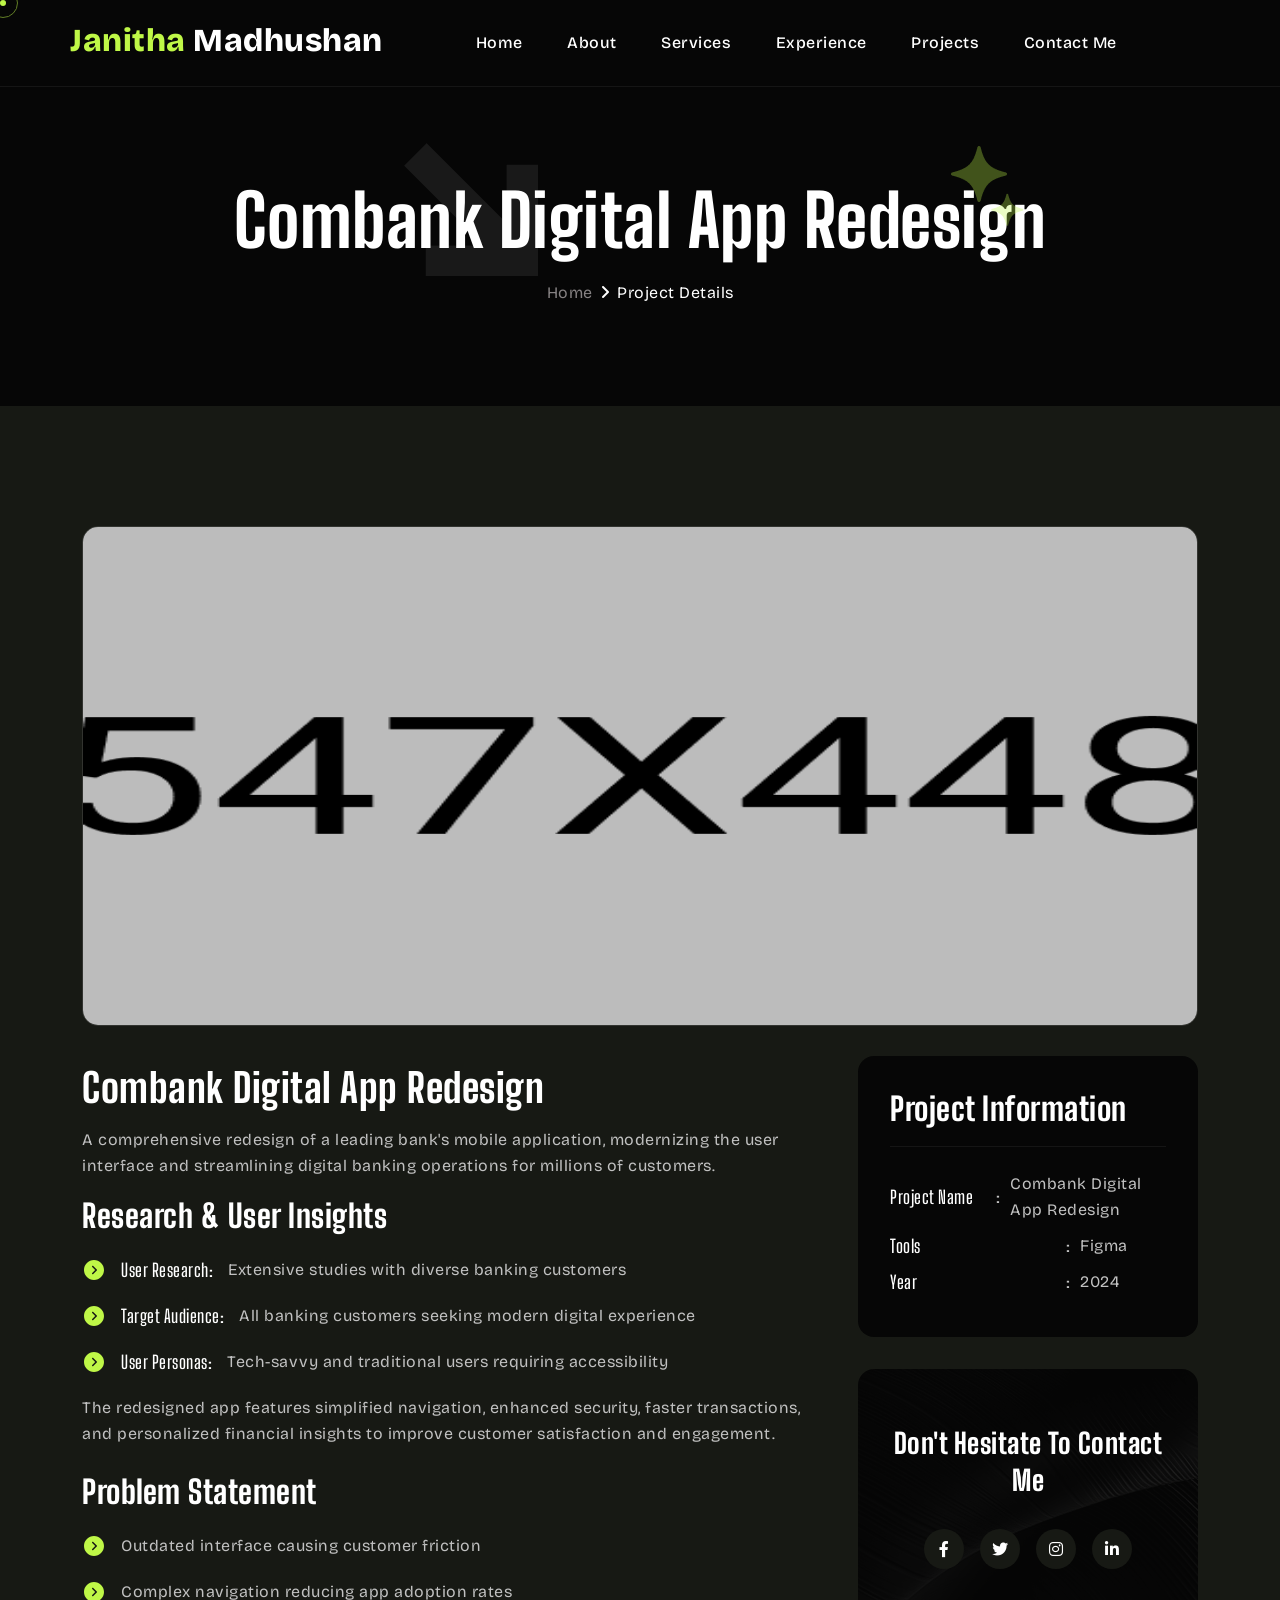
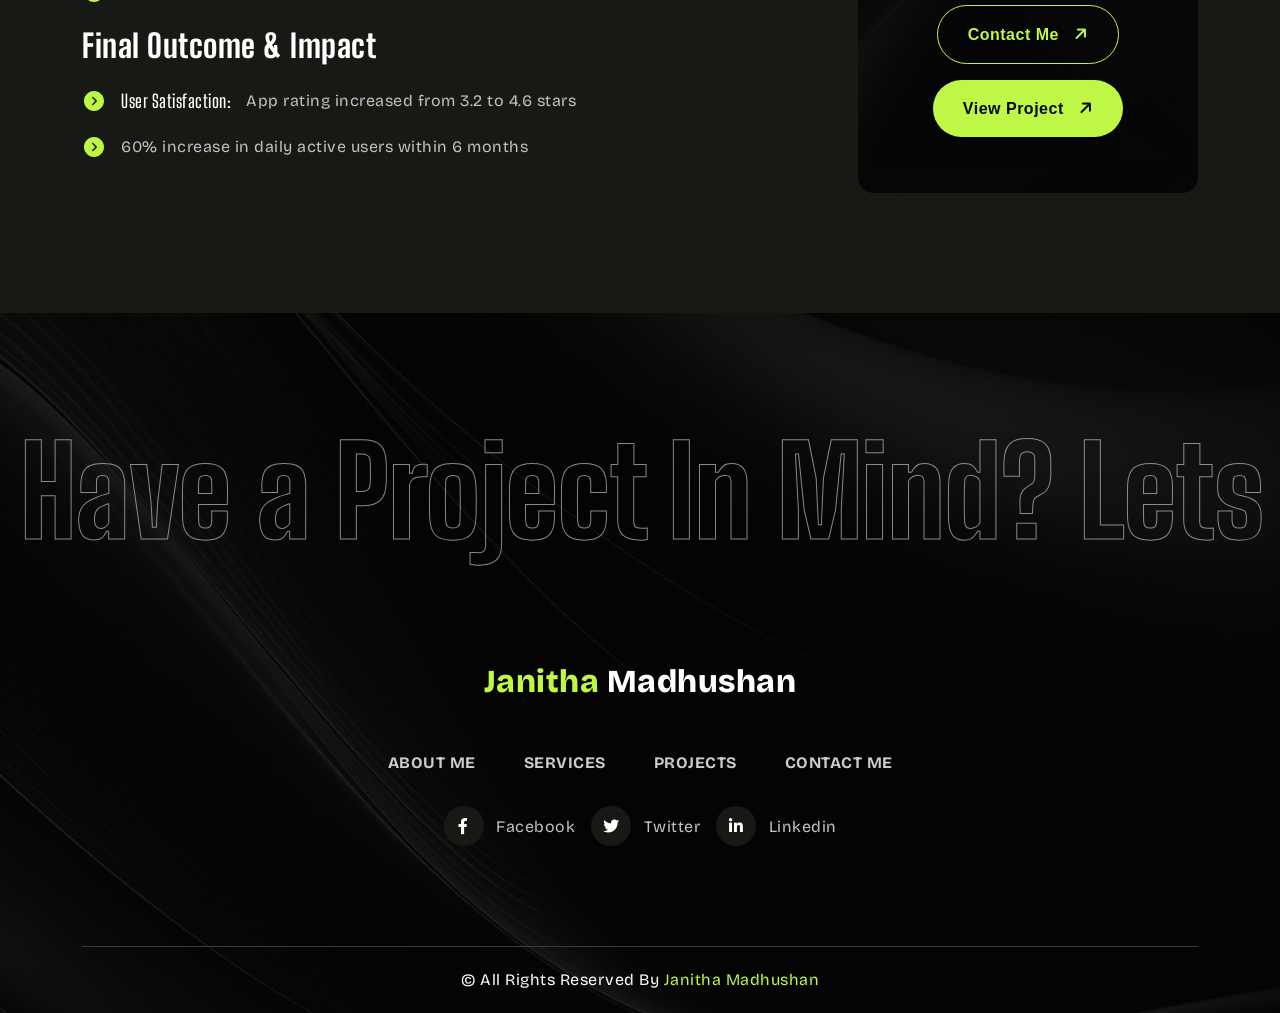
==== Projects/combank-digital.html @ 1b16448d "updated all projects" ====
<!DOCTYPE html>
<html lang="en">
<head>
    <meta charset="UTF-8">
    <meta http-equiv="X-UA-Compatible" content="IE=edge">
    <meta name="viewport" content="width=device-width, initial-scale=1">
    <meta name="author" content="Gramentheme">
    <title>Combank Digital App - Portfolio</title>
    <link rel="shortcut icon" href="../assets/img/favicon.svg">
    <link rel="stylesheet" href="../assets/css/bootstrap.min.css">
    <link rel="stylesheet" href="../assets/css/all.min.css">
    <link rel="stylesheet" href="../assets/css/animate.css">
    <link rel="stylesheet" href="../assets/css/magnific-popup.css">
    <link rel="stylesheet" href="../assets/css/meanmenu.css">
    <link rel="stylesheet" href="../assets/css/swiper-bundle.min.css">
    <link rel="stylesheet" href="../assets/css/nice-select.css">
    <link rel="stylesheet" href="../assets/css/color.css">
    <link rel="stylesheet" href="../assets/css/main.css">
</head>
<body class="body-color">
    <div id="preloader" class="preloader">
        <div class="animation-preloader"><div class="spinner"></div><div class="txt-loading"><span data-text-preloader="P" class="letters-loading">P</span><span data-text-preloader="O" class="letters-loading">O</span><span data-text-preloader="R" class="letters-loading">R</span><span data-text-preloader="T" class="letters-loading">T</span><span data-text-preloader="F" class="letters-loading">F</span><span data-text-preloader="O" class="letters-loading">O</span><span data-text-preloader="L" class="letters-loading">L</span><span data-text-preloader="I" class="letters-loading">I</span><span data-text-preloader="O" class="letters-loading">O</span></div><p class="text-center">Loading</p></div><div class="loader"><div class="row"><div class="col-3 loader-section section-left"><div class="bg"></div></div><div class="col-3 loader-section section-left"><div class="bg"></div></div><div class="col-3 loader-section section-right"><div class="bg"></div></div><div class="col-3 loader-section section-right"><div class="bg"></div></div></div></div>
    </div>
    <button id="back-top" class="back-to-top"><i class="fa-regular fa-arrow-up"></i></button>
    <div class="mouse-cursor cursor-outer"></div>
    <div class="mouse-cursor cursor-inner"></div>
    <div class="fix-area">
        <div class="offcanvas__info">
            <div class="offcanvas__wrapper">
                <div class="offcanvas__content">
                    <div class="offcanvas__top mb-5 d-flex justify-content-between align-items-center">
                        <div class="offcanvas__logo"><a href="../index.html"><img src="../assets/img/logo/Logo-black.svg" alt="logo-img"></a></div>
                        <div class="offcanvas__close"><button><i class="fas fa-times"></i></button></div>
                    </div>
                    <p class="text d-none d-xl-block">Nullam dignissim, ante scelerisque the is euismod fermentum odio sem semper the is erat, a feugiat leo urna eget eros.</p>
                    <div class="mobile-menu fix mb-3"></div>
                    <div class="offcanvas__contact">
                        <h4>Contact Info</h4>
                        <ul>
                            <li class="d-flex align-items-center"><div class="offcanvas__contact-icon"><i class="fal fa-map-marker-alt"></i></div><div class="offcanvas__contact-text"><a target="_blank" href="#">Main Street, Melbourne, Australia</a></div></li>
                            <li class="d-flex align-items-center"><div class="offcanvas__contact-icon mr-15"><i class="fal fa-envelope"></i></div><div class="offcanvas__contact-text"><a href="mailto:info@example.com"><span>info@example.com</span></a></div></li>
                            <li class="d-flex align-items-center"><div class="offcanvas__contact-icon mr-15"><i class="fal fa-clock"></i></div><div class="offcanvas__contact-text"><a target="_blank" href="#">Mod-friday, 09am -05pm</a></div></li>
                            <li class="d-flex align-items-center"><div class="offcanvas__contact-icon mr-15"><i class="far fa-phone"></i></div><div class="offcanvas__contact-text"><a href="tel:+11002345909">+11002345909</a></div></li>
                        </ul>
                        <div class="header-button mt-4 text-center"><a href="../contact.html" class="theme-btn">Consultation <i class="fa-solid fa-arrow-right"></i></a></div>
                        <div class="social-icon d-flex align-items-center">
                            <a href="#"><i class="fab fa-facebook-f"></i></a>
                            <a href="#"><i class="fab fa-twitter"></i></a>
                            <a href="#"><i class="fab fa-youtube"></i></a>
                            <a href="#"><i class="fab fa-linkedin-in"></i></a>
                        </div>
                    </div>
                </div>
            </div>
        </div>
    </div>
    <div class="offcanvas__overlay"></div>
    <header class="header-1" id="header-sticky">
        <div class="container-fluid">
            <div class="mega-menu-wrapper">
                <div class="header-main">
                    <div class="logo">
                        <a href="../index.html" class="header-logo" style="font-size: 32px; font-weight: 800; font-family: inherit; text-decoration: none;"><span style="color: #BFF747;">Janitha</span> <span style="color: #ffffff;">Madhushan</span></a>
                    </div>
                    <div class="mean__menu-wrapper">
                        <div class="main-menu">
                            <nav id="mobile-menu">
                                <ul>
                                    <li><a href="../index.html#home" class="smooth-scroll">Home</a></li>
                                    <li><a href="../index.html#about" class="smooth-scroll">About</a></li>
                                    <li><a href="../index.html#services" class="smooth-scroll">Services</a></li>
                                    <li><a href="../index.html#experience" class="smooth-scroll">Experience</a></li>
                                    <li><a href="../index.html#projects" class="smooth-scroll">Projects</a></li>
                                    <li><a href="../index.html#contact" class="smooth-scroll">Contact Me</a></li>
                                </ul>
                            </nav>
                        </div>
                    </div>
                    <div class="header-right d-flex justify-content-end align-items-center">
                        <a href="../index.html#contact" class="theme-btn secondary-btn smooth-scroll">Hire Me <i class="fa-sharp fa-regular fa-arrow-right"></i></a>
                        <div class="header__hamburger d-xl-none my-auto"><div class="sidebar__toggle"><i class="fas fa-bars"></i></div></div>
                    </div>
                </div>
            </div>
        </div>
    </header>
    <section class="breadcrumb-wrapper fix bg-cover" style="background-image: url(assets/img/breadcrumb/bg.jpg);">
        <div class="star-shape float-bob-x"><img src="../assets/img/shape/star.png" alt="img"></div>
        <div class="arrow-shape"><img src="../assets/img/breadcrumb/arrow.png" alt="img"></div>
        <div class="container">
            <div class="row">
                <div class="page-heading">
                    <h2>Combank Digital App Redesign</h2>
                    <ul class="breadcrumb-list">
                        <li><a href="../index.html">Home</a></li>
                        <li><i class="fa-solid fa-angle-right"></i></li>
                        <li class="active">Project Details</li>
                    </ul>
                </div>
            </div>
        </div>
    </section>
    <section class="project-details-section section-padding fix section-bg">
        <div class="container">
            <div class="project-details-wrapper">
                <div class="row">
                    <div class="col-12">
                        <div class="project-details-images" style="height: 500px;"><img src="../assets/img/project/02.png" alt="img"></div>
                    </div>
                </div>
                <div class="row g-5">
                    <div class="col-lg-8">
                        <div class="project-details-content">
                            <h2>Combank Digital App Redesign</h2>
                            <p class="mb-3">A comprehensive redesign of a leading bank's mobile application, modernizing the user interface and streamlining digital banking operations for millions of customers.</p>
                            <h3 class="mt-2">Research & User Insights</h3>
                            <ul class="list-item">
                                <li><img src="../assets/img/icon/arrow-circle-right.svg" alt="icon"><h6>User Research:</h6> Extensive studies with diverse banking customers</li>
                                <li><img src="../assets/img/icon/arrow-circle-right.svg" alt="icon"><h6>Target Audience:</h6> All banking customers seeking modern digital experience</li>
                                <li><img src="../assets/img/icon/arrow-circle-right.svg" alt="icon"><h6>User Personas:</h6> Tech-savvy and traditional users requiring accessibility</li>
                            </ul>
                            <p>The redesigned app features simplified navigation, enhanced security, faster transactions, and personalized financial insights to improve customer satisfaction and engagement.</p>
                            <h3 class="mt-4">Problem Statement</h3>
                            <ul class="list-item">
                                <li><img src="../assets/img/icon/arrow-circle-right.svg" alt="icon"> Outdated interface causing customer friction</li>
                                <li><img src="../assets/img/icon/arrow-circle-right.svg" alt="icon"> Complex navigation reducing app adoption rates</li>
                            </ul>
                            <h3>Final Outcome & Impact</h3>
                            <ul class="list-item">
                                <li><img src="../assets/img/icon/arrow-circle-right.svg" alt="icon"><h6>User Satisfaction:</h6> App rating increased from 3.2 to 4.6 stars</li>
                                <li><img src="../assets/img/icon/arrow-circle-right.svg" alt="icon"> 60% increase in daily active users within 6 months</li>
                            </ul>
                        </div>
                    </div>
                    <div class="col-lg-4">
                        <div class="main-sidebar">
                            <div class="single-sidebar-widget">
                                <div class="wid-title"><h3>Project Information</h3></div>
                                <div class="project-info">
                                    <div class="item"><h6>Project Name</h6><span>Combank Digital App Redesign</span></div>
                                    <div class="item"><h6>Tools</h6><span>Figma</span></div>
                                    <div class="item"><h6>Year</h6><span>2024</span></div>
                                </div>
                            </div>
                            <div class="info-sidebar-widget" style="background-color: #1a1a1a; background-image: url(../assets/img/shape/bg.png);">
                                <div class="info-widget">
                                    <div class="content"><h3>Don't Hesitate to Contact Me</h3></div>
                                    <div class="social">
                                        <ul class="social-list">
                                            <li><a href="#"><i class="fa-brands fa-facebook-f"></i></a></li>
                                            <li><a href="#"><i class="fa-brands fa-twitter"></i></a></li>
                                            <li><a href="#"><i class="fa-brands fa-instagram"></i></a></li>
                                            <li><a href="#"><i class="fa-brands fa-linkedin-in"></i></a></li>
                                        </ul>
                                    </div>
                                    <a href="../index.html#contact" class="theme-btn secondary-btn smooth-scroll">Contact Me <i class="fa-solid fa-arrow-right"></i></a>
                                    <a href="https://www.figma.com/design/MwBVl3zzKJPakc3iOWoFsn/Combank-Digital-App-Redesign?node-id=0-1&t=8fPRts842O79W4nu-1" class="theme-btn" target="_blank" rel="noopener">View Project <i class="fa-solid fa-arrow-right"></i></a>
                                </div>
                            </div>
                        </div>
                    </div>
                </div>
            </div>
        </div>
    </section>
    <footer class="footer-section fix fix">
       <div class="bg-shape">
        <img src="../assets/img/footer/bg-shape.png" alt="img">
       </div>
       <div class="mycustom-marque">
              <div class="scrolling-wrap style-2">
               <div class="comm">
                   <div></div>
                   <div class="cmn-textslide">Have a Project In Mind? Lets Work</div>
                   <div class="cmn-textslide">Together</div>
               </div>
               <div class="comm">
                   <div></div>
                   <div class="cmn-textslide">Have a Project In Mind? Lets Work</div>
                   <div class="cmn-textslide">Together</div>
               </div>
               <div class="comm">
                   <div></div>
                   <div class="cmn-textslide">Have a Project In Mind? Lets Work</div>
                   <div class="cmn-textslide">Together</div>
               </div>
           </div>
       </div>
        <div class="container">
            <div class="footer-widget-wrapper">
                <div class="row justify-content-center">
                    <div class="col-lg-8">
                        <div class="footer-item">
                            <a href="../index.html#home" class="footer-logo wow fadeInUp" data-wow-delay=".3s" style="font-size: 32px; font-weight: 800; font-family: inherit; text-decoration: none;">
                                <span style="color: #BFF747;">Janitha</span> <span style="color: #ffffff;">Madhushan</span>
                            </a>
                            <ul class="footer-list-items wow fadeInUp" data-wow-delay=".5s">
                                <li>
                                    <a href="../index.html#about" class="smooth-scroll">ABOUT ME</a>
                                </li>
                                <li>
                                    <a href="../index.html#services" class="smooth-scroll">SERVICES</a>
                                </li>
                                <li>
                                    <a href="../index.html#projects" class="smooth-scroll">PROJECTS</a>
                                </li>
                                <li>
                                    <a href="../index.html#contact" class="smooth-scroll">CONTACT ME</a>
                                </li>
                            </ul>
                            <ul class="social-icon wow fadeInUp" data-wow-delay=".3s">
                                <li>
                                    <i class="fab fa-facebook-f"></i>
                                    Facebook
                                </li>
                                <li>
                                   <i class="fa-brands fa-twitter"></i>
                                    Twitter
                                </li>
                                <li>
                                   <i class="fa-brands fa-linkedin-in"></i>
                                    Linkedin
                                </li>
                            </ul>
                        </div>
                    </div>
                </div>
            </div>
            <div class="footer-bottom">
                <div class="footer-bottom-wrapper">
                    <p class="wow fadeInUp" data-wow-delay=".3s">
                        © All Rights Reserved By <span>Janitha Madhushan</span>
                    </p>
                </div>
            </div>
        </div>
    </footer>
    <script src="../assets/js/jquery-3.7.1.min.js"></script><script src="../assets/js/viewport.jquery.js"></script><script src="../assets/js/bootstrap.bundle.min.js"></script><script src="../assets/js/jquery.nice-select.min.js"></script><script src="../assets/js/jquery.waypoints.js"></script><script src="../assets/js/jquery.counterup.min.js"></script><script src="../assets/js/swiper-bundle.min.js"></script><script src="../assets/js/jquery.meanmenu.min.js"></script><script src="../assets/js/jquery.magnific-popup.min.js"></script><script src="../assets/js/wow.min.js"></script><script src="../assets/js/typed.min.js"></script><script src="../assets/js/main.js"></script>
</body>
</html>
---- assets/css/main.css ----
/*
Theme Name: Minifolio
Author: Gramentheme
Author URI: https://themeforest.net/user/Gramentheme
Description: Minifolio - Portfolio HTML Template
Version: 1.0.0
*/
/*CSS Table Of Content Ends Here*/
/*
--------------------------------------------------------------
[Table of Contents]
--------------------------------------------------------------
01. Variables & Mixins
02. Typography
03. Buttons
04. About 
05. Animation 
06. Brand 
07. Contact
08. Cta
09. Faq
10. Feature
11. Footer
12. Header
13. Helping
14. Hero
15. Meanmenu
16. News
17. Preloader
18. Pricing
19. Section
20. Service
21. Team
22. Testimonial
--------------------------------------------------------------
*/
@import url("https://fonts.googleapis.com/css2?family=Big+Shoulders+Display:wght@400;600;700&display=swap");
@import url("https://fonts.googleapis.com/css2?family=Bricolage+Grotesque:opsz,wght@12..96,200..800&display=swap");
:root {
  --body: #060606;
  --black: #000;
  --white: #fff;
  --theme: #BFF747;
  --header: #fff;
  --text: #C1C1C1;
  --border: #273536;
  --bg: #171914;
  --bg-2: #060606;
  --border: 1.5px solid rgba(193, 193, 193, 0.16);
  --border-2: 1.5px solid #28E98C;
  --border-3: 1.5px solid rgba(102, 102, 102, 0.16);
  --box-shadow: 0px 4px 25px 0px rgba(0, 0, 0, 0.06);
}

.theme-btn {
  background: var(--theme);
  color: var(--bg-2);
  display: inline-block;
  vertical-align: middle;
  font-size: 16px;
  font-family: "Manrope", sans-serif;
  font-weight: 600;
  padding: 20px 30px;
  border-radius: 100px;
  text-transform: capitalize;
  -webkit-transition: all 0.3s ease-in-out;
  transition: all 0.3s ease-in-out;
  position: relative;
  z-index: 2;
  line-height: 1;
  overflow: hidden;
}
.theme-btn::before {
  content: "";
  position: absolute;
  height: 100%;
  bottom: 0;
  left: 0;
  width: 0;
  background-color: var(--header);
  z-index: -1;
  transition: all 0.4s ease-out;
  border-radius: inherit;
}
.theme-btn i, .theme-btn img {
  margin-left: 10px;
  transform: rotate(-45deg);
  transition: all 0.4s ease-in-out;
}
.theme-btn:hover {
  color: var(--bg-2);
}
.theme-btn:hover::before {
  width: 100%;
}
.theme-btn:hover i {
  transform: rotate(0);
}
@media (max-width: 767px) {
  .theme-btn {
    padding: 20px 32px;
  }
}
@media (max-width: 575px) {
  .theme-btn {
    padding: 18px 30px;
    font-size: 14px;
  }
}
.theme-btn.border-btn {
  border: 1px solid var(--border);
  background: transparent;
  color: var(--white);
}
.theme-btn.border-btn::before, .theme-btn.border-btn::after {
  background: var(--theme);
}
.theme-btn.border-btn img {
  transition: all 0.4s ease-in-out;
}
.theme-btn.border-btn:hover img {
  filter: grayscale(100%) brightness(300%);
}
.theme-btn.secondary-btn {
  background-color: transparent;
  border: 1px solid var(--theme);
  color: var(--theme);
}
.header-right .theme-btn.secondary-btn {
  color: var(--theme) !important;
}
.header-right .theme-btn.secondary-btn:hover {
  color: var(--bg-2) !important;
}
.header-right .theme-btn.secondary-btn:hover i {
  color: var(--bg-2) !important;
}
.theme-btn.secondary-btn:hover {
  color: var(--bg-2);
}
.theme-btn.secondary-btn:hover::before {
  background-color: var(--theme);
}
.theme-btn.radius-btn {
  border-radius: 60px;
}
.theme-btn.radius-btn:hover i, .theme-btn.radius-btn:hover img {
  filter: grayscale(100%) brightness(300%);
}

/* Project Filter Styles */
.project-filter {
  display: flex;
  flex-wrap: wrap;
  gap: 10px;
  justify-content: center;
  margin-top: 32px;
  margin-bottom: 40px;
}

@media (max-width: 767px) {
  .project-filter {
    margin-top: 24px;
    margin-bottom: 32px;
  }
}

.filter-chip,
.filter-btn {
  display: inline-flex;
  align-items: center;
  justify-content: center;
  background-color: rgba(191, 247, 71, 0.08);
  border: 1px solid rgba(191, 247, 71, 0.35);
  color: var(--theme);
  padding: 10px 20px;
  border-radius: 999px;
  cursor: pointer;
  transition: all 0.25s ease;
  font-size: 14px;
  font-weight: 600;
  text-decoration: none;
  border: none;
}

.filter-chip:hover,
.filter-btn:hover,
.filter-chip.active,
.filter-btn.active {
  background-color: var(--theme);
  color: var(--bg-2);
  border-color: rgba(191, 247, 71, 1);
  box-shadow: 0 14px 35px rgba(191, 247, 71, 0.16);
}

.section-title-area .section-title.text-center {
  text-align: center;
}

.project-wrapper-2 .project-item-col {
  display: flex;
}

.project-wrapper-2 .project-item-col .project-items-2 {
  flex: 1 1 auto;
}

/* Project Item Hidden State */
.project-item-hidden {
  display: none !important;
}

.project-items-2 {
  width: 100%;
  display: flex;
  flex-direction: column;
  height: 100%;
  background: rgba(255, 255, 255, 0.06);
  border: 1px solid rgba(255, 255, 255, 0.08);
  border-radius: 22px;
  overflow: hidden;
  box-shadow: 0 24px 55px rgba(0, 0, 0, 0.08);
  transition: transform 0.35s ease, opacity 0.35s ease;
  min-height: 400px;
}

.project-items-2:hover {
  transform: translateY(-6px);
}

.project-items-2 .image {
  overflow: hidden;
  flex: 0 0 auto;
}

.project-items-2 .image img {
  width: 100%;
  aspect-ratio: 634 / 460;
  height: 460px;
  object-fit: cover;
  display: block;
}

.project-items-2 .content {
  padding: 20px 22px;
  display: flex;
  align-items: center;
  justify-content: space-between;
  flex: 1;
  gap: 16px;
}

.project-items-2 .text {
  flex: 1;
  min-width: 0;
}

.project-items-2 .text span {
  display: inline-block;
  margin-bottom: 8px;
  color: rgba(255, 255, 255, 0.65);
  font-size: 13px;
  letter-spacing: 0.35px;
  text-transform: uppercase;
}

.project-items-2 .text h4 {
  margin: 0;
  line-height: 1.35;
}

.project-items-2 .icon {
  margin: 0;
  align-self: center;
}

.project-item-hidden {
  opacity: 0;
  transform: translateY(16px);
  pointer-events: none;
}

/* Smooth Scrolling */
html {
  scroll-behavior: smooth;
}
a.smooth-scroll {
  scroll-behavior: smooth;
}

/* --------------------------------------------
    Template Default Fonts & Fonts Styles
 ---------------------------------------------- */
body {
  font-family: "Bricolage Grotesque", sans-serif;
  font-size: 16px;
  font-weight: 400;
  line-height: 26px;
  color: var(--text);
  background-color: var(--white);
  padding: 0;
  margin: 0;
  overflow-x: hidden;
  letter-spacing: 0.5px;
}

ul {
  padding: 0;
  margin: 0;
  list-style: none;
}

button {
  border: none;
  background-color: transparent;
  padding: 0;
}

input:focus {
  color: var(--text);
  outline: none;
}

input {
  color: var(--text);
}

h1,
h2,
h3,
h4,
h5,
h6 {
  font-family: "Big Shoulders Display", sans-serif;
  margin: 0px;
  padding: 0;
  color: var(--header);
  text-transform: capitalize;
  transition: all 0.4s ease-in-out;
}

h1 {
  font-size: 148px;
  font-weight: 800;
  line-height: 108%;
}
@media (max-width: 1600px) {
  h1 {
    font-size: 130px;
  }
}
@media (max-width: 991px) {
  h1 {
    font-size: 80px;
  }
}
@media (max-width: 767px) {
  h1 {
    font-size: 70px;
  }
}
@media (max-width: 575px) {
  h1 {
    font-size: 40px;
  }
}

h2 {
  font-size: 56px;
  line-height: 114%;
  font-weight: 800;
}
@media (max-width: 1199px) {
  h2 {
    font-size: 40px;
  }
}
@media (max-width: 991px) {
  h2 {
    font-size: 35px;
  }
}
@media (max-width: 767px) {
  h2 {
    font-size: 30px;
  }
}
@media (max-width: 575px) {
  h2 {
    font-size: 30px;
  }
}

h3 {
  font-size: 32px;
  font-weight: 800;
  line-height: 132%;
}
@media (max-width: 575px) {
  h3 {
    font-size: 25px;
  }
}

h4 {
  font-size: 24px;
  font-weight: 800;
}
@media (max-width: 1199px) {
  h4 {
    font-size: 20px;
  }
}

h5 {
  font-size: 20px;
  font-weight: 700;
  line-height: 140%;
}

h6 {
  font-size: 18px;
  font-weight: 600;
  line-height: 145%;
}

a {
  text-decoration: none;
  outline: none !important;
  cursor: pointer;
  color: var(--header);
  transition: all 0.4s ease-in-out;
}

p {
  margin: 0px;
  transition: all 0.4s ease-in-out;
}

span {
  margin: 0px;
  transition: all 0.4s ease-in-out;
}

.about-wrapper-1 {
  border-top: 1px solid rgba(193, 193, 193, 0.16);
  margin-top: 48px;
}
.about-wrapper-1 .about-box-item {
  background-color: var(--bg);
  padding: 48px;
  margin-top: 60px;
}
@media (max-width: 1199px) {
  .about-wrapper-1 .about-box-item {
    padding: 30px;
    margin-top: 30px;
  }
}
.about-wrapper-1 .about-box-item.style-2 {
  margin-top: 100px;
}
@media (max-width: 1199px) {
  .about-wrapper-1 .about-box-item.style-2 {
    margin-top: 30px;
  }
}
.about-wrapper-1 .about-box-item h2 {
  font-size: 100px;
  font-weight: 800;
  margin-bottom: 10px;
}
@media (max-width: 1199px) {
  .about-wrapper-1 .about-box-item h2 {
    font-size: 50px;
  }
}
.about-wrapper-1 .about-box-item h3 {
  color: var(--text);
}
.about-wrapper-1 .about-box-item h3 span {
  display: inline-block;
  margin-left: 70px;
}
@media (max-width: 1199px) {
  .about-wrapper-1 .about-box-item h3 span {
    margin-left: 0;
  }
}

.about-wrapper-2 .about-content .about-button {
  margin-top: 80px;
  display: flex;
  align-items: center;
  gap: 25px;
}
@media (max-width: 1199px) {
  .about-wrapper-2 .about-content .about-button {
    flex-wrap: wrap;
    margin-top: 30px;
  }
}
.about-wrapper-2 .about-content .about-button .theme-btn.style-2 {
  background-color: transparent;
  border: 1px solid var(--white);
  color: var(--white);
}
.about-wrapper-2 .about-content .about-button .theme-btn.style-2::before {
  background-color: var(--theme);
}
.about-wrapper-2 .about-content .about-button .theme-btn.style-2:hover {
  color: var(--bg-2);
  border: 1px solid var(--theme);
}
@media (max-width: 575px) {
  .about-wrapper-2 .about-content .about-button .theme-btn {
    padding: 18px 25px;
  }
}
.about-wrapper-2 .about-item {
  border-left: 1px solid rgba(193, 193, 193, 0.24);
  padding-left: 60px;
}
@media (max-width: 1199px) {
  .about-wrapper-2 .about-item {
    border-left: none;
    padding-left: 0;
  }
}
.about-wrapper-2 .about-item p {
  max-width: 408px;
  margin-bottom: 30px;
}
.about-wrapper-2 .about-item .count-item {
  display: flex;
  align-items: center;
  gap: 75px;
}
@media (max-width: 991px) {
  .about-wrapper-2 .about-item .count-item {
    gap: 50px;
  }
}
@media (max-width: 575px) {
  .about-wrapper-2 .about-item .count-item {
    gap: 20px;
  }
}
.about-wrapper-2 .about-item .count-item .client-reviews .cr-item {
  margin-bottom: 24px;
}
.about-wrapper-2 .about-item .count-item .client-reviews .cr-item h2 {
  font-size: 48px;
}
@media (max-width: 1199px) {
  .about-wrapper-2 .about-item .count-item .client-reviews .cr-item h2 {
    font-size: 35px;
  }
}
@media (max-width: 575px) {
  .about-wrapper-2 .about-item .count-item .client-reviews .cr-item h2 {
    font-size: 30px;
  }
}
.about-wrapper-2 .about-item .count-item .client-reviews .cr-item p {
  color: var(--text);
  font-weight: 400;
  margin-bottom: 0;
}
.about-wrapper-2 .about-item .count-item .count-box {
  background-color: var(--bg-2);
  padding: 40px 24px;
  border-radius: 16px;
  width: 174px;
}
.about-wrapper-2 .about-item .count-item .count-box h2 {
  color: var(--white);
  margin-bottom: 10px;
}
.about-wrapper-2 .about-item .count-item .count-box p {
  font-size: 18px;
  font-weight: 400;
  margin-bottom: 0;
}
.about-wrapper-2 .about-bg-box {
  text-align: center;
  padding: 45px 20px;
  background-color: var(--theme);
  border-radius: 24px;
}
@media (max-width: 1199px) {
  .about-wrapper-2 .about-bg-box {
    padding: 30px 20px;
  }
}
.about-wrapper-2 .about-bg-box h3 {
  color: var(--bg-2);
  margin-top: 30px;
  margin-bottom: 10px;
}

.about-wrapper-3 .about-images {
  position: relative;
}
.about-wrapper-3 .about-images .circle-image {
  width: 188px;
  height: 188px;
  background: var(--bg);
  border-radius: 100px;
  position: absolute;
  bottom: 5%;
  left: -15%;
  padding: 10px;
}
.about-wrapper-3 .about-images .circle-image img {
  animation: initial;
}
@media (max-width: 1600px) {
  .about-wrapper-3 .about-images .circle-image {
    left: -7%;
  }
}
@media (max-width: 1199px) {
  .about-wrapper-3 .about-images .circle-image {
    left: 50%;
    top: 50%;
    transform: translate(-50%, -50%);
  }
}
.about-wrapper-3 .about-images .circle-image .text-image {
  position: relative;
}
.about-wrapper-3 .about-images .circle-image .text-image .client-image {
  position: absolute;
  left: 50%;
  top: 50%;
  transform: translate(-50%, -50%);
}
.about-wrapper-3 .about-images .circle-image .text-image .client-image img {
  animation: initial;
  width: initial;
  height: initial;
}
.about-wrapper-3 .about-images .circle-image .text-image img {
  animation: cir36 10s linear infinite;
}
.about-wrapper-3 .about-images img {
  width: 100%;
  height: 100%;
  border-radius: 16px;
}
.about-wrapper-3 .about-content {
  margin-left: 50px;
}
@media (max-width: 1199px) {
  .about-wrapper-3 .about-content {
    margin-left: 0;
  }
}
.about-wrapper-3 .about-content .section-title p {
  margin-top: 12px;
}
.about-wrapper-3 .about-content .text {
  display: flex;
  align-items: center;
  gap: 24px;
  margin-bottom: 20px;
}
@media (max-width: 1199px) {
  .about-wrapper-3 .about-content .text {
    margin-top: 30px;
  }
}
.about-wrapper-3 .about-content .text p {
  color: var(--white);
}
.about-wrapper-3 .about-content .items {
  display: flex;
  align-items: center;
  gap: 40px;
  margin-bottom: 30px;
}
@media (max-width: 1199px) {
  .about-wrapper-3 .about-content .items {
    gap: 20px;
  }
}
@media (max-width: 575px) {
  .about-wrapper-3 .about-content .items {
    gap: 15px;
    flex-wrap: wrap;
  }
}
.about-wrapper-3 .about-content .items .item {
  display: flex;
  align-items: center;
  gap: 16px;
}
@media (max-width: 1199px) {
  .about-wrapper-3 .about-content .items .item {
    flex-wrap: wrap;
    gap: 10px;
  }
}
.about-wrapper-3 .about-content .items .item .icon {
  width: 56px;
  height: 56px;
  border-radius: 100px;
  background: var(--bg);
  display: flex;
  align-items: center;
  justify-content: center;
}
.about-wrapper-3 .about-content .about-btn {
  margin-top: 40px;
  display: flex;
  align-items: center;
  gap: 24px;
}
@media (max-width: 575px) {
  .about-wrapper-3 .about-content .about-btn {
    gap: 20px;
  }
}
.about-wrapper-3 .about-content .about-btn .video-btn {
  display: flex;
  align-items: center;
  gap: 9px;
}
.about-wrapper-3 .about-content .about-btn .video-btn span {
  margin-bottom: 0;
}
.about-wrapper-3 .about-content .about-btn .video-btn .icon {
  width: 56px;
  height: 56px;
  border-radius: 100px;
  border: var(--border-2);
  display: flex;
  align-items: center;
  justify-content: center;
}
.about-wrapper-3 .about-content .about-btn .video-btn .icon i {
  color: var(--theme);
}
.about-wrapper-3 .about-content .about-btn .video-btn .textx {
  font-family: Manrope;
  font-weight: 600;
}

.about-3 {
  position: relative;
}
.about-3 .scales-shape {
  position: absolute;
  right: 50px;
  bottom: 0;
}
@media (max-width: 1199px) {
  .about-3 .scales-shape {
    display: none;
  }
}
.about-3 .order-shape {
  position: absolute;
  top: 12%;
  left: 5%;
}
@media (max-width: 1199px) {
  .about-3 .order-shape {
    display: none;
  }
}

@-webkit-keyframes rippleOne {
  70% {
    -webkit-box-shadow: 0 0 0 40px rgba(244, 68, 56, 0);
    box-shadow: 0 0 0 40px rgba(244, 68, 56, 0);
  }
  100% {
    -webkit-box-shadow: 0 0 0 0 rgba(244, 68, 56, 0);
    box-shadow: 0 0 0 0 rgba(244, 68, 56, 0);
  }
}
@keyframes rippleOne {
  70% {
    -webkit-box-shadow: 0 0 0 40px rgba(244, 68, 56, 0);
    box-shadow: 0 0 0 40px rgba(244, 68, 56, 0);
  }
  100% {
    -webkit-box-shadow: 0 0 0 0 rgba(244, 68, 56, 0);
    box-shadow: 0 0 0 0 rgba(244, 68, 56, 0);
  }
}
@keyframes cir36 {
  100% {
    transform: rotate(360deg);
  }
}
@keyframes rounded {
  50% {
    transform: rotate(15deg);
  }
}
@keyframes up-down {
  0% {
    transform: translateY(10px);
  }
  100% {
    transform: translateY(-10px);
  }
}
@-webkit-keyframes spinner {
  to {
    -webkit-transform: rotateZ(360deg);
    transform: rotateZ(360deg);
  }
}
@keyframes spinner {
  to {
    -webkit-transform: rotateZ(360deg);
    transform: rotateZ(360deg);
  }
}
@-webkit-keyframes letters-loading {
  0%, 75%, 100% {
    opacity: 0;
    transform: rotateY(-90deg);
  }
  25%, 50% {
    opacity: 1;
    transform: rotateY(0deg);
  }
}
@keyframes letters-loading {
  0%, 75%, 100% {
    opacity: 0;
    transform: rotateY(-90deg);
  }
  25%, 50% {
    opacity: 1;
    transform: rotateY(0deg);
  }
}
@keyframes loaderspin {
  0% {
    transform: translate(-50%, -50%) rotate(0deg);
  }
  100% {
    transform: translate(-50%, -50%) rotate(360deg);
  }
}
@keyframes tpswing {
  0% {
    -webkit-transform: rotate(20deg);
    -ms-transform: rotate(20deg);
    transform: rotate(20deg);
  }
  100% {
    -webkit-transform: rotate(0deg);
    -ms-transform: rotate(0deg);
    transform: rotate(0deg);
  }
}
@keyframes width {
  0% {
    width: 0%;
  }
  100% {
    width: 100%;
  }
}
@-webkit-keyframes width {
  0% {
    width: 0%;
  }
  100% {
    width: 100%;
  }
}
@-webkit-keyframes loaderspin {
  0% {
    transform: translate(-50%, -50%) rotate(0deg);
  }
  100% {
    transform: translate(-50%, -50%) rotate(360deg);
  }
}
@keyframes loaderpulse {
  0% {
    transform: scale(1);
  }
  100% {
    transform: scale(1.2);
  }
}
@keyframes rounded {
  50% {
    transform: rotate(20deg);
  }
}
@keyframes cir36 {
  100% {
    transform: rotate(360deg);
  }
}
.float-bob-y {
  -webkit-animation-name: float-bob-y;
  animation-name: float-bob-y;
  -webkit-animation-duration: 3s;
  animation-duration: 3s;
  -webkit-animation-iteration-count: infinite;
  animation-iteration-count: infinite;
  -webkit-animation-timing-function: linear;
  animation-timing-function: linear;
}

@-webkit-keyframes float-bob-y {
  0% {
    -webkit-transform: translateY(-30px);
    transform: translateY(-30px);
  }
  50% {
    -webkit-transform: translateY(-10px);
    transform: translateY(-10px);
  }
  100% {
    -webkit-transform: translateY(-30px);
    transform: translateY(-30px);
  }
}
@keyframes float-bob-y {
  0% {
    -webkit-transform: translateY(-30px);
    transform: translateY(-30px);
  }
  50% {
    -webkit-transform: translateY(-10px);
    transform: translateY(-10px);
  }
  100% {
    -webkit-transform: translateY(-30px);
    transform: translateY(-30px);
  }
}
.float-bob-x {
  -webkit-animation-name: float-bob-x;
  animation-name: float-bob-x;
  -webkit-animation-duration: 3s;
  animation-duration: 3s;
  -webkit-animation-iteration-count: infinite;
  animation-iteration-count: infinite;
  -webkit-animation-timing-function: linear;
  animation-timing-function: linear;
}

@-webkit-keyframes float-bob-x {
  0% {
    -webkit-transform: translateX(0px);
    transform: translateX(30px);
  }
  50% {
    -webkit-transform: translateX(10px);
    transform: translateX(10px);
  }
  100% {
    -webkit-transform: translateX(30px);
    transform: translateX(30px);
  }
}
@keyframes float-bob-x {
  0% {
    -webkit-transform: translateX(30px);
    transform: translateX(30px);
  }
  50% {
    -webkit-transform: translateX(10px);
    transform: translateX(10px);
  }
  100% {
    -webkit-transform: translateX(30px);
    transform: translateX(30px);
  }
}
@keyframes bounce-x {
  0% {
    -webkit-transform: translateX(0);
    transform: translateX(0);
  }
  50% {
    -webkit-transform: translateX(30px);
    transform: translateX(30px);
  }
  100% {
    -webkit-transform: translateX(0);
    transform: translateX(0);
  }
}
.bounce-x {
  -webkit-animation: bounce-x 7s infinite linear;
  animation: bounce-x 7s infinite linear;
}

@keyframes criss-cross-left {
  0% {
    left: -20px;
  }
  50% {
    left: 50%;
    width: 20px;
    height: 20px;
  }
  100% {
    left: 50%;
    width: 375px;
    height: 375px;
  }
}
@keyframes criss-cross-right {
  0% {
    right: -20px;
  }
  50% {
    right: 50%;
    width: 20px;
    height: 20px;
  }
  100% {
    right: 50%;
    width: 375px;
    height: 375px;
  }
}
@keyframes rotated2 {
  0% {
    transform: rotate(0);
  }
  100% {
    transform: rotate(-360deg);
  }
}
@keyframes wave {
  0% {
    transform: translateX(0);
  }
  50% {
    transform: translateX(-25%);
  }
  100% {
    transform: translateX(-50%);
  }
}
/*img-animation**********************/
.img-custom-anim-left {
  animation: img-anim-left 1.3s forwards cubic-bezier(0.645, 0.045, 0.355, 1) 0.4s;
  opacity: 0;
}

@keyframes img-anim-left {
  0% {
    transform: translateX(-5%);
    clip-path: inset(0 100% 0 0);
    opacity: 0;
  }
  100% {
    transform: translateX(0);
    clip-path: inset(0 0 0 0);
    opacity: 1;
  }
}
.img-custom-anim-right {
  animation: img-anim-right 1.3s forwards cubic-bezier(0.645, 0.045, 0.355, 1) 0.4s;
  opacity: 0;
}

@keyframes img-anim-right {
  0% {
    transform: translateX(5%);
    clip-path: inset(0 0 0 100%);
    opacity: 0;
  }
  100% {
    transform: translateX(0);
    clip-path: inset(0 0 0 0);
    opacity: 1;
  }
}
.img-custom-anim-left {
  animation: img-anim-left 1.3s forwards cubic-bezier(0.645, 0.045, 0.355, 1) 0.4s;
  opacity: 0;
}

@keyframes img-anim-left {
  0% {
    transform: translateX(-5%);
    clip-path: inset(0 100% 0 0);
    opacity: 0;
  }
  100% {
    transform: translateX(0);
    clip-path: inset(0 0 0 0);
    opacity: 1;
  }
}
.img-custom-anim-top {
  animation: img-anim-top 1.3s forwards cubic-bezier(0.645, 0.045, 0.355, 1);
  opacity: 0;
}

@keyframes img-anim-top {
  0% {
    transform: translateY(-5%);
    clip-path: inset(0 0 100% 0);
    opacity: 0;
  }
  100% {
    transform: translateY(0);
    clip-path: inset(0 0 0 0);
    opacity: 1;
  }
}
.img-custom-anim-bottom {
  animation: img-anim-bottom 1.3s forwards cubic-bezier(0.645, 0.045, 0.355, 1);
  opacity: 0;
}

@keyframes moving {
  0% {
    transform: translatey(0px);
  }
  20% {
    transform: translateX(-50px);
  }
  50% {
    transform: translatey(-40px);
  }
  100% {
    transform: translatey(0px);
  }
}
@keyframes translateX2 {
  0% {
    -webkit-transform: translateX(-30px);
    -moz-transform: translateX(-30px);
    -ms-transform: translateX(-30px);
    -o-transform: translateX(-30px);
    transform: translateX(-30px);
  }
  100% {
    -webkit-transform: translatXY(20px);
    -moz-transform: translateX(20px);
    -ms-transform: translateX(20px);
    -o-transform: translateX(20px);
    transform: translateX(20px);
  }
}
@keyframes translateY2 {
  0% {
    -webkit-transform: translateY(-30px);
    -moz-transform: translateY(-30px);
    -ms-transform: translateY(-30px);
    -o-transform: translateY(-30px);
    transform: translateY(-30px);
  }
  100% {
    -webkit-transform: translateY(20px);
    -moz-transform: translateY(20px);
    -ms-transform: translateY(20px);
    -o-transform: translateY(20px);
    transform: translateY(20px);
  }
}
@keyframes animate-positive {
  0% {
    width: 0;
  }
}
@keyframes scroll {
  0% {
    transform: translateX(0);
  }
  100% {
    transform: translateX(-100%);
  }
}
@keyframes scrolly {
  0% {
    transform: translateY(0);
  }
  100% {
    transform: translateY(-60%);
  }
}
@keyframes scrolls {
  0% {
    transform: translateX(0);
  }
  100% {
    transform: translateX(100%);
  }
}
.img-custom-anim-bottom {
  animation: img-anim-bottom 1.3s forwards cubic-bezier(0.645, 0.045, 0.355, 1);
  opacity: 0;
}

@keyframes img-anim-bottom {
  0% {
    transform: translateY(5%);
    clip-path: inset(100% 0 0 0);
    opacity: 0;
  }
  100% {
    transform: translateY(0);
    clip-path: inset(0 0 0 0);
    opacity: 1;
  }
}
.contact-1 {
  position: relative;
}
.contact-1 .bottom-shape {
  position: absolute;
  left: 9%;
  bottom: 25%;
}
@media (max-width: 1199px) {
  .contact-1 .bottom-shape {
    display: none;
  }
}
.contact-1 .star-left-shape {
  position: absolute;
  top: 21%;
  left: 5%;
}
@media (max-width: 1199px) {
  .contact-1 .star-left-shape {
    display: none;
  }
}
.contact-1 .star-right-shape {
  position: absolute;
  right: 3%;
  bottom: 10%;
}
@media (max-width: 1199px) {
  .contact-1 .star-right-shape {
    display: none;
  }
}
.contact-1 .regulation-shape {
  position: absolute;
  right: 5%;
  bottom: 12%;
}
@media (max-width: 1199px) {
  .contact-1 .regulation-shape {
    display: none;
  }
}
.contact-1 .random-shape {
  position: absolute;
  left: 40%;
  bottom: 35%;
}
@media (max-width: 1199px) {
  .contact-1 .random-shape {
    display: none;
  }
}
.contact-1 .contact-wrapper {
  margin-right: 50px;
}
@media (max-width: 1199px) {
  .contact-1 .contact-wrapper {
    margin-right: 0;
  }
}
.contact-1 .contact-wrapper .section-title h2 {
  color: var(--white);
  margin-bottom: 10px;
}
.contact-1 .contact-wrapper .section-title p {
  color: var(--white);
  margin-bottom: 30px;
}
.contact-1 .contact-wrapper .images img {
  width: 100%;
  height: 100%;
  border-radius: 16px;
}
.contact-1 .contact-wrapper .google-map iframe {
  width: 100%;
  height: 415px;
  border-radius: 16px;
}
@media (max-width: 1199px) {
  .contact-1 .contact-wrapper .google-map iframe {
    height: 343px;
  }
}
.contact-1 .contact-wrapper .contact-items {
  display: flex;
  align-items: center;
  gap: 8px;
  margin-top: 25px;
}
.contact-1 .contact-wrapper .contact-items .content h4 {
  color: var(--white);
}
.contact-1 .contact-wrapper .contact-items .content h5 {
  color: #bbbbbc;
}
.contact-1 .contact-form {
  padding: 48px 40px;
  border-radius: 16px;
  background-color: var(--bg-2);
}
@media (max-width: 1199px) {
  .contact-1 .contact-form {
    padding: 20px;
  }
}
.contact-1 .contact-form h3 {
  color: var(--white);
  border-bottom: 1.2px solid rgba(102, 102, 102, 0.24);
  padding-bottom: 20px;
  margin-bottom: 50px;
}
.contact-1 .contact-form .contact-box input, .contact-1 .contact-form .contact-box textarea {
  width: 100%;
  margin-bottom: 20px;
  padding: 18px 24px;
  border: var(--border);
  border-radius: 16px;
  background: transparent;
  color: var(--white);
  line-height: 1;
}
.contact-1 .contact-form .contact-box input::placeholder, .contact-1 .contact-form .contact-box textarea::placeholder {
  color: #bdbdbe;
}
.contact-1 .contact-form .contact-box input:focus, .contact-1 .contact-form .contact-box textarea:focus {
  border-color: var(--theme);
}
.contact-1 .contact-form .contact-box textarea {
  resize: none;
  height: 130px;
}
.contact-1 .contact-form .contact-box textarea:focus {
  border-color: var(--theme) !important;
  outline: none;
}
.contact-1 .contact-form .contact-box .ext {
  padding-bottom: 80px;
}
.contact-1 .contact-form .contact-box .theme-btn {
  margin-top: 40px;
  width: 100%;
  transition: all 0.4s ease-in-out;
}
.contact-1 .contact-form .contact-box .theme-btn:hover {
  color: var(--bg-2);
}
.contact-1 .contact-form .contact-box .theme-btn:hover::before {
  background-color: var(--white);
  border: var(--border-2);
}
.contact-1 .google-map iframe {
  width: 100%;
  height: 583px;
  border-radius: 16px;
}
.contact-1 .contact-item-wrapper {
  margin-top: -4px;
}
@media (max-width: 1199px) {
  .contact-1 .contact-item-wrapper {
    margin-top: 20px;
  }
}
.contact-1 .contact-item-wrapper .contact-item {
  display: flex;
  align-items: center;
  gap: 16px;
  margin-bottom: 24px;
}
.contact-1 .contact-item-wrapper .contact-item .icon {
  width: 56px;
  height: 56px;
  background-color: var(--bg-2);
  border-radius: 100px;
  display: flex;
  align-items: center;
  justify-content: center;
}
.contact-1 .contact-item-wrapper .contact-item .icon i {
  color: var(--header);
}
.contact-1 .social {
  display: flex;
  align-items: center;
  margin-top: 44px;
}
.contact-1 .social .social-list {
  display: flex;
  align-items: center;
  gap: 16px;
  margin-left: 20px;
}
.contact-1 .social .social-list li a {
  width: 40px;
  height: 40px;
  background-color: var(--bg-2);
  border-radius: 100px;
  display: flex;
  align-items: center;
  justify-content: center;
  transition: all 0.4s ease-in-out;
}
.contact-1 .social .social-list li a:hover {
  background: var(--theme);
  color: var(--bg-2);
}

.contact-form-box {
  border-radius: 24px;
  background: var(--bg-2);
  backdrop-filter: blur(24px);
  padding: 48px;
}
.contact-form-box.style-2 {
  margin-top: 60px;
}
@media (max-width: 1199px) {
  .contact-form-box.style-2 {
    margin-top: 30px;
  }
}
@media (max-width: 1199px) {
  .contact-form-box {
    padding: 30px;
  }
}
.contact-form-box h3 {
  margin-bottom: 30px;
  border-bottom: var(--border-3);
  padding-bottom: 20px;
}
.contact-form-box .contact-box input, .contact-form-box .contact-box textarea {
  width: 100%;
  background-color: var(--bg);
  border: 0;
  border-radius: 12px;
  padding: 24px;
  margin-bottom: 15px;
}
.contact-form-box .contact-box textarea {
  height: 134px;
  resize: none;
  outline: none;
}
.contact-form-box .contact-box .theme-btn {
  margin-top: 30px;
  width: 100%;
}

.funfact-wrapper {
  padding: 48px 0px;
  border-radius: 8px 24px;
  background: var(--bg-2);
  text-align: center;
  position: relative;
  z-index: 9;
  margin-top: -115px;
  border-bottom: 1px solid rgba(193, 193, 193, 0.24);
}
@media (max-width: 1199px) {
  .funfact-wrapper {
    margin-top: -120px;
  }
}
@media (max-width: 991px) {
  .funfact-wrapper {
    margin-top: -148px;
  }
}
.funfact-wrapper .item h4 {
  font-size: 60px;
  line-height: 72px;
}

.error-section {
  margin-top: -32px;
}

.error-wrapper {
  text-align: center;
}
.error-wrapper .error h2 {
  color: var(--theme);
  font-size: 150px;
}
@media (max-width: 1199px) {
  .error-wrapper .error h2 {
    font-size: 140px;
  }
}
@media (max-width: 991px) {
  .error-wrapper .error h2 {
    font-size: 130px;
  }
}
@media (max-width: 575px) {
  .error-wrapper .error h2 {
    font-size: 100px;
  }
}
.error-wrapper .error-content h2 {
  font-size: 72px;
}
@media (max-width: 1199px) {
  .error-wrapper .error-content h2 {
    font-size: 60px;
  }
}
@media (max-width: 991px) {
  .error-wrapper .error-content h2 {
    font-size: 50px;
  }
}
@media (max-width: 575px) {
  .error-wrapper .error-content h2 {
    font-size: 30px;
  }
}
.error-wrapper .error-content h2 span {
  color: var(--theme);
}
.error-wrapper .error-content p {
  margin-top: 22px;
}
.error-wrapper .error-btn {
  margin-top: 45px;
  display: flex;
  align-items: center;
  justify-content: center;
  gap: 32px;
}
@media (max-width: 575px) {
  .error-wrapper .error-btn {
    gap: 10px;
  }
}
.error-wrapper .error-btn .theme-btn {
  padding: 18px 30px;
}
@media (max-width: 575px) {
  .error-wrapper .error-btn .theme-btn {
    padding: 14px 22px;
  }
}
.error-wrapper .error-btn .theme-btn.style-2 {
  border: 1px solid var(--header);
  background-color: transparent;
  color: var(--white);
}
.error-wrapper .error-btn .theme-btn.style-2::before {
  background-color: var(--theme);
}
.error-wrapper .error-btn .theme-btn.style-2:hover {
  color: var(--bg-2);
  border: 1px solid var(--theme);
}

.faq-1 {
  position: relative;
}
.faq-1 .arrow-shape {
  position: absolute;
  bottom: 0;
  left: 30%;
}
@media (max-width: 1199px) {
  .faq-1 .arrow-shape {
    display: none;
  }
}
.faq-1 .star-shape {
  position: absolute;
  bottom: 0;
  left: 9%;
}
@media (max-width: 1199px) {
  .faq-1 .star-shape {
    display: none;
  }
}
.faq-1 p {
  margin-top: 10px;
  margin-bottom: -10px;
}
.faq-1 h6 {
  color: var(--header);
  font-size: 16px;
  margin-top: 20px;
}
.faq-1 .theme-btn {
  margin-top: 20px;
}

.faq-items {
  margin-right: 50px;
  margin-top: 30px;
}
@media (max-width: 1199px) {
  .faq-items {
    margin-right: 0;
  }
}
.faq-items .accordion-item {
  border-radius: 8px;
  border: none;
}
.faq-items .accordion-item .accordion-header .accordion-button {
  color: var(--header);
  box-shadow: none;
  background-color: var(--bg);
  padding: 24px;
  text-transform: capitalize;
  font-size: 20px;
  font-weight: 800;
}
@media (max-width: 1199px) {
  .faq-items .accordion-item .accordion-header .accordion-button {
    font-size: 18px;
    padding: 15px;
  }
}
.faq-items .accordion-item .accordion-header .accordion-button::after {
  content: "";
  background-image: url("../img/icon/arrow-up.svg");
  background-size: 25px;
  transition: all 0.3s ease-in-out !important;
}
.faq-items .accordion-item .accordion-header .accordion-button:not(.collapsed)::after {
  content: "";
  background-image: url("../img/icon/arrow-down.svg");
  background-size: 25px;
  transform: rotate(0);
}
.faq-items .accordion-item .accordion-header .accordion-button.collapsed {
  color: var(--header);
  padding: 24px;
}
@media (max-width: 1199px) {
  .faq-items .accordion-item .accordion-header .accordion-button.collapsed {
    padding: 15px;
  }
}
.faq-items .accordion-item .accordion-collapse .accordion-body {
  padding-left: 30px;
  padding-top: 0;
  color: var(--text);
  background-color: var(--bg);
}
@media (max-width: 1199px) {
  .faq-items .accordion-item .accordion-collapse .accordion-body {
    padding: 15px;
  }
}
.faq-items.style-2 .accordion-item .accordion-header .accordion-button {
  background-color: var(--bg-2);
}
.faq-items.style-2 .accordion-item .accordion-collapse .accordion-body {
  color: var(--text);
  background-color: var(--bg-2);
}

.awards-section {
  position: relative;
}
.awards-section .trophy-shape {
  position: absolute;
  right: 24%;
  bottom: 0;
}
@media (max-width: 1199px) {
  .awards-section .trophy-shape {
    display: none;
  }
}
.awards-section .top-shape {
  position: absolute;
  top: 30px;
  left: 38%;
}
@media (max-width: 1199px) {
  .awards-section .top-shape {
    display: none;
  }
}
.awards-section .star-shape {
  position: absolute;
  bottom: 20%;
  right: 41%;
}
@media (max-width: 1199px) {
  .awards-section .star-shape {
    display: none;
  }
}

.awards-wrapper .awards-item {
  padding: 30px;
  display: flex;
  align-items: center;
  justify-content: space-between;
  border-radius: 16px;
  border: var(--border);
  background: var(--bg);
  transition: all 0.4s ease-in-out;
}
@media (max-width: 1199px) {
  .awards-wrapper .awards-item {
    align-items: end;
    padding: 20px;
  }
}
@media (max-width: 991px) {
  .awards-wrapper .awards-item {
    flex-wrap: wrap;
    gap: 15px;
    align-items: center;
  }
}
.awards-wrapper .awards-item .content {
  display: flex;
  align-items: center;
  gap: 24px;
}
@media (max-width: 1199px) {
  .awards-wrapper .awards-item .content {
    flex-wrap: wrap;
    gap: 15px;
  }
  .awards-wrapper .awards-item .content .icon {
    width: 100%;
  }
}
@media (max-width: 1199px) {
  .awards-wrapper .awards-item .content .text h4 {
    font-size: 20px;
  }
}
.awards-wrapper .awards-item:hover {
  border-color: var(--theme);
  background: var(--bg-2);
}

.experience-section {
  position: relative;
}
.experience-section .random-shape {
  position: absolute;
  top: 17%;
  right: 11%;
}
@media (max-width: 1199px) {
  .experience-section .random-shape {
    display: none;
  }
}
.experience-section .section-title span,
.experience-section .section-title h2 {
  color: var(--white);
}

.experience-wrapper {
  margin-top: 30px;
}
.experience-wrapper .experience-items {
  display: flex;
  align-items: center;
  justify-content: space-between;
  border-bottom: var(--border);
  padding: 20px 0;
  transition: all 0.4s ease-in-out;
}
@media (max-width: 767px) {
  .experience-wrapper .experience-items {
    gap: 20px;
    flex-direction: column;
    align-items: start;
  }
}
.experience-wrapper .experience-items span {
  color: #bbbbbc;
  font-family: Manrope;
  font-size: 16px;
  font-style: normal;
  font-weight: 600;
}
.experience-wrapper .experience-items h4 {
  color: var(--white);
  cursor: pointer;
}
@media (max-width: 991px) {
  .experience-wrapper .experience-items h4 {
    font-size: 20px;
  }
}
.experience-wrapper .experience-items h6 {
  color: var(--white);
  cursor: pointer;
}
@media (max-width: 991px) {
  .experience-wrapper .experience-items h6 {
    font-size: 16px;
  }
}
.experience-wrapper .experience-items:hover {
  border-color: var(--theme);
}
.experience-wrapper .experience-items:hover h4 {
  color: var(--theme);
}

.client-wrapper {
  margin-top: 80px;
  padding: 30px;
  border: var(--border);
  background-color: var(--bg-2);
  border-radius: 24px;
}
@media (max-width: 1199px) {
  .client-wrapper {
    padding: 20px;
  }
}
.client-wrapper .client-items {
  display: flex;
  align-items: center;
  justify-content: space-between;
}
@media (max-width: 991px) {
  .client-wrapper .client-items {
    flex-wrap: wrap;
    gap: 30px;
    justify-content: left;
  }
}
@media (max-width: 575px) {
  .client-wrapper .client-items {
    gap: 30px;
    justify-content: center;
  }
}
.client-wrapper .client-items .client-item {
  text-align: center;
  max-width: 220px;
  width: 100%;
  position: relative;
}
@media (max-width: 991px) {
  .client-wrapper .client-items .client-item {
    max-width: 198px;
  }
}
@media (max-width: 575px) {
  .client-wrapper .client-items .client-item {
    max-width: 160px;
  }
}
.client-wrapper .client-items .client-item:not(:last-child)::before {
  position: absolute;
  content: "";
  width: 1px;
  height: 137px;
  background: #666;
  opacity: 0.24;
  top: -30px;
  right: 0;
}
@media (max-width: 1199px) {
  .client-wrapper .client-items .client-item:not(:last-child)::before {
    height: 114px;
    top: -20px;
  }
}
@media (max-width: 991px) {
  .client-wrapper .client-items .client-item:not(:last-child)::before {
    display: none;
  }
}
.client-wrapper .client-items .client-item .number {
  color: var(--theme);
  margin-right: 16px;
}
.client-wrapper .client-items .client-item .text {
  color: #bbbcbd;
  font-family: Manrope;
  font-size: 16px;
  font-style: normal;
  font-weight: 600;
}

.client-wrapper-2 .client-item-wrapper {
  margin-right: 50px;
  display: flex;
  align-items: center;
  flex-wrap: wrap;
  gap: 20px;
}
@media (max-width: 991px) {
  .client-wrapper-2 .client-item-wrapper {
    justify-content: space-between;
  }
}
.client-wrapper-2 .client-item-wrapper .client-item {
  border: var(--border-3);
  border-radius: 16px;
  padding: 28px;
  background: rgba(102, 102, 102, 0.08);
  text-align: center;
  transition: all 0.4s ease-in-out;
}
.client-wrapper-2 .client-item-wrapper .client-item .content {
  margin: -3px;
}
.client-wrapper-2 .client-item-wrapper .client-item .content h2 {
  color: var(--white);
}
@media (max-width: 1199px) {
  .client-wrapper-2 .client-item-wrapper .client-item .content h2 {
    font-size: 40px;
  }
}
.client-wrapper-2 .client-item-wrapper .client-item .content p {
  color: #bdbdbe;
}
.client-wrapper-2 .client-item-wrapper .client-item.style-2 {
  background: none;
  border: 0;
  padding: 23px;
}
.client-wrapper-2 .client-item-wrapper .client-item.style-2 a {
  color: var(--theme);
  border-bottom: var(--border-2);
}
.client-wrapper-2 .client-item-wrapper .client-item:hover {
  border-color: var(--theme);
}
@media (max-width: 1199px) {
  .client-wrapper-2 .client-item-wrapper {
    margin-right: 0;
  }
}
.client-wrapper-2 .client-content .section-title span {
  color: var(--white);
}
.client-wrapper-2 .client-content .section-title h2 {
  color: var(--white);
}
.client-wrapper-2 .client-content p {
  color: #bbbbbc;
}
.client-wrapper-2 .icon {
  margin-top: 30px;
}

.experience-wrapper-2 {
  margin-top: 30px;
  margin-bottom: 120px;
}
@media (max-width: 1199px) {
  .experience-wrapper-2 {
    margin-bottom: 100px;
  }
}
@media (max-width: 991px) {
  .experience-wrapper-2 {
    margin-bottom: 80px;
  }
}
.experience-wrapper-2 .skill-list {
  display: flex;
  align-items: center;
  justify-content: center;
  gap: 20px;
  flex-wrap: wrap;
}
@media (max-width: 991px) {
  .experience-wrapper-2 .skill-list {
    gap: 15px;
  }
}
@media (max-width: 575px) {
  .experience-wrapper-2 .skill-list {
    gap: 10px;
  }
}
.experience-wrapper-2 .skill-list li {
  display: flex;
  align-items: center;
  gap: 5px;
  color: var(--white);
  padding: 8px 24px;
  border-radius: 100px;
  border: 1px solid rgba(193, 193, 193, 0.16);
  background: rgba(193, 193, 193, 0.04);
  backdrop-filter: blur(24px);
  transition: all 0.4s ease-in-out;
}
@media (max-width: 575px) {
  .experience-wrapper-2 .skill-list li {
    padding: 8px 16px;
  }
}
.experience-wrapper-2 .skill-list li:hover {
  border-color: var(--theme);
}
.experience-wrapper-2 h6 {
  margin-top: 50px;
  text-align: center;
  color: var(--white);
}
.experience-wrapper-2 h6 .link-btn {
  color: var(--theme);
}

.work-section {
  position: relative;
}
.work-section .star-shape {
  position: absolute;
  top: 15%;
  right: 11%;
}
@media (max-width: 1199px) {
  .work-section .star-shape {
    display: none;
  }
}

.work-wrapper {
  position: relative;
  z-index: 9;
}
.work-wrapper::before {
  content: "";
  position: absolute;
  height: 1.5px;
  width: 815px;
  background-color: #C1C1C1;
  opacity: 0.24;
  top: 32%;
  left: 50%;
  transform: translateX(-50%);
  z-index: -1;
}
@media (max-width: 1199px) {
  .work-wrapper::before {
    top: 30%;
    width: 565px;
  }
}
@media (max-width: 991px) {
  .work-wrapper::before {
    display: none;
  }
}
.work-wrapper .work-items {
  margin-top: 30px;
  text-align: center;
}
.work-wrapper .work-items .icon {
  width: 90px;
  height: 90px;
  border-radius: 100px;
  background: var(--bg-2);
  place-content: center;
  margin: 0 auto;
  transition: all 0.4s ease-in-out;
}
@media (max-width: 1199px) {
  .work-wrapper .work-items .icon {
    width: 70px;
    height: 70px;
  }
  .work-wrapper .work-items .icon img {
    width: 25px;
    height: 25px;
  }
}
@media (max-width: 991px) {
  .work-wrapper .work-items .icon {
    width: 60px;
    height: 60px;
  }
}
.work-wrapper .work-items .content {
  margin-top: 20px;
}
.work-wrapper .work-items .content h4 {
  margin-bottom: 10px;
}
.work-wrapper .work-items:hover .icon {
  background: var(--theme);
}
.work-wrapper .work-items:hover .icon img {
  filter: invert(0%) sepia(0%) saturate(0%) hue-rotate(0deg) brightness(0%) contrast(100%);
}

.feature-wrapper {
  margin-top: -120px;
  position: relative;
  z-index: 9;
}
@media (max-width: 1199px) {
  .feature-wrapper {
    margin-top: 0;
  }
}
.feature-wrapper .feature-item {
  padding: 64px 48px;
  border: var(--border);
  border-radius: 16px;
  background: var(--bg);
  text-align: center;
}
@media (max-width: 1199px) {
  .feature-wrapper .feature-item {
    padding: 20px;
  }
}
.feature-wrapper .feature-item .icon {
  width: 100px;
  height: 100px;
  background-color: var(--bg-2);
  border-radius: 100px;
  display: flex;
  align-items: center;
  justify-content: center;
  margin: 0 auto 20px;
  transition: all 0.4s ease-in-out;
}
@media (max-width: 1199px) {
  .feature-wrapper .feature-item .icon {
    width: 80px;
    height: 80px;
  }
}
.feature-wrapper .feature-item .icon img {
  transition: all 0.4s ease-in-out;
  display: inline-block;
}
.feature-wrapper .feature-item .content h4 {
  margin-bottom: 10px;
}
.feature-wrapper .feature-item .content h4 a:hover {
  color: var(--theme);
}
.feature-wrapper .feature-item:hover {
  border-color: var(--theme);
}
.feature-wrapper .feature-item:hover .icon {
  background: var(--theme);
}
.feature-wrapper .feature-item:hover .icon img {
  filter: invert(0%) sepia(0%) saturate(0%) hue-rotate(0deg) brightness(0%) contrast(100%);
  transform: scaleX(-1) !important;
}
.feature-wrapper .feature-item.style-2 {
  border-color: var(--theme);
}
.feature-wrapper .feature-item.style-2 .icon {
  background: var(--theme);
}

@media (max-width: 1199px) {
  .feature-section {
    margin-top: 100px;
  }
}
@media (max-width: 991px) {
  .feature-section {
    margin-top: 80px;
  }
}

.experience-3 .section-title h2 {
  color: var(--header);
}
.experience-3 .experience-main-wrapper .content-item {
  margin-top: 30px;
  border: var(--border);
  border-radius: 16px;
  overflow: hidden;
}
.experience-3 .experience-main-wrapper .content-item .head {
  display: flex;
  align-items: center;
  justify-content: space-between;
  padding: 20px 32px;
  background-color: var(--bg);
}
@media (max-width: 991px) {
  .experience-3 .experience-main-wrapper .content-item .head {
    padding: 20px;
  }
}
@media (max-width: 575px) {
  .experience-3 .experience-main-wrapper .content-item .head {
    flex-wrap: wrap;
    gap: 10px;
  }
}
.experience-3 .experience-main-wrapper .content-item .head h4 img {
  margin-right: 24px;
}
@media (max-width: 991px) {
  .experience-3 .experience-main-wrapper .content-item .head h4 {
    font-size: 20px;
  }
  .experience-3 .experience-main-wrapper .content-item .head h4 img {
    margin-right: 10px;
  }
}
@media (max-width: 575px) {
  .experience-3 .experience-main-wrapper .content-item .head h4 {
    font-size: 16px;
  }
}
.experience-3 .experience-main-wrapper .content-item .text {
  border-top: var(--border);
  padding: 24px 32px;
  display: flex;
  align-items: center;
  justify-content: space-between;
  background: rgba(255, 255, 255, 0.08);
}
@media (max-width: 991px) {
  .experience-3 .experience-main-wrapper .content-item .text {
    padding: 20px;
  }
}
@media (max-width: 575px) {
  .experience-3 .experience-main-wrapper .content-item .text {
    flex-wrap: wrap;
    gap: 10px;
  }
}
.experience-3 .experience-main-wrapper .content-item .text .list li {
  margin-bottom: 10px;
}
.experience-3 .experience-main-wrapper .content-item .text .list li i {
  margin-right: 16px;
  color: var(--white);
}
.experience-3 .experience-main-wrapper .content-item:hover {
  border-color: var(--theme);
}
.experience-3 .experience-main-wrapper .content-item:hover .text {
  border-color: transparent;
}

.social-media-area {
  padding: 20px 0;
}
.social-media-area h4 {
  color: var(--white);
  border-right: var(--border-3);
}
@media (max-width: 1199px) {
  .social-media-area h4 {
    border-right: 0;
  }
}

.scrolling-wrap {
  overflow: hidden;
  white-space: nowrap;
  display: flex;
  gap: 30px;
  padding: 100px 0 0;
}
@media (max-width: 991px) {
  .scrolling-wrap {
    padding: 80px 0 0;
  }
}
.scrolling-wrap .comm {
  display: flex;
  align-items: center;
  animation: scroll 60s linear infinite;
  gap: 30px;
  cursor: pointer;
}
.scrolling-wrap .comm .cmn-textslide {
  font-size: 124px;
  font-weight: 800;
  line-height: 156px;
  letter-spacing: -1.24px;
  font-family: "Big Shoulders Display", sans-serif;
  display: flex;
  align-items: center;
  gap: 30px;
  -webkit-text-stroke-width: 1px;
  -webkit-text-stroke-color: var(--text);
  opacity: 0.7;
  color: transparent;
  transition: all 0.4s ease-in-out;
}
.scrolling-wrap .comm .cmn-textslide:hover {
  color: var(--theme);
  -webkit-text-stroke-color: var(--theme);
  opacity: initial;
}
.scrolling-wrap:hover .comm {
  animation-play-state: paused;
}
@media (max-width: 1399px) {
  .scrolling-wrap .comm {
    gap: 20px;
  }
}
@media (max-width: 991px) {
  .scrolling-wrap {
    gap: 14px;
  }
  .scrolling-wrap .comm {
    gap: 14px;
  }
}
@media (max-width: 575px) {
  .scrolling-wrap .comm {
    gap: 12px;
  }
}

.footer-section {
  position: relative;
  z-index: 9;
}
.footer-section .bg-shape {
  position: absolute;
  left: 0;
  right: 0;
  top: 0;
  bottom: 0;
  z-index: -1;
}
.footer-section .bg-shape img {
  width: 100%;
  height: 100%;
}

.footer-widget-wrapper {
  padding: 100px 0 100px;
}
@media (max-width: 991px) {
  .footer-widget-wrapper {
    padding: 80px 0 80px;
  }
}
.footer-widget-wrapper .footer-item {
  text-align: center;
}
.footer-widget-wrapper .footer-item .footer-list-items {
  display: flex;
  align-items: center;
  gap: 48px;
  margin-top: 50px;
  margin-bottom: 30px;
  justify-content: center;
}
@media (max-width: 1199px) {
  .footer-widget-wrapper .footer-item .footer-list-items {
    flex-wrap: wrap;
    gap: 30px;
    margin-top: 30px;
  }
}
.footer-widget-wrapper .footer-item .footer-list-items li {
  font-size: 16px;
  font-weight: 700;
}
.footer-widget-wrapper .footer-item .footer-list-items li a {
  opacity: 0.8;
  color: var(--white);
}
.footer-widget-wrapper .footer-item .footer-list-items li a:hover {
  color: var(--theme);
}
.footer-widget-wrapper .footer-item .social-icon {
  display: flex;
  align-items: center;
  gap: 16px;
  justify-content: center;
}
.footer-widget-wrapper .footer-item .social-icon li {
  color: var(--text);
}
.footer-widget-wrapper .footer-item .social-icon li i {
  width: 40px;
  height: 40px;
  line-height: 40px;
  text-align: center;
  background-color: var(--bg);
  color: var(--white);
  margin-right: 8px;
  border-radius: 100px;
  transition: all 0.4s ease-in-out;
}
.footer-widget-wrapper .footer-item .social-icon li i:hover {
  background-color: var(--theme);
  color: var(--bg-2);
}

.footer-bottom {
  padding: 20px 0;
  border-top: 1.5px solid #3a3a3c;
}
.footer-bottom .footer-bottom-wrapper {
  display: flex;
  align-items: center;
  justify-content: center;
  text-align: center;
}
@media (max-width: 1199px) {
  .footer-bottom .footer-bottom-wrapper {
    flex-wrap: wrap;
    justify-content: center;
    gap: 30px;
  }
}
.footer-bottom .footer-bottom-wrapper p {
  color: var(--white);
}
@media (max-width: 991px) {
  .footer-bottom .footer-bottom-wrapper p {
    margin-right: 0;
  }
}
.footer-bottom .footer-bottom-wrapper p span {
  color: var(--theme);
}
.footer-bottom .footer-bottom-wrapper .footer-list {
  display: flex;
  align-items: center;
  gap: 48px;
}
@media (max-width: 767px) {
  .footer-bottom .footer-bottom-wrapper .footer-list {
    flex-wrap: wrap;
    justify-content: center;
    gap: 30px;
  }
}
.footer-bottom .footer-bottom-wrapper .footer-list li a {
  color: var(--white);
}
.footer-bottom .footer-bottom-wrapper .footer-list li a:hover {
  color: var(--theme);
}
.footer-bottom.style-3 {
  background-color: var(--bg-2);
  border-top: none;
}

.footer-widget-wrapper-2 {
  padding: 120px 0;
}
@media (max-width: 1199px) {
  .footer-widget-wrapper-2 {
    padding: 100px 0;
  }
}
@media (max-width: 991px) {
  .footer-widget-wrapper-2 {
    padding: 80px 0;
  }
}
.footer-widget-wrapper-2 .footer-text {
  position: relative;
}
.footer-widget-wrapper-2 .footer-text h2 {
  color: var(--white);
  font-size: 250px;
  font-weight: 800;
  letter-spacing: -2.5px;
  line-height: 108%;
  text-align: center;
}
@media (max-width: 1600px) {
  .footer-widget-wrapper-2 .footer-text h2 {
    font-size: 200px;
  }
}
@media (max-width: 1199px) {
  .footer-widget-wrapper-2 .footer-text h2 {
    font-size: 150px;
  }
}
@media (max-width: 991px) {
  .footer-widget-wrapper-2 .footer-text h2 {
    font-size: 120px;
  }
}
@media (max-width: 767px) {
  .footer-widget-wrapper-2 .footer-text h2 {
    font-size: 90px;
  }
}
.footer-widget-wrapper-2 .footer-text .circle-box {
  width: 156px;
  min-width: 156px;
  height: 156px;
  text-align: center;
  border-radius: 100%;
  display: flex !important;
  justify-content: center !important;
  align-items: center !important;
  background-color: var(--theme);
  font-size: 16px;
  font-weight: 700;
  color: var(--bg-2);
  position: relative;
  font-family: "Bricolage Grotesque", sans-serif;
  position: absolute;
  top: 50%;
  left: 50%;
  transform: translate(-50%, -50%);
  transition: transform 0.2s ease;
}
@media (max-width: 767px) {
  .footer-widget-wrapper-2 .footer-text .circle-box {
    width: 120px;
    min-width: 120px;
    height: 120px;
  }
}
.footer-widget-wrapper-2 .footer-text .circle-box span {
  position: relative;
  z-index: 9;
}
.footer-widget-wrapper-2 .footer-text .circle-box span .icon {
  display: block;
  transform: rotate(-40deg);
}
.footer-widget-wrapper-2 .footer-text .circle-box::before {
  position: absolute;
  width: 10px;
  height: 10px;
  border-radius: 50%;
  content: "";
  background: rgb(10, 3, 31);
  left: 50%;
  top: 50%;
  transform: translate(-50%, -50%);
  transition: all 0.5s;
  z-index: 0;
  opacity: 0;
}
.footer-widget-wrapper-2 .footer-text .circle-box::after {
  position: absolute;
  width: 50px;
  height: 50px;
  border-radius: 50%;
  content: "";
  background: var(--theme);
  left: 50%;
  top: 50%;
  transform: translate(-50%, -50%);
  transition: all 1.8s;
  z-index: 0;
  opacity: 0;
}
.footer-widget-wrapper-2 .footer-text .circle-box:hover {
  transform: translate(-50%, -50%) scale(1.05);
}
.footer-widget-wrapper-2 .footer-text .circle-box:hover::before {
  width: 100%;
  height: 100%;
  opacity: 1;
}
.footer-widget-wrapper-2 .footer-text .circle-box:hover::after {
  width: 100%;
  height: 100%;
  opacity: 1;
}
.footer-widget-wrapper-2 .footer-text .circle-box:hover span {
  color: var(--bg-2);
}

.footer-section-2 {
  position: relative;
}
.footer-section-2 .top-shape {
  position: absolute;
  top: 230px;
  left: 320px;
}
@media (max-width: 1600px) {
  .footer-section-2 .top-shape {
    left: 230px;
  }
}
@media (max-width: 1199px) {
  .footer-section-2 .top-shape {
    display: none;
  }
}
.footer-section-2 .left-shape {
  position: absolute;
  bottom: 200px;
  left: 172px;
}
@media (max-width: 1199px) {
  .footer-section-2 .left-shape {
    display: none;
  }
}
.footer-section-2 .right-shape {
  position: absolute;
  top: 90px;
  right: 290px;
}
@media (max-width: 1600px) {
  .footer-section-2 .right-shape {
    right: 200px;
  }
}
@media (max-width: 1199px) {
  .footer-section-2 .right-shape {
    display: none;
  }
}
.footer-section-2 .bottom-shape {
  position: absolute;
  bottom: 100px;
  right: 40%;
}
@media (max-width: 1199px) {
  .footer-section-2 .bottom-shape {
    display: none;
  }
}

.footer-top {
  display: flex;
  align-items: center;
  justify-content: space-between;
  border-bottom: 1px solid rgba(193, 193, 193, 0.16);
  padding-bottom: 50px;
  margin-top: 100px;
}
@media (max-width: 1199px) {
  .footer-top {
    flex-wrap: wrap;
    gap: 30px;
  }
}
@media (max-width: 991px) {
  .footer-top {
    margin-top: 80px;
  }
}
.footer-top .social-icon {
  display: flex;
  align-items: center;
  gap: 18px;
}
.footer-top .social-icon span {
  color: var(--white);
  display: inline-block;
  margin-right: 10px;
  font-size: 20px;
  font-weight: 0;
  font-family: "Big Shoulders Display", sans-serif;
}
.footer-top .social-icon a {
  color: rgba(193, 193, 193, 0.7);
}
.footer-top .social-icon a:hover {
  color: var(--theme);
}

.footer-widget-wrapper-3 {
  padding: 0 0 80px;
}
.footer-widget-wrapper-3 .single-footer-main-item {
  margin-top: 48px;
}
.footer-widget-wrapper-3 .single-footer-main-item.style-2 {
  display: flex;
  align-items: center;
  justify-content: space-between;
  position: relative;
  padding: 0 40px;
}
@media (max-width: 1199px) {
  .footer-widget-wrapper-3 .single-footer-main-item.style-2 {
    padding: 0px 0;
  }
}
.footer-widget-wrapper-3 .single-footer-main-item.style-2::before {
  position: absolute;
  top: 0;
  left: 0;
  right: 0;
  bottom: 0;
  width: 100%;
  height: 100%;
  content: "";
  background-color: rgba(193, 193, 193, 0.16);
  height: 370px;
  width: 1px;
  top: -48px;
}
@media (max-width: 1199px) {
  .footer-widget-wrapper-3 .single-footer-main-item.style-2::before {
    display: none;
  }
}
.footer-widget-wrapper-3 .single-footer-main-item.style-2::after {
  position: absolute;
  content: "";
  background-color: rgba(193, 193, 193, 0.16);
  height: 370px;
  width: 1px;
  top: -48px;
  right: 0;
}
@media (max-width: 1199px) {
  .footer-widget-wrapper-3 .single-footer-main-item.style-2::after {
    display: none;
  }
}
.footer-widget-wrapper-3 .single-footer-main-item .single-footer-widget .widget-title {
  margin-bottom: 20px;
}
.footer-widget-wrapper-3 .single-footer-main-item .single-footer-widget .footer-newsletter p {
  font-size: 14px;
  color: rgba(193, 193, 193, 0.7);
  margin-top: 10px;
  margin-bottom: 30px;
}
.footer-widget-wrapper-3 .single-footer-main-item .single-footer-widget .footer-newsletter form {
  max-width: 466px;
  width: 100%;
}
.footer-widget-wrapper-3 .single-footer-main-item .single-footer-widget .footer-newsletter form .form-clt {
  position: relative;
}
.footer-widget-wrapper-3 .single-footer-main-item .single-footer-widget .footer-newsletter form .form-clt input {
  width: 100%;
  outline: none;
  border: none;
  background-color: var(--bg-2);
  color: rgba(193, 193, 193, 0.7);
  line-height: 1;
  border-radius: 4px;
  padding: 20px;
  max-width: 466px;
}
.footer-widget-wrapper-3 .single-footer-main-item .single-footer-widget .footer-newsletter form .form-clt input::placeholder {
  color: rgba(193, 193, 193, 0.7);
}
.footer-widget-wrapper-3 .single-footer-main-item .single-footer-widget .footer-newsletter form .form-clt .theme-btn {
  position: absolute;
  top: 2px;
  right: 2px;
  bottom: 2px;
  padding: 16px 24px;
  border-radius: 4px;
}
@media (max-width: 470px) {
  .footer-widget-wrapper-3 .single-footer-main-item .single-footer-widget .footer-newsletter form .form-clt .theme-btn {
    position: static;
    margin-top: 20px;
  }
}
.footer-widget-wrapper-3 .single-footer-main-item .single-footer-widget .footer-list-2 li:not(:last-child) {
  margin-bottom: 12px;
}
.footer-widget-wrapper-3 .single-footer-main-item .single-footer-widget .footer-list-2 li a {
  color: rgba(193, 193, 193, 0.7);
}
.footer-widget-wrapper-3 .single-footer-main-item .single-footer-widget .footer-list-2 li a:hover {
  color: var(--theme);
}
.footer-widget-wrapper-3 .footer-contact-item {
  padding-left: 60px;
}
@media (max-width: 1199px) {
  .footer-widget-wrapper-3 .footer-contact-item {
    padding-left: 0;
  }
}
.footer-widget-wrapper-3 .footer-contact-item .contact-items {
  display: flex;
  gap: 12px;
  margin-bottom: 30px;
}
.footer-widget-wrapper-3 .footer-contact-item .contact-items .icon {
  color: var(--theme);
}
.footer-widget-wrapper-3 .footer-contact-item .contact-items .content h6 {
  color: rgba(193, 193, 193, 0.7);
  margin-top: 10px;
  font-family: "Bricolage Grotesque", sans-serif;
  font-size: 16px;
  font-weight: 400;
}
@media (max-width: 1199px) {
  .footer-widget-wrapper-3 .footer-contact-item .contact-items .content h6 {
    font-size: 14px;
  }
}
@media (max-width: 991px) {
  .footer-widget-wrapper-3 .footer-contact-item .contact-items .content h6 {
    font-size: 16px;
  }
}
.footer-widget-wrapper-3 .footer-contact-item .contact-items .content h6 a {
  color: rgba(193, 193, 193, 0.7);
}

.header-1 {
  position: absolute;
  top: 0;
  left: 0;
  z-index: 9999;
  width: 100%;
  border-bottom: var(--border-3);
}
.header-1 .container-fluid {
  padding: 0 156px;
}
@media (max-width: 1600px) {
  .header-1 .container-fluid {
    padding: 0 70px;
  }
}
@media (max-width: 1199px) {
  .header-1 .container-fluid {
    padding: 0 50px;
  }
}
@media (max-width: 991px) {
  .header-1 .container-fluid {
    padding: 0 30px;
  }
}
@media (max-width: 575px) {
  .header-1 .container-fluid {
    padding: 0 15px;
  }
}
.header-1.style-new .container-fluid {
  padding: 0 156px;
}
@media (max-width: 1600px) {
  .header-1.style-new .container-fluid {
    padding: 0 70px;
  }
}
@media (max-width: 1199px) {
  .header-1.style-new .container-fluid {
    padding: 0 50px;
  }
}
@media (max-width: 991px) {
  .header-1.style-new .container-fluid {
    padding: 0 30px;
  }
}
@media (max-width: 575px) {
  .header-1.style-new .container-fluid {
    padding: 0 15px;
  }
}
.header-1.style-new .mega-menu-wrapper .header-main .mean__menu-wrapper .main-menu {
  background-color: var(--bg-2);
  border-radius: 100px;
  padding: 0 40px;
}
.header-1.style-new .mega-menu-wrapper .header-main .header-right .search-icon {
  background-color: var(--bg-2);
}
.header-1.header-3 {
  background-color: var(--bg-2);
}
.header-1.header-3 .container-fluid {
  padding: 0 156px;
}
@media (max-width: 1600px) {
  .header-1.header-3 .container-fluid {
    padding: 0 70px;
  }
}
@media (max-width: 1199px) {
  .header-1.header-3 .container-fluid {
    padding: 0 50px;
  }
}
@media (max-width: 991px) {
  .header-1.header-3 .container-fluid {
    padding: 0 30px;
  }
}
@media (max-width: 575px) {
  .header-1.header-3 .container-fluid {
    padding: 0 15px;
  }
}
.header-1 .logo-2 {
  display: none;
}
@media (max-width: 1399px) {
  .header-1 .theme-btn {
    display: none;
  }
}
.header-1 .search-icon {
  width: 50px;
  height: 50px;
  line-height: 50px;
  text-align: center;
  border-radius: 50%;
  border: 1px solid var(--border);
}

@media (max-width: 1199px) {
  .menu-thumb {
    display: none !important;
  }
}

.header-main {
  display: flex;
  align-items: center;
  justify-content: space-between;
  padding: 10px 0;
}
.header-main .main-menu ul {
  margin-bottom: 0;
}
.header-main .main-menu ul li {
  position: relative;
  list-style: none;
  display: inline-block;
  margin-inline-end: 40px;
}
.header-main .main-menu ul li:last-child {
  margin-inline-end: 0;
}
.header-main .main-menu ul li a {
  display: inline-block;
  font-size: 16px;
  font-weight: 500;
  color: var(--header);
  padding: 20px 0;
  text-align: left;
  position: relative;
  text-transform: capitalize;
  transition: all 0.4s ease-in-out;
}
.header-main .main-menu ul li a i {
  margin-left: 4px;
  font-size: 14px;
}
.header-main .main-menu ul li a:hover {
  color: var(--theme) !important;
}
.header-main .main-menu ul li .submenu {
  position: absolute;
  top: 115%;
  inset-inline-start: 0;
  min-width: 240px;
  background: var(--bg);
  padding: 20px 0;
  z-index: 99999;
  visibility: hidden;
  opacity: 0;
  transform-origin: top center;
  color: var(--header);
  transform: translateY(-10px);
  transition: all 0.4s ease-in-out;
  border-top: 6px solid var(--theme);
  box-shadow: rgba(99, 99, 99, 0.2) 0px 2px 8px 0px;
}
.header-main .main-menu ul li .submenu li {
  display: block;
  width: 100%;
  margin: 0;
  position: relative;
}
.header-main .main-menu ul li .submenu li a {
  position: relative;
  z-index: 11;
  font-size: 16px;
  font-weight: 500;
  color: var(--white);
  line-height: 38px;
  padding: 0px 0px 0px 32px;
  width: 100%;
}
.header-main .main-menu ul li .submenu li a::before {
  content: "";
  position: absolute;
  width: 0;
  height: 2px;
  background: var(--theme);
  left: 14px;
  bottom: 18px;
  transition: all 0.4s ease-in-out;
}
.header-main .main-menu ul li .submenu li a:hover {
  color: var(--theme) !important;
}
.header-main .main-menu ul li .submenu li:last-child a {
  border: none;
}
.header-main .main-menu ul li .submenu li .submenu {
  inset-inline-start: 100%;
  top: 0;
  visibility: hidden;
  opacity: 0;
}
.header-main .main-menu ul li .submenu li:hover > a {
  color: var(--bg-2) !important;
  margin-left: 10px;
}
.header-main .main-menu ul li .submenu li:hover > a::before {
  width: 10px;
}
.header-main .main-menu ul li .submenu li:hover > a::after {
  color: var(--theme);
}
.header-main .main-menu ul li .submenu li:hover > .submenu {
  -webkit-transform: translateY(1);
  -moz-transform: translateY(1);
  -ms-transform: translateY(1);
  -o-transform: translateY(1);
  transform: translateY(1);
  visibility: visible;
  opacity: 1;
}
.header-main .main-menu ul li .submenu li::before {
  content: "";
  position: absolute;
  width: 0;
  height: 38px;
  background: var(--theme);
  left: 0px;
  bottom: 0px;
  transition: all 0.4s ease-in-out;
  z-index: -1;
}
.header-main .main-menu ul li .submenu li:hover::before {
  z-index: 1;
  width: 240px;
}
.header-main .main-menu ul li .submenu li.has-dropdown > a::after {
  position: absolute;
  top: 50%;
  inset-inline-end: 25px;
  -webkit-transform: translateY(-50%);
  -moz-transform: translateY(-50%);
  -ms-transform: translateY(-50%);
  -o-transform: translateY(-50%);
  transform: translateY(-50%);
  color: var(--theme);
}
.header-main .main-menu ul li .has-homemenu {
  width: 800px;
  padding: 30px 30px 10px 30px;
  opacity: 0;
  left: -250px;
  visibility: hidden;
  padding: 30px 30px 10px 30px;
}
.header-main .main-menu ul li .has-homemenu .homemenu-items {
  display: flex;
  align-items: center;
  gap: 30px;
  justify-content: space-between;
}
@media (max-width: 991px) {
  .header-main .main-menu ul li .has-homemenu .homemenu-items {
    flex-wrap: wrap;
  }
}
.header-main .main-menu ul li .has-homemenu .homemenu-items .homemenu {
  position: relative;
}
.header-main .main-menu ul li .has-homemenu .homemenu-items .homemenu .homemenu-thumb {
  position: relative;
}
.header-main .main-menu ul li .has-homemenu .homemenu-items .homemenu .homemenu-thumb .demo-button {
  position: absolute;
  top: 50%;
  left: 50%;
  transform: translate(-50%, -50%);
  width: 70%;
  gap: 10px;
  display: flex;
  justify-content: center;
  flex-direction: column;
  opacity: 0;
  visibility: hidden;
  transition: all 0.4s ease-in-out;
  margin-top: 20px;
}
.header-main .main-menu ul li .has-homemenu .homemenu-items .homemenu .homemenu-thumb .demo-button .theme-btn {
  padding: 14px 20px;
  color: var(--white) !important;
  width: initial;
  font-size: 16px;
  text-align: center;
  border-radius: 0px !important;
  background-color: var(--theme);
  line-height: initial;
}
.header-main .main-menu ul li .has-homemenu .homemenu-items .homemenu .homemenu-thumb .demo-button .theme-btn:hover {
  background-color: var(--header);
}
.header-main .main-menu ul li .has-homemenu .homemenu-items .homemenu .homemenu-thumb::before {
  background: -webkit-gradient(linear, left top, left bottom, from(rgba(20, 19, 19, 0)), to(#5e5ef6));
  background: linear-gradient(to bottom, rgba(99, 92, 92, 0) 0%, #252527 100%);
  background-repeat: no-repeat;
  background-size: cover;
  background-position: center;
  width: 100%;
  height: 100%;
  position: absolute;
  left: 0;
  top: 0;
  overflow: hidden;
  opacity: 0;
  -webkit-transition: all 0.3s ease-in-out;
  transition: all 0.3s ease-in-out;
  content: "";
}
.header-main .main-menu ul li .has-homemenu .homemenu-items .homemenu .homemenu-thumb:hover::before {
  visibility: visible;
  opacity: 1;
}
.header-main .main-menu ul li .has-homemenu .homemenu-items .homemenu .homemenu-thumb:hover .demo-button {
  opacity: 1;
  visibility: visible;
  margin-top: 0;
}
.header-main .main-menu ul li .has-homemenu .homemenu-items .homemenu .homemenu-thumb:hover .homemenu-btn {
  opacity: 1;
  visibility: visible;
  bottom: 50%;
  transform: translateY(50%);
}
.header-main .main-menu ul li .has-homemenu .homemenu-items .homemenu .homemenu-thumb img {
  width: 100%;
}
.header-main .main-menu ul li .has-homemenu .homemenu-items .homemenu .homemenu-title {
  text-align: center;
  margin: 15px auto;
  display: inline-block;
  font-size: 18px;
  font-weight: 600;
  font-family: "Bricolage Grotesque", sans-serif;
}
.header-main .main-menu ul li:hover > a {
  color: var(--theme);
}
.header-main .main-menu ul li:hover > a::after {
  color: var(--theme);
}
.header-main .main-menu ul li:hover > .submenu {
  visibility: visible;
  opacity: 1;
  transform: translateY(0px);
}
.header-main .main-menu.style-2 ul li a {
  color: var(--white);
}
.header-main .header-right {
  gap: 30px;
}
@media (max-width: 1399px) {
  .header-main .header-right {
    gap: 20px;
  }
}
.header-main .header-right .dark-icon {
  width: 48px;
  height: 48px;
  background: var(--bg);
  border-radius: 100px;
  display: flex;
  align-items: center;
  justify-content: center;
  cursor: pointer;
  transition: all 0.4s ease-in-out;
}
.header-main .header-right .dark-icon:hover {
  background: var(--black);
}
.header-main .header-right .dark-icon:hover img {
  filter: invert(1);
}
.header-main .header-right .theme-btn {
  padding: 12px 30px;
  background: transparent;
  color: var(--white);
  border: 1px solid var(--theme);
}
.header-main .header-right .theme-btn::before {
  background: var(--theme);
}
.header-main .header-right .theme-btn:hover {
  color: var(--bg-2);
}
.header-main .header-right .theme-btn.style-2 {
  padding: 16px 30px;
  color: var(--theme);
  border: var(--border-2);
}
.header-main .header-right .theme-btn.style-2::before {
  background-color: var(--theme);
}
.header-main .header-right .theme-btn.style-2:hover {
  color: var(--bg-2);
}
.header-main .header-right .search-icon {
  border-radius: 100px;
  background: var(--bg-2);
  color: var(--white);
  width: 48px;
  height: 48px;
  display: flex;
  align-items: center;
  justify-content: center;
}
@media (max-width: 575px) {
  .header-main .header-right .search-icon {
    display: none;
  }
}
.header-main .sidebar__toggle {
  cursor: pointer;
  font-size: 20px;
}
.header-main .sidebar__toggle.style-2 {
  color: var(--white);
}

.sticky {
  position: fixed !important;
  top: 0 !important;
  left: 0;
  width: 100%;
  z-index: 100;
  transition: all 0.9s;
  background-color: var(--bg-2);
  -webkit-animation: 500ms ease-in-out 0s normal none 1 running fadeInDown;
  animation: 500ms ease-in-out 0s normal none 1 running fadeInDown;
  box-shadow: rgba(0, 0, 0, 0.9) 0px 8px 24px;
}

.offcanvas__info {
  background: var(--bg) none repeat scroll 0 0;
  border-left: 2px solid var(--theme);
  position: fixed;
  right: 0;
  top: 0;
  width: 400px;
  height: 100%;
  -webkit-transform: translateX(calc(100% + 80px));
  -moz-transform: translateX(calc(100% + 80px));
  -ms-transform: translateX(calc(100% + 80px));
  -o-transform: translateX(calc(100% + 80px));
  transform: translateX(calc(100% + 80px));
  -webkit-transition: transform 0.45s ease-in-out, opacity 0.45s ease-in-out;
  -moz-transition: transform 0.45s ease-in-out, opacity 0.45s ease-in-out;
  transition: transform 0.45s ease-in-out, opacity 0.45s ease-in-out;
  z-index: 99999;
  overflow-y: scroll;
  overscroll-behavior-y: contain;
  scrollbar-width: none;
}
.offcanvas__info::-webkit-scrollbar {
  display: none;
}

.offcanvas__info.info-open {
  opacity: 1;
  -webkit-transform: translateX(0);
  -moz-transform: translateX(0);
  -ms-transform: translateX(0);
  -o-transform: translateX(0);
  transform: translateX(0);
}

.offcanvas__wrapper {
  position: relative;
  height: 100%;
  padding: 30px 30px;
}
.offcanvas__wrapper .offcanvas__content .text {
  color: var(--text);
}
.offcanvas__wrapper .offcanvas__content .offcanvas__close {
  width: 45px;
  height: 45px;
  line-height: 45px;
  text-align: center;
  border-radius: 50%;
  background-color: var(--theme);
  position: relative;
  z-index: 9;
  cursor: pointer;
}
.offcanvas__wrapper .offcanvas__content .offcanvas__close i {
  color: var(--bg-2);
}
.offcanvas__wrapper .offcanvas__content .offcanvas__contact {
  margin-top: 20px;
}
.offcanvas__wrapper .offcanvas__content .offcanvas__contact ul {
  margin-top: 20px;
}
.offcanvas__wrapper .offcanvas__content .offcanvas__contact ul li {
  font-size: 16px;
  font-weight: 600;
  text-transform: capitalize;
}
.offcanvas__wrapper .offcanvas__content .offcanvas__contact ul li a {
  color: var(--text);
}
.offcanvas__wrapper .offcanvas__content .offcanvas__contact ul li:not(:last-child) {
  margin-bottom: 15px;
}
.offcanvas__wrapper .offcanvas__content .offcanvas__contact ul li .offcanvas__contact-icon {
  margin-right: 20px;
}
.offcanvas__wrapper .offcanvas__content .offcanvas__contact ul li .offcanvas__contact-icon i {
  color: var(--theme);
}
.offcanvas__wrapper .offcanvas__content .offcanvas__contact span {
  text-transform: initial;
}
.offcanvas__wrapper .offcanvas__content .offcanvas__contact .header-button .theme-btn {
  width: 100%;
  padding: 20px 40px;
  text-transform: capitalize !important;
}
.offcanvas__wrapper .offcanvas__content .offcanvas__contact .social-icon {
  margin-top: 30px;
  gap: 10px;
}
.offcanvas__wrapper .offcanvas__content .offcanvas__contact .social-icon a {
  width: 45px;
  height: 45px;
  line-height: 45px;
  text-align: center;
  font-size: 16px;
  display: block;
  background: transparent;
  color: var(--text);
  border-radius: 50%;
  -webkit-transition: all 0.4s ease-in-out;
  transition: all 0.4s ease-in-out;
  text-align: center;
  border: 1px solid var(--border);
}
.offcanvas__wrapper .offcanvas__content .offcanvas__contact .social-icon a:hover {
  background-color: var(--theme);
  color: var(--white);
}
.offcanvas__wrapper .offcanvas__logo {
  width: 170px;
}
.offcanvas__wrapper .offcanvas__logo img {
  width: 100%;
  height: 100%;
}

.offcanvas__overlay {
  position: fixed;
  height: 100%;
  width: 100%;
  background: #151515;
  z-index: 900;
  top: 0;
  opacity: 0;
  visibility: hidden;
  right: 0;
}

.offcanvas__overlay.overlay-open {
  opacity: 0.8;
  visibility: visible;
}

@media (max-width: 450px) {
  .offcanvas__info {
    width: 300px;
  }
}
@media (max-width: 575px) {
  .offcanvas__wrapper {
    padding: 20px;
  }
}
.breadcrumb-wrapper {
  position: relative;
}
.breadcrumb-wrapper .star-shape {
  position: absolute;
  top: 36%;
  right: 20%;
}
@media (max-width: 1199px) {
  .breadcrumb-wrapper .star-shape {
    display: none;
  }
}
.breadcrumb-wrapper .arrow-shape {
  position: absolute;
  top: 140px;
  left: 30%;
}
@media (max-width: 1199px) {
  .breadcrumb-wrapper .arrow-shape {
    display: none;
  }
}
.breadcrumb-wrapper .page-heading {
  padding: 180px 0 100px;
  text-align: center;
}
@media (max-width: 991px) {
  .breadcrumb-wrapper .page-heading {
    padding: 120px 0 80px;
  }
}
.breadcrumb-wrapper .page-heading h2 {
  font-size: 72px;
  line-height: 80px;
  margin-bottom: 20px;
}
@media (max-width: 1199px) {
  .breadcrumb-wrapper .page-heading h2 {
    font-size: 70px;
  }
}
@media (max-width: 991px) {
  .breadcrumb-wrapper .page-heading h2 {
    font-size: 60px;
  }
}
@media (max-width: 575px) {
  .breadcrumb-wrapper .page-heading h2 {
    font-size: 50px;
    margin-bottom: 0;
  }
}
.breadcrumb-wrapper .page-heading .breadcrumb-list {
  display: flex;
  align-items: center;
  justify-content: center;
  gap: 8px;
}
.breadcrumb-wrapper .page-heading .breadcrumb-list li {
  color: var(--header);
}
.breadcrumb-wrapper .page-heading .breadcrumb-list li a {
  color: #868283;
}

::-webkit-scrollbar {
  width: 8px;
  height: 8px;
}

/* Track */
::-webkit-scrollbar-track {
  box-shadow: inset 0 0 5px var(--bg);
  border-radius: 5px;
}

/* Handle */
::-webkit-scrollbar-thumb {
  background: var(--theme);
  border-radius: 10px;
}

.fix {
  overflow: hidden;
}

.ralt {
  position: relative;
}

.ml-50 {
  margin-left: 50px;
}
@media (max-width: 1199px) {
  .ml-50 {
    margin-left: 0;
  }
}

.ripple {
  position: relative;
}
.ripple::before, .ripple::after {
  position: absolute;
  left: 50%;
  top: 50%;
  width: 110px;
  height: 110px;
  -webkit-transform: translateX(-50%) translateY(-50%);
  transform: translateX(-50%) translateY(-50%);
  border-radius: 50%;
  box-shadow: 0 0 0 0 rgba(255, 255, 255, 0.5);
  -webkit-animation: rippleOne 3s infinite;
  animation: rippleOne 3s infinite;
}
.ripple::before {
  -webkit-animation-delay: 0.9s;
  animation-delay: 0.9s;
  content: "";
  position: absolute;
  right: 0;
  bottom: 0;
}
.ripple::after {
  -webkit-animation-delay: 0.6s;
  animation-delay: 0.6s;
  content: "";
  position: absolute;
  right: 0;
  bottom: 0;
}

.swiper-dot {
  padding-top: 50px;
  position: relative;
}
.swiper-dot .swiper-pagination-bullet {
  width: 10px;
  height: 10px;
  transition: 0.6s;
  background: #171914;
  opacity: 1;
  border-radius: 10px;
}
.swiper-dot .swiper-pagination-bullet:not(:last-child) {
  margin-right: 10px;
}
.swiper-dot .swiper-pagination-bullet.swiper-pagination-bullet-active {
  background: var(--theme);
  transition: 0.6s;
  position: relative;
}
.swiper-dot .swiper-pagination-bullet.swiper-pagination-bullet-active::before {
  position: absolute;
  width: 22px;
  height: 22px;
  line-height: 22px;
  top: -6px;
  left: -6px;
  border-radius: 50%;
  background: transparent;
  border-width: 3px;
  border-style: solid;
  border: 2px solid var(--theme);
  content: "";
}

.swiper-dot-2 {
  text-align: center;
  padding-top: 50px;
  position: relative;
}
.swiper-dot-2 .swiper-pagination-bullet {
  width: 10px;
  height: 10px;
  transition: 0.6s;
  background: var(--bg);
  opacity: 1;
  border-radius: 10px;
}
.swiper-dot-2 .swiper-pagination-bullet:not(:last-child) {
  margin-right: 10px;
}
.swiper-dot-2 .swiper-pagination-bullet.swiper-pagination-bullet-active {
  background: var(--theme);
  transition: 0.6s;
  position: relative;
}
.swiper-dot-2 .swiper-pagination-bullet.swiper-pagination-bullet-active::before {
  position: absolute;
  width: 22px;
  height: 22px;
  line-height: 22px;
  top: -6px;
  left: -6px;
  border-radius: 50%;
  background: transparent;
  border-width: 3px;
  border-style: solid;
  border: 2px solid var(--theme);
  content: "";
}

.swiper-dot4 {
  text-align: center;
}
.swiper-dot4 .swiper-pagination-bullet {
  width: 15px;
  height: 15px;
  transition: 0.6s;
  background-color: var(--white);
  border: 1px solid var(--theme);
  opacity: 1;
  border-radius: 100%;
  position: relative;
}
.swiper-dot4 .swiper-pagination-bullet.swiper-pagination-bullet-active {
  background-color: var(--theme);
  transition: 0.6s;
  position: relative;
  border-radius: 30px;
}

.array-button {
  display: flex;
  align-items: center;
  gap: 15px;
}
.array-button .array-prev {
  width: 60px;
  height: 60px;
  line-height: 60px;
  text-align: center;
  color: var(--header);
  border-radius: 50%;
  transition: all 0.4s ease-in-out;
  border: 1px solid var(--border);
}
.array-button .array-prev svg path {
  fill: var(--white);
}
.array-button .array-prev:hover {
  background: var(--theme);
}
.array-button .array-prev:hover svg path {
  fill: var(--header);
}
.array-button .array-next {
  width: 60px;
  height: 60px;
  line-height: 60px;
  text-align: center;
  border-radius: 50%;
  transition: all 0.4s ease-in-out;
  background: var(--theme);
}
.array-button .array-next svg path {
  fill: var(--header);
}
.array-button .array-next:hover {
  background: var(--white);
}
.array-button .array-next:hover svg path {
  fill: var(--header);
}

@media (max-width: 767px) {
  br {
    display: none;
  }
}

/* background */
.bg-cover {
  background-repeat: no-repeat;
  background-size: cover;
  position: relative;
  background-position: center;
}

.sticky-style {
  position: sticky !important;
  top: 100px;
}

.page-nav-wrap {
  margin-top: 60px;
}
.page-nav-wrap ul li {
  display: inline-block;
}
.page-nav-wrap ul li.active .page-numbers {
  background-color: var(--theme);
  color: var(--bg-2);
}
.page-nav-wrap ul li .page-numbers {
  display: inline-block;
  width: 40px;
  height: 40px;
  text-align: center;
  line-height: 40px;
  border-radius: 100px;
  background: var(--bg-2);
  color: var(--header);
  font-weight: 600;
  transition: all 0.3s ease-in-out;
  margin: 0 2px;
}
.page-nav-wrap ul li .page-numbers.current {
  background-color: var(--theme);
  color: var(--bg-2);
}
@media (max-width: 767px) {
  .page-nav-wrap ul li .page-numbers {
    margin-top: 10px;
    width: 50px;
    height: 50px;
    line-height: 50px;
    font-size: 14px;
  }
}
.page-nav-wrap ul li .page-numbers i {
  margin-top: 2px;
}
.page-nav-wrap ul li .page-numbers:hover {
  background-color: var(--theme);
  color: var(--bg);
}

.hero-1 {
  padding: 180px 0 140px;
  position: relative;
  z-index: 9;
}
@media (max-width: 1199px) {
  .hero-1 {
    padding: 160px 0 100px;
  }
}
@media (max-width: 991px) {
  .hero-1 {
    padding: 120px 0 80px;
  }
}
.hero-1::before {
  position: absolute;
  top: 0;
  left: 0;
  right: 0;
  bottom: 0;
  width: 100%;
  height: 100%;
  content: "";
  background-color: var(--bg-2);
  z-index: -1;
}
.hero-1 .arrow-right-shape {
  position: absolute;
  right: 0;
  top: 0;
  z-index: -1;
}
.hero-1 .arrow-right-shape img {
  width: 100%;
  height: 100%;
}
.hero-1 .random-shape {
  position: absolute;
  top: 24%;
  left: 18%;
}
@media (max-width: 1199px) {
  .hero-1 .random-shape {
    display: none;
  }
}
.hero-1 .arrow-shape {
  position: absolute;
  top: 28%;
  left: 76.5%;
}
@media (max-width: 1199px) {
  .hero-1 .arrow-shape {
    display: none;
  }
}
.hero-1 .arrow-up {
  position: absolute;
  bottom: 125px;
  left: 30%;
}
@media (max-width: 1600px) {
  .hero-1 .arrow-up {
    left: 24%;
  }
}
@media (max-width: 1199px) {
  .hero-1 .arrow-up {
    display: none;
  }
}
.hero-1 .hero-info {
  display: flex;
  align-items: center;
  gap: 10px;
  gap: 20px;
  position: absolute;
  transform: rotate(-90deg) translateY(-50%);
  top: 50%;
  left: -45px;
}
@media (max-width: 1199px) {
  .hero-1 .hero-info {
    display: none;
  }
}
.hero-1 .hero-info a {
  font-size: 14px;
  font-weight: 500;
  color: var(--text);
  position: relative;
  transition: all 0.4s ease-in-out;
}
.hero-1 .hero-info a.active {
  color: var(--header);
}
.hero-1 .hero-info a.active::before {
  width: 50%;
}
.hero-1 .hero-info a::before {
  position: absolute;
  content: "";
  left: 0;
  bottom: 0;
  width: 0;
  height: 1px;
  background-color: var(--theme);
  transition: all 0.4s ease-in-out;
}
.hero-1 .hero-info a:hover {
  color: var(--header);
}
.hero-1 .hero-info a:hover::before {
  width: 50%;
}
.hero-1 .hero-content {
  text-align: center;
}
.hero-1 .hero-content .text-2 {
  color: var(--white);
  font-family: "Big Shoulders Display", sans-serif;
  font-size: 20px;
  font-weight: 700;
  display: inline-flex;
  align-items: center;
  gap: 10px;
}
.hero-1 .hero-content .text-2 img {
  margin-right: 10px;
}
.hero-1 .hero-content h1 {
  margin-bottom: 30px;
  font-size: 132px;
  font-weight: 800;
  line-height: 1.05;
  text-align: center;
}
.hero-1 .hero-content h1 .type-text {
  display: inline-block;
  white-space: nowrap;
  min-width: 150px;
  word-break: keep-all;
}
.hero-1 .hero-content h1 .type-text span {
  color: var(--theme);
  font-size: inherit;
  font-weight: inherit;
  font-family: inherit;
  line-height: inherit;
}
.hero-1 .hero-content h1 span.style-2 {
  background-color: transparent;
  color: var(--white);
  -webkit-text-stroke-width: 2px;
  -webkit-text-stroke-color: var(--white);
  font-size: 132px;
  color: transparent;
  font-weight: 800;
}
@media (max-width: 1600px) {
  .hero-1 .hero-content h1 span.style-2 {
    font-size: 72px;
  }
}
@media (max-width: 991px) {
  .hero-1 .hero-content h1 span.style-2 {
    font-size: 64px;
  }
}
@media (max-width: 767px) {
  .hero-1 .hero-content h1 span.style-2 {
    font-size: 56px;
  }
}
@media (max-width: 575px) {
  .hero-1 .hero-content h1 span.style-2 {
    font-size: 40px;
  }
}
.hero-1 .hero-content .hero-bottom {
  margin-left: 0; 
  display: flex; 
  flex-direction: column; 
  align-items: center; 
  text-align: center; 
}

@media (max-width: 1199px) {
  .hero-1 .hero-content .hero-bottom {
    margin-left: 0;
  }
}

.hero-1 .hero-content .hero-bottom p {
  max-width: 900px; /* FIX: reduced width for better alignment */
  text-align: center;
  margin: 0 auto; /* ADDED */
}

@media (max-width: 1199px) {
  .hero-1 .hero-content .hero-bottom p {
    text-align: center;
  }
}

.hero-1 .hero-content .hero-bottom .hero-btn-wrapper {
  margin-top: 48px;
  display: flex;
  align-items: center;
  justify-content: center; /* FIX: center buttons */
  gap: 24px;
}

@media (max-width: 1199px) {
  .hero-1 .hero-content .hero-bottom .hero-btn-wrapper {
    flex-wrap: wrap;
    gap: 20px;
    margin-top: 30px;
    justify-content: center;
  }
}

.hero-1 .hero-content .hero-bottom .hero-btn-wrapper .video-btn {
  display: flex;
  align-items: center;
  gap: 9px;
}

.hero-1 .hero-content .hero-bottom .hero-btn-wrapper .video-btn span {
  margin-bottom: 0;
}

.hero-1 .hero-content .hero-bottom .hero-btn-wrapper .video-btn .icon {
  width: 56px;
  height: 56px;
  border-radius: 100px;
  border: 1px solid rgba(193, 193, 193, 0.16);
  background-color: #171914;
  display: flex;
  align-items: center;
  justify-content: center;
}

.hero-1 .hero-content .hero-bottom .hero-btn-wrapper .video-btn .icon i {
  color: var(--theme);
}

.hero-1 .hero-content .hero-bottom .hero-btn-wrapper .video-btn .text {
  font-size: 14px;
  font-family: Manrope;
  font-weight: 600;
  line-height: 24px;
}

.hero-2 {
  position: relative;
  padding: 180px 0 120px;
}
@media (max-width: 1199px) {
  .hero-2 {
    padding: 180px 0 100px;
  }
}
@media (max-width: 991px) {
  .hero-2 {
    padding: 140px 0 80px;
  }
}
.hero-2 .shape-1 {
  position: absolute;
  top: 300px;
  left: 16%;
}
@media (max-width: 1600px) {
  .hero-2 .shape-1 {
    top: 200px;
    left: 12%;
  }
}
@media (max-width: 1199px) {
  .hero-2 .shape-1 {
    display: none;
  }
}
.hero-2 .shape-2 {
  position: absolute;
  bottom: 18%;
  left: 6%;
}
@media (max-width: 1600px) {
  .hero-2 .shape-2 {
    display: none;
  }
}
.hero-2 .shape-3 {
  position: absolute;
  top: 155px;
  right: 16%;
}
@media (max-width: 1199px) {
  .hero-2 .shape-3 {
    display: none;
  }
}
.hero-2 .shape-4 {
  position: absolute;
  bottom: 70px;
  right: 40%;
}
@media (max-width: 1199px) {
  .hero-2 .shape-4 {
    display: none;
  }
}
.hero-2 .year {
  display: grid;
  gap: 200px;
  align-items: center;
  right: 50px;
  position: absolute;
  top: 50%;
  transform: translateY(-50%);
}
.hero-2 .year h5 {
  transform: rotate(-90deg);
}
.hero-2 .year span {
  transform: rotate(-90deg);
  font-size: 20px;
  font-weight: 700;
}
@media (max-width: 1600px) {
  .hero-2 .year {
    right: 10px;
  }
}
@media (max-width: 991px) {
  .hero-2 .year {
    display: none;
  }
}
.hero-2 .hero-content-wrappers {
  text-align: center;
}
.hero-2 .hero-content-wrappers h6 {
  color: var(--theme);
  padding: 8px 24px;
  border: var(--border-2);
  border-radius: 100px;
  display: inline-block;
  text-align: center;
}
.hero-2 .hero-content-wrappers h1 {
  color: var(--white);
  margin-top: 20px;
  margin-bottom: 20px;
}
.hero-2 .hero-content-wrappers h1 span {
  color: var(--theme);
}
@media (max-width: 1600px) {
  .hero-2 .hero-content-wrappers h1 {
    font-size: 100px;
  }
}
@media (max-width: 991px) {
  .hero-2 .hero-content-wrappers h1 {
    font-size: 80px;
  }
}
@media (max-width: 767px) {
  .hero-2 .hero-content-wrappers h1 {
    font-size: 70px;
  }
}
@media (max-width: 575px) {
  .hero-2 .hero-content-wrappers h1 {
    font-size: 40px;
  }
}
.hero-2 .hero-content-wrappers p {
  max-width: 610px;
  text-align: left;
}
.hero-2 .hero-content-wrappers .hero-content-left .hero-btn {
  margin-top: 30px;
  display: flex;
  align-items: center;
  gap: 32px;
}
@media (max-width: 1199px) {
  .hero-2 .hero-content-wrappers .hero-content-left .hero-btn {
    flex-wrap: wrap;
  }
}
@media (max-width: 991px) {
  .hero-2 .hero-content-wrappers .hero-content-left .hero-btn {
    justify-content: center;
  }
}
.hero-2 .hero-content-wrappers .hero-content-left .hero-btn .theme-btn {
  border: var(--border-2);
}
.hero-2 .hero-content-wrappers .hero-content-left .hero-btn .theme-btn::before {
  background-color: var(--white);
}
.hero-2 .hero-content-wrappers .hero-content-left .hero-btn .theme-btn:hover {
  border-color: var(--theme);
  color: var(--bg-2);
}
.hero-2 .hero-content-wrappers .hero-content-left .hero-btn .social span {
  font-size: 18px;
  font-weight: 600;
  color: var(--white);
  display: inline-block;
}
.hero-2 .hero-content-wrappers .hero-content-left .hero-btn .social a {
  color: var(--white);
  width: 40px;
  height: 40px;
  border-radius: 100px;
  background: rgba(102, 102, 102, 0.24);
  display: inline-block;
  line-height: 40px;
  text-align: center;
  margin-left: 12px;
  transition: all 0.4s ease-in-out;
}
.hero-2 .hero-content-wrappers .hero-content-left .hero-btn .social a:hover {
  color: var(--header);
  background-color: var(--theme);
}

.hero-3 {
  padding: 200px 0 0px;
  position: relative;
}
@media (max-width: 1199px) {
  .hero-3 {
    padding: 165px 0 100px;
  }
}
@media (max-width: 991px) {
  .hero-3 {
    padding: 145px 0 80px;
  }
}
@media (max-width: 575px) {
  .hero-3 {
    padding: 150px 0 80px;
  }
}
.hero-3 .container-fluid {
  padding: 0 156px;
}
@media (max-width: 1600px) {
  .hero-3 .container-fluid {
    padding: 0 70px;
  }
}
@media (max-width: 1199px) {
  .hero-3 .container-fluid {
    padding: 0 50px;
  }
}
@media (max-width: 991px) {
  .hero-3 .container-fluid {
    padding: 0 30px;
  }
}
@media (max-width: 575px) {
  .hero-3 .container-fluid {
    padding: 0 15px;
  }
}
.hero-3 .balance-shape {
  position: absolute;
  top: 16%;
  left: 9%;
}
@media (max-width: 1199px) {
  .hero-3 .balance-shape {
    display: none;
  }
}
.hero-3 .ruler-shape {
  position: absolute;
  top: 28%;
  right: 36%;
}
@media (max-width: 1199px) {
  .hero-3 .ruler-shape {
    display: none;
  }
}
.hero-3 .random-shape {
  position: absolute;
  left: 27%;
  bottom: 19%;
}
@media (max-width: 1199px) {
  .hero-3 .random-shape {
    display: none;
  }
}
.hero-3 .hero-info {
  display: flex;
  align-items: center;
  gap: 10px;
  gap: 20px;
  position: absolute;
  transform: rotate(-90deg);
  top: 50%;
  right: -60px;
}
@media (max-width: 1600px) {
  .hero-3 .hero-info {
    right: -115px;
  }
}
@media (max-width: 1199px) {
  .hero-3 .hero-info {
    display: none;
  }
}
.hero-3 .hero-info a {
  font-family: Manrope;
  font-size: 16px;
  font-weight: 600;
  color: rgba(249, 249, 249, 0.5);
  position: relative;
  transition: all 0.4s ease-in-out;
}
.hero-3 .hero-info a.active {
  color: var(--theme);
}
.hero-3 .hero-info a.active::before {
  width: 50%;
}
.hero-3 .hero-info a::before {
  position: absolute;
  content: "";
  left: 0;
  bottom: 0;
  width: 0;
  height: 1px;
  background-color: var(--theme);
  transition: all 0.4s ease-in-out;
}
.hero-3 .hero-info a:hover {
  color: var(--theme);
}
.hero-3 .hero-info a:hover::before {
  width: 50%;
}
.hero-3 .hero-content-wrapper {
  padding-bottom: 190px;
}
@media (max-width: 1199px) {
  .hero-3 .hero-content-wrapper {
    padding-bottom: 0;
  }
}
.hero-3 .hero-content-wrapper span {
  color: var(--theme);
}
.hero-3 .hero-content-wrapper h1 {
  color: var(--white);
  font-size: 120px;
  margin-top: 10px;
  margin-bottom: 24px;
}
@media (max-width: 1600px) {
  .hero-3 .hero-content-wrapper h1 {
    font-size: 90px;
  }
}
@media (max-width: 1199px) {
  .hero-3 .hero-content-wrapper h1 {
    font-size: 60px;
  }
}
@media (max-width: 991px) {
  .hero-3 .hero-content-wrapper h1 {
    font-size: 50px;
  }
}
@media (max-width: 767px) {
  .hero-3 .hero-content-wrapper h1 {
    font-size: 40px;
  }
}
@media (max-width: 575px) {
  .hero-3 .hero-content-wrapper h1 {
    font-size: 30px;
  }
}
.hero-3 .hero-content-wrapper p {
  max-width: 720px;
}
.hero-3 .hero-content-wrapper .theme-btn {
  margin-top: 40px;
  border: 1.5px solid transparent;
}
.hero-3 .hero-content-wrapper .theme-btn::before {
  background-color: var(--white);
}
.hero-3 .hero-content-wrapper .theme-btn:hover {
  border-color: var(--theme);
  color: var(--bg-2);
}
.hero-3 .hero-image {
  position: relative;
  z-index: 9;
}
.hero-3 .hero-image img {
  width: 100%;
  height: 100%;
}
.hero-3 .hero-image .bg-shape {
  position: absolute;
  top: 50px;
  right: 0;
  z-index: -1;
}
@media (max-width: 1199px) {
  .hero-3 .hero-image .bg-shape {
    top: 0;
  }
}

.mean-container a.meanmenu-reveal {
  display: none;
}

.mean-container .mean-nav {
  background: none;
  margin-top: 0;
}

.mean-container .mean-bar {
  padding: 0;
  min-height: auto;
  background: none;
}

.mean-container .mean-nav > ul {
  padding: 0;
  margin: 0;
  width: 100%;
  list-style-type: none;
  display: block !important;
}
.mean-container .mean-nav > ul .homemenu-items {
  display: flex;
  align-items: center;
  gap: 30px;
  justify-content: space-between;
}
@media (max-width: 1199px) {
  .mean-container .mean-nav > ul .homemenu-items {
    flex-wrap: wrap;
  }
}
.mean-container .mean-nav > ul .homemenu-items .homemenu {
  position: relative;
}
@media (max-width: 1199px) {
  .mean-container .mean-nav > ul .homemenu-items .homemenu {
    max-width: 300px;
    text-align: center;
    margin: 0 auto;
    border: 1px solid var(--border);
    padding: 10px;
  }
}
.mean-container .mean-nav > ul .homemenu-items .homemenu .homemenu-thumb {
  position: relative;
}
.mean-container .mean-nav > ul .homemenu-items .homemenu .homemenu-thumb .demo-button {
  position: absolute;
  top: 50%;
  left: 50%;
  transform: translate(-50%, -50%);
  width: 60%;
  gap: 10px;
  display: flex;
  justify-content: center;
  flex-direction: column;
  opacity: 0;
  visibility: hidden;
  transition: all 0.4s ease-in-out;
  margin-top: 20px;
}
.mean-container .mean-nav > ul .homemenu-items .homemenu .homemenu-thumb .demo-button .theme-btn {
  padding: 12px 20px;
  color: var(--white) !important;
  width: initial;
  font-size: 16px;
  text-align: center;
  border-radius: 0;
}
.mean-container .mean-nav > ul .homemenu-items .homemenu .homemenu-thumb .demo-button .theme-btn:hover {
  color: var(--white) !important;
}
.mean-container .mean-nav > ul .homemenu-items .homemenu .homemenu-thumb::before {
  background: -webkit-gradient(linear, left top, left bottom, from(rgba(20, 19, 19, 0)), to(#5e5ef6));
  background: linear-gradient(to bottom, rgba(99, 92, 92, 0) 0%, #252527 100%);
  background-repeat: no-repeat;
  background-size: cover;
  background-position: center;
  width: 100%;
  height: 100%;
  position: absolute;
  left: 0;
  top: 0;
  overflow: hidden;
  opacity: 0;
  -webkit-transition: all 0.3s ease-in-out;
  transition: all 0.3s ease-in-out;
  content: "";
}
.mean-container .mean-nav > ul .homemenu-items .homemenu .homemenu-thumb:hover::before {
  visibility: visible;
  opacity: 1;
}
.mean-container .mean-nav > ul .homemenu-items .homemenu .homemenu-thumb:hover .demo-button {
  opacity: 1;
  visibility: visible;
  margin-top: 0;
}
.mean-container .mean-nav > ul .homemenu-items .homemenu .homemenu-thumb:hover .homemenu-btn {
  opacity: 1;
  visibility: visible;
  bottom: 50%;
  transform: translateY(50%);
}
.mean-container .mean-nav > ul .homemenu-items .homemenu .homemenu-thumb img {
  width: 100%;
}
.mean-container .mean-nav > ul .homemenu-items .homemenu .homemenu-title {
  text-align: center;
  margin: 15px auto;
  display: inline-block;
  font-size: 16px;
}

.mean-container a.meanmenu-reveal {
  display: none !important;
}

.mean-container .mean-nav ul li a {
  width: 100%;
  padding: 10px 0;
  color: var(--header);
  font-size: 16px;
  line-height: 1.5;
  font-weight: 600;
  text-transform: uppercase;
  border-bottom: 1px solid var(--border) !important;
  border: none;
}
.mean-container .mean-nav ul li a:hover {
  color: var(--theme);
}

.mean-container .mean-nav ul li a:last-child {
  border-bottom: 0;
}

.mean-container .mean-nav ul li a:hover {
  color: var(--theme);
}

.mean-container .mean-nav ul li a.mean-expand {
  margin-top: 5px;
  padding: 0 !important;
}

.mean-container .mean-nav ul li > a > i {
  display: none;
}

.mean-container .mean-nav ul li > a.mean-expand i {
  display: inline-block;
  font-size: 18px;
}

.mean-container .mean-nav > ul > li:first-child > a {
  border-top: 0;
}

.mean-container .mean-nav ul li a.mean-expand.mean-clicked i {
  transform: rotate(45deg);
  -webkit-transform: rotate(45deg);
  -moz-transform: rotate(45deg);
  -ms-transform: rotate(45deg);
  -o-transform: rotate(45deg);
  transition: all 0.4s ease-in-out;
}

.mean-container .mean-nav ul li .mega-menu li a {
  height: 200px;
  width: 100%;
  padding: 0;
  border-top: 0;
  margin-bottom: 20px;
}

.marquee-container {
  overflow: hidden;
  padding: 30px 0;
}
.marquee-container.style-2 {
  border-bottom: 1px solid rgba(193, 193, 193, 0.16);
}

.marquee-wrapper {
  display: flex;
  width: fit-content;
  animation: scroll-left 25s linear infinite;
}

.marquee-content {
  display: flex;
}

.marquee-text {
  display: flex;
  align-items: center;
  gap: 20px;
  margin: 0 15px;
  white-space: nowrap;
}
.marquee-text h3 {
  color: var(--white);
}

@keyframes scroll-left {
  0% {
    transform: translateX(0%);
  }
  100% {
    transform: translateX(-50%);
  }
}
.news-1 {
  position: relative;
}
.news-1 .regulation-shape {
  position: absolute;
  top: 8%;
  left: 5%;
}
@media (max-width: 1199px) {
  .news-1 .regulation-shape {
    display: none;
  }
}
.news-1 .news-item {
  margin-top: 30px;
  border-radius: 16px;
  border: var(--border);
  background-color: var(--bg-2);
  overflow: hidden;
  transition: all 0.4s ease-in-out;
}
.news-1 .news-item .thumb {
  overflow: hidden;
}
.news-1 .news-item .thumb img {
  width: 100%;
  height: 100%;
  transform: 1;
  transition: all 0.4s ease-in-out;
}
.news-1 .news-item .content {
  padding: 16px 20px 30px;
  transition: all 0.4s ease-in-out;
}
@media (max-width: 1199px) {
  .news-1 .news-item .content {
    padding: 16px 12px 30px;
  }
}
.news-1 .news-item .content .news-meta {
  display: flex;
  align-items: center;
  gap: 24px;
  margin-bottom: 10px;
}
.news-1 .news-item .content .news-meta .green {
  color: var(--theme);
}
.news-1 .news-item .content .news-meta .date span {
  width: 5px;
  height: 5px;
  border-radius: 100px;
  background-color: var(--text);
  display: inline-block;
  margin-bottom: 3px;
  margin-right: 3px;
}
.news-1 .news-item .content h4 {
  margin-bottom: 20px;
}
@media (max-width: 1199px) {
  .news-1 .news-item .content h4 {
    font-size: 18px;
  }
}
.news-1 .news-item .content h4:hover a {
  color: var(--theme);
}
.news-1 .news-item .content .news-btn {
  display: flex;
  align-items: center;
  gap: 12px;
}
.news-1 .news-item .content .news-btn .icon {
  width: 44px;
  height: 44px;
  border: 1.5px solid var(--theme);
  border-radius: 100px;
  display: flex;
  align-items: center;
  justify-content: center;
  cursor: pointer;
}
.news-1 .news-item .content .news-btn .icon i {
  color: var(--theme);
  transform: rotate(-45deg);
}
.news-1 .news-item .content .news-btn .link-btn {
  font-family: Manrope;
  font-size: 16px;
  font-style: normal;
  font-weight: 600;
  line-height: 24px;
}
.news-1 .news-item .content .news-btn:hover .icon {
  background-color: var(--theme);
}
.news-1 .news-item .content .news-btn:hover .icon i {
  color: var(--bg-2);
}
.news-1 .news-item .content .news-btns {
  overflow: hidden;
  display: flex;
  align-items: center;
  gap: 10px;
}
.news-1 .news-item .content .news-btns i {
  width: 44px;
  height: 44px;
  border: 1.5px solid var(--theme);
  border-radius: 100px;
  background: transparent;
  display: flex;
  align-items: center;
  justify-content: center;
  cursor: pointer;
  transform: rotate(-45deg);
  transition: all 0.4s ease-in-out;
  color: var(--theme);
  z-index: 9;
}
.news-1 .news-item .content .news-btns a {
  font-family: Manrope;
  font-size: 16px;
  font-weight: 600;
  position: relative;
  left: -100px;
  opacity: 0;
  visibility: hidden;
  transition: all 0.4s ease-in-out;
}
.news-1 .news-item .content .news-btns:hover i {
  background-color: var(--theme);
  color: var(--bg-2);
}
.news-1 .news-item .content .news-btns:hover a {
  left: 0;
  opacity: 1;
  visibility: visible;
  color: var(--theme);
}
.news-1 .news-item:hover {
  border-color: var(--theme);
}
.news-1 .news-item:hover .thumb img {
  transform: scale(1.1);
}
.news-1 .news-item:hover .content {
  background: var(--bg);
}
.news-1 .news-item:hover .news-btns i {
  background-color: var(--theme);
  color: var(--bg-2);
}
.news-1 .news-item:hover .news-btns a {
  left: 0;
  opacity: 1;
  visibility: visible;
  color: var(--white);
}
.news-1 .theme-btn {
  margin: 50px auto 0;
}
.news-1.style-3 .content {
  padding: 30px 30px 10px;
}
@media (max-width: 1199px) {
  .news-1.style-3 .content {
    padding: 20px 20px 10px;
  }
}
.news-1.style-3 .content h4 {
  font-size: 20px;
}
@media (max-width: 991px) {
  .news-1.style-3 .content h4 {
    font-size: 19px;
  }
}
@media (max-width: 575px) {
  .news-1.style-3 .content h4 {
    font-size: 20px;
  }
}
.news-1.style-3 .theme-btn {
  max-width: 100%;
  margin: 0;
}

.news-content-wrapper .news-item-2 {
  margin-top: 30px;
  padding: 16px 32px;
  border: var(--border);
  border-radius: 16px;
  background-color: var(--bg);
  display: flex;
  align-items: center;
  justify-content: space-between;
  position: relative;
}
@media (max-width: 1199px) {
  .news-content-wrapper .news-item-2 {
    padding: 20px;
    flex-wrap: wrap;
    gap: 15px;
  }
}
.news-content-wrapper .news-item-2 .title {
  width: 440px;
}
.news-content-wrapper .news-item-2 .title h4 a:hover {
  color: var(--theme);
}
@media (max-width: 1199px) {
  .news-content-wrapper .news-item-2 .title h4 {
    font-size: 20px;
    width: 125%;
  }
}
@media (max-width: 575px) {
  .news-content-wrapper .news-item-2 .title h4 {
    width: 100%;
  }
}
@media (max-width: 1199px) {
  .news-content-wrapper .news-item-2 .content {
    width: 100%;
  }
  .news-content-wrapper .news-item-2 .content p br {
    display: none;
  }
}
.news-content-wrapper .news-item-2 .post-meta {
  display: flex;
  align-items: center;
  gap: 24px;
}
.news-content-wrapper .news-item-2 .post-meta .green {
  color: var(--theme);
}
.news-content-wrapper .news-item-2 .post-meta li span {
  width: 8px;
  height: 8px;
  background-color: var(--text);
  border-radius: 100px;
  margin-right: 5px;
  display: inline-block;
}
.news-content-wrapper .news-item-2 .thumb-hover {
  width: 290px;
  height: 320px;
  position: absolute;
  border-radius: 16px;
  top: 50%;
  transform: translateY(-50%) rotate(10deg);
  inset-inline-start: 0;
  background-size: cover;
  background-repeat: no-repeat;
  background-position-x: 75%;
  opacity: 0;
  transition: opacity 0.3s, transform 0.7s cubic-bezier(0.23, 1, 0.32, 1);
  margin: -200px 0 0 -50px;
  overflow: hidden;
  pointer-events: none;
  z-index: 2;
  visibility: hidden;
}
.news-content-wrapper .news-item-2:hover {
  border-color: var(--theme);
  background-color: var(--bg-2);
}
.news-content-wrapper .news-item-2:hover .thumb-hover {
  opacity: 1;
  visibility: visible;
}
.news-content-wrapper .news-item-2.style-2 {
  border-color: var(--theme);
  background-color: #f6fffb;
}

.news-item-3 {
  margin-top: 30px;
  border-radius: 16px;
  border: 1px solid rgba(193, 193, 193, 0.16);
  background-color: var(--bg);
  overflow: hidden;
  transition: all 0.4s ease-in-out;
}
.news-item-3 .thumb {
  overflow: hidden;
}
.news-item-3 .thumb img {
  width: 100%;
  height: 100%;
  transform: 1;
  transition: all 0.4s ease-in-out;
}
.news-item-3 .content {
  padding: 16px 20px 30px;
  transition: all 0.4s ease-in-out;
}
@media (max-width: 1199px) {
  .news-item-3 .content {
    padding: 16px 12px 30px;
  }
}
.news-item-3 .content .news-meta {
  display: flex;
  align-items: center;
  gap: 24px;
  margin-bottom: 10px;
}
.news-item-3 .content .news-meta .green {
  color: var(--theme);
}
.news-item-3 .content .news-meta .date span {
  width: 5px;
  height: 5px;
  border-radius: 100px;
  background-color: var(--text);
  display: inline-block;
  margin-bottom: 3px;
  margin-right: 3px;
}
.news-item-3 .content h4 {
  margin-bottom: 20px;
}
@media (max-width: 1199px) {
  .news-item-3 .content h4 {
    font-size: 18px;
  }
}
.news-item-3 .content h4:hover a {
  color: var(--theme);
}
.news-item-3 .content .news-btn {
  display: flex;
  align-items: center;
  gap: 12px;
}
.news-item-3 .content .news-btn .icon {
  width: 44px;
  height: 44px;
  border: 1.5px solid var(--theme);
  border-radius: 100px;
  display: flex;
  align-items: center;
  justify-content: center;
  cursor: pointer;
}
.news-item-3 .content .news-btn .icon i {
  color: var(--theme);
  transform: rotate(-45deg);
}
.news-item-3 .content .news-btn .link-btn {
  font-family: Manrope;
  font-size: 16px;
  font-style: normal;
  font-weight: 600;
  line-height: 24px;
}
.news-item-3 .content .news-btn:hover .icon {
  background-color: var(--theme);
}
.news-item-3 .content .news-btn:hover .icon i {
  color: var(--header);
}
.news-item-3 .content .news-btns {
  overflow: hidden;
  display: flex;
  align-items: center;
  gap: 10px;
}
.news-item-3 .content .news-btns i {
  width: 44px;
  height: 44px;
  border: 1.5px solid var(--theme);
  border-radius: 100px;
  background: transparent;
  display: flex;
  align-items: center;
  justify-content: center;
  cursor: pointer;
  transform: rotate(-45deg);
  transition: all 0.4s ease-in-out;
  color: var(--theme);
  z-index: 9;
}
.news-item-3 .content .news-btns a {
  font-family: Manrope;
  font-size: 16px;
  font-weight: 600;
  position: relative;
  left: -100px;
  opacity: 0;
  visibility: hidden;
  transition: all 0.4s ease-in-out;
}
.news-item-3 .content .news-btns:hover i {
  background-color: var(--theme);
  color: var(--bg-2);
}
.news-item-3 .content .news-btns:hover a {
  left: 0;
  opacity: 1;
  visibility: visible;
  color: var(--theme);
}
.news-item-3:hover {
  border-color: var(--theme);
}
.news-item-3:hover .thumb img {
  transform: scale(1.1);
}
.news-item-3:hover .news-btns i {
  background-color: var(--theme);
  color: var(--bg-2);
}
.news-item-3:hover .news-btns a {
  left: 0;
  opacity: 1;
  visibility: visible;
  color: var(--white);
}

.main-sidebar .single-sidebar-widget {
  background: var(--bg);
  padding: 32px;
  border-radius: 16px;
}
.main-sidebar .single-sidebar-widget .wid-title h3 {
  border-bottom: var(--border);
  padding-bottom: 16px;
}
.main-sidebar .single-sidebar-widget .wid-title:not(.main-sidebar .single-sidebar-widget .wid-title:last-child) {
  margin-bottom: 24px;
}
.main-sidebar .single-sidebar-widget .search-widget form {
  width: 100%;
  position: relative;
}
.main-sidebar .single-sidebar-widget .search-widget form input {
  background-color: var(--bg);
  padding: 16px 20px;
  width: 100%;
  border: none;
  color: var(--header);
  border-radius: 8px;
}
.main-sidebar .single-sidebar-widget .search-widget form button {
  position: absolute;
  top: 8px;
  right: 8px;
  font-size: 18px;
  width: 44px;
  height: 44px;
  color: var(--bg-2);
  background-color: var(--theme);
  border-radius: 100px;
  text-align: center;
  transition: all 0.4s ease-in-out;
}
.main-sidebar .single-sidebar-widget .search-widget form button:hover {
  color: var(--white);
  background-color: var(--header);
}
.main-sidebar .single-sidebar-widget .categories-items li {
  display: flex;
  align-items: center;
  justify-content: space-between;
  background-color: var(--bg);
  font-size: 16px;
  font-weight: 600;
  line-height: 24px;
  transition: all 0.4s ease-in-out;
  border-radius: 8px;
  padding: 16px;
  border: 1.2px solid transparent;
}
.main-sidebar .single-sidebar-widget .categories-items li a {
  color: var(--header);
}
.main-sidebar .single-sidebar-widget .categories-items li:not(:last-child) {
  margin-bottom: 20px;
}
.main-sidebar .single-sidebar-widget .categories-items li:hover {
  background-color: var(--theme);
  border-color: var(--theme);
  color: var(--bg-2);
}
.main-sidebar .single-sidebar-widget .categories-items li:hover a {
  color: var(--bg-2);
}
.main-sidebar .single-sidebar-widget .recent-post-area .recent-item {
  display: flex;
  align-items: center;
  gap: 16px;
}
@media (max-width: 1199px) {
  .main-sidebar .single-sidebar-widget .recent-post-area .recent-item {
    flex-wrap: wrap;
  }
}
.main-sidebar .single-sidebar-widget .recent-post-area .recent-item:not(:last-child) {
  margin-bottom: 22px;
}
.main-sidebar .single-sidebar-widget .recent-post-area .recent-item .thumb img {
  border-radius: 8px;
}
.main-sidebar .single-sidebar-widget .recent-post-area .recent-item .content h6 a:hover {
  color: var(--theme);
}
.main-sidebar .single-sidebar-widget .tagcloud a {
  display: inline-block;
  padding: 8px 16px;
  line-height: 1;
  color: var(--text);
  background: var(--bg);
  margin-right: 5px;
  text-transform: capitalize;
  margin-bottom: 10px;
  border-radius: 100px;
  border: 1.2px solid transparent;
  transition: all 0.4s ease-in-out;
}
.main-sidebar .single-sidebar-widget .tagcloud a:last-child {
  margin-right: 0;
}
.main-sidebar .single-sidebar-widget .tagcloud a:hover {
  color: var(--bg-2);
  background: var(--theme);
  border-color: var(--theme);
}

.news-standard-wrapper {
  margin-left: 20px;
}
@media (max-width: 1199px) {
  .news-standard-wrapper {
    margin-left: 0;
  }
}
.news-standard-wrapper .news-standard-items {
  border: var(--border);
  border-radius: 16px;
}
.news-standard-wrapper .news-standard-items:not(:last-child) {
  margin-bottom: 30px;
}
.news-standard-wrapper .news-standard-items .news-thumb img {
  width: 100%;
  height: 100%;
  border-radius: 16px 16px 0 0;
}
.news-standard-wrapper .news-standard-items .news-content {
  padding: 18px 38px 32px;
}
@media (max-width: 991px) {
  .news-standard-wrapper .news-standard-items .news-content {
    padding: 20px;
  }
}
.news-standard-wrapper .news-standard-items .news-content .news-meta {
  display: flex;
  align-items: center;
  gap: 24px;
  margin-bottom: 10px;
}
.news-standard-wrapper .news-standard-items .news-content .news-meta .green {
  color: var(--theme);
}
.news-standard-wrapper .news-standard-items .news-content .news-meta .date span {
  width: 5px;
  height: 5px;
  border-radius: 100px;
  background-color: var(--text);
  display: inline-block;
  margin-bottom: 3px;
  margin-right: 3px;
}
.news-standard-wrapper .news-standard-items .news-content .content {
  margin-bottom: 12px;
}
.news-standard-wrapper .news-standard-items .news-content .content h3 {
  margin-bottom: 10px;
}
@media (max-width: 1199px) {
  .news-standard-wrapper .news-standard-items .news-content .content h3 {
    font-size: 30px;
  }
}
@media (max-width: 575px) {
  .news-standard-wrapper .news-standard-items .news-content .content h3 {
    font-size: 20px;
  }
}
.news-standard-wrapper .news-standard-items .news-content .content h3:hover a {
  color: var(--theme);
}
.news-standard-wrapper .news-standard-items .news-content .news-btn {
  margin-top: 6px;
  display: inline-flex;
  align-items: center;
  gap: 12px;
}
.news-standard-wrapper .news-standard-items .news-content .news-btn .icon {
  width: 44px;
  height: 44px;
  border: 1.5px solid var(--theme);
  border-radius: 100px;
  display: flex;
  align-items: center;
  justify-content: center;
  cursor: pointer;
}
.news-standard-wrapper .news-standard-items .news-content .news-btn .icon i {
  color: var(--theme);
  transform: rotate(-45deg);
}
.news-standard-wrapper .news-standard-items .news-content .news-btn .link-btn {
  font-family: Manrope;
  font-size: 16px;
  font-style: normal;
  font-weight: 600;
  line-height: 24px;
}
.news-standard-wrapper .news-standard-items .news-content .news-btn:hover .icon {
  background-color: var(--theme);
}
.news-standard-wrapper .news-standard-items .news-content .news-btn:hover .icon i {
  color: var(--header);
}

.news-details-area {
  margin-right: 20px;
}
@media (max-width: 1199px) {
  .news-details-area {
    margin-right: 0;
  }
}
.news-details-area .single-news-post .news-thumb {
  margin-bottom: 20px;
}
.news-details-area .single-news-post .news-thumb img {
  width: 100%;
  height: 100%;
  border-radius: 16px;
}
.news-details-area .single-news-post .news-content .ext {
  font-size: 36px;
  margin-bottom: 10px;
}
@media (max-width: 1199px) {
  .news-details-area .single-news-post .news-content .ext {
    font-size: 30px;
  }
}
.news-details-area .single-news-post .news-content .news-meta {
  display: flex;
  align-items: center;
  gap: 24px;
  margin-bottom: 10px;
}
.news-details-area .single-news-post .news-content .news-meta .green {
  color: var(--theme);
}
.news-details-area .single-news-post .news-content .news-meta .date span {
  width: 5px;
  height: 5px;
  border-radius: 100px;
  background-color: var(--text);
  display: inline-block;
  margin-bottom: 3px;
  margin-right: 3px;
}
.news-details-area .single-news-post .news-content .highlight-text {
  border: 1px solid var(--theme);
  border-radius: 18px;
  background: var(--bg-2);
  padding: 24px 40px;
  margin: 30px 0;
  position: relative;
  z-index: 9;
}
@media (max-width: 1199px) {
  .news-details-area .single-news-post .news-content .highlight-text {
    padding: 20px;
  }
}
.news-details-area .single-news-post .news-content .highlight-text .qoute-shape {
  position: absolute;
  top: 15px;
  left: 43px;
}
.news-details-area .single-news-post .news-content .highlight-text .content {
  text-align: center;
}
.news-details-area .single-news-post .news-content .highlight-text .content h6 {
  font-size: 18px;
}
@media (max-width: 1199px) {
  .news-details-area .single-news-post .news-content .highlight-text .content h6 {
    font-size: 16px;
  }
}
.news-details-area .single-news-post .news-content .highlight-text .content .info {
  margin-top: 10px;
  display: flex;
  align-items: center;
  justify-content: center;
  gap: 10px;
}
.news-details-area .single-news-post .post-thumb {
  margin-top: 20px;
}
.news-details-area .single-news-post .post-thumb img {
  width: 100%;
  height: 100%;
  border-radius: 20px;
}
.news-details-area .single-news-post .post-list {
  margin-top: 20px;
}
.news-details-area .single-news-post .post-list li {
  display: flex;
  align-items: center;
  flex-wrap: wrap;
  gap: 10px;
  margin-bottom: 20px;
}
.news-details-area .single-news-post .post-list li img {
  margin-right: 12px;
}
.news-details-area .single-news-post .news-list .news-item {
  margin-top: 20px;
  display: flex;
  gap: 12px;
}
.news-details-area .single-news-post .news-list .news-item .content {
  display: flex;
  align-items: center;
  flex-wrap: wrap;
  gap: 10px;
}
.news-details-area .single-news-post .comments-area {
  margin-top: 40px;
}
.news-details-area .single-news-post .comments-area .comments-heading {
  margin-bottom: 10px;
}
@media (max-width: 575px) {
  .news-details-area .single-news-post .comments-area .comments-heading {
    margin-bottom: 20px;
  }
}
.news-details-area .single-news-post .comments-area .blog-single-comment {
  border-bottom: 1.2px solid rgba(102, 102, 102, 0.16);
}
@media (max-width: 575px) {
  .news-details-area .single-news-post .comments-area .blog-single-comment {
    flex-wrap: wrap;
    gap: 20px;
  }
}
.news-details-area .single-news-post .comments-area .blog-single-comment .content .head {
  margin-bottom: 10px;
}
.news-details-area .single-news-post .comments-area .blog-single-comment .content .reply {
  border-radius: 50px;
  padding: 5px 18px;
  background-color: var(--theme);
  color: var(--bg-2);
  font-family: Manrope;
  font-size: 16px;
  font-weight: 600;
}
.news-details-area .single-news-post .comments-area .blog-single-comment.style-2 {
  padding: 0 40px 24px;
}
@media (max-width: 1199px) {
  .news-details-area .single-news-post .comments-area .blog-single-comment.style-2 {
    padding: 0;
  }
}

.preloader {
  align-items: center;
  cursor: default;
  display: flex;
  height: 100%;
  justify-content: center;
  position: fixed;
  left: 0;
  top: 0;
  width: 100%;
  z-index: 9999999;
}
.preloader .animation-preloader {
  z-index: 1000;
}
.preloader .animation-preloader .spinner {
  animation: spinner 1s infinite linear;
  border-radius: 50%;
  border: 3px solid rgba(0, 0, 0, 0.2);
  border-top-color: var(--theme);
  height: 9em;
  margin: 0 auto 3.5em auto;
  width: 9em;
}
@media (max-width: 767px) {
  .preloader .animation-preloader .spinner {
    width: 7.5em;
    height: 7.5em;
    margin: 0 auto 1.5em auto;
  }
}
.preloader .animation-preloader .txt-loading {
  font: bold 5em "Big Shoulders Display", sans-serif, "Bricolage Grotesque", sans-serif;
  text-align: center;
  user-select: none;
}
@media (max-width: 767px) {
  .preloader .animation-preloader .txt-loading {
    font-size: 2.5em;
  }
}
.preloader .animation-preloader .txt-loading .letters-loading {
  color: var(--theme);
  position: relative;
  background: var(--theme);
  color: transparent;
  background-clip: text;
}
.preloader .animation-preloader .txt-loading .letters-loading:nth-child(2):before {
  animation-delay: 0.2s;
}
.preloader .animation-preloader .txt-loading .letters-loading:nth-child(3):before {
  animation-delay: 0.4s;
}
.preloader .animation-preloader .txt-loading .letters-loading:nth-child(4):before {
  animation-delay: 0.6s;
}
.preloader .animation-preloader .txt-loading .letters-loading:nth-child(5):before {
  animation-delay: 0.8s;
}
.preloader .animation-preloader .txt-loading .letters-loading:nth-child(6):before {
  animation-delay: 1s;
}
.preloader .animation-preloader .txt-loading .letters-loading:nth-child(7):before {
  animation-delay: 1.2s;
}
.preloader .animation-preloader .txt-loading .letters-loading:nth-child(8):before {
  animation-delay: 1.4s;
}
.preloader .animation-preloader .txt-loading .letters-loading::before {
  animation: letters-loading 4s infinite;
  color: var(--header);
  content: attr(data-text-preloader);
  left: 0;
  opacity: 0;
  font-family: "Big Shoulders Display", sans-serif;
  position: absolute;
  top: -3px;
  transform: rotateY(-90deg);
}
.preloader p {
  font-size: 15px;
  font-weight: 600;
  text-transform: uppercase;
  letter-spacing: 8px;
  background: var(--theme);
  color: transparent;
  background-clip: text;
}
.preloader .loader {
  position: fixed;
  top: 0;
  left: 0;
  width: 100%;
  height: 100%;
  font-size: 0;
  z-index: 1;
  pointer-events: none;
}
.preloader .loader .row {
  height: 100%;
}
.preloader .loader .loader-section {
  padding: 0px;
}
.preloader .loader .loader-section .bg {
  background-color: #0D1919;
  height: 100%;
  left: 0;
  width: 100%;
  transition: all 800ms cubic-bezier(0.77, 0, 0.175, 1);
}
.preloader.loaded .animation-preloader {
  opacity: 0;
  transition: 0.3s ease-out;
}
.preloader.loaded .loader-section .bg {
  width: 0;
  transition: 0.7s 0.3s allcubic-bezier(0.1, 0.1, 0.1, 1);
}

.search-wrap {
  width: 100%;
  height: 100%;
  overflow: hidden;
  display: none;
  position: fixed;
  top: 0;
  left: 0;
  z-index: 999999;
  background-color: rgba(0, 0, 0, 0.7);
}
.search-wrap .search-inner {
  position: relative;
  width: 100%;
  height: 100%;
}
.search-wrap .search-cell {
  position: absolute;
  top: 50%;
  width: 100%;
  transform: translateY(-50%);
}
.search-wrap .search-field-holder {
  width: 50%;
  margin: auto;
  position: relative;
  animation: slideInUp 0.3s;
}

@media only screen and (min-width: 768px) and (max-width: 991px) {
  .search-wrap .search-field-holder {
    width: 70%;
  }
}
@media (max-width: 575px) {
  .search-wrap .search-field-holder {
    width: 80%;
  }
}
.search-wrap .main-search-input {
  width: 100%;
  height: 70px;
  border: 0;
  padding: 0 50px;
  text-transform: capitalize;
  background: transparent;
  font-size: 25px;
  color: var(--theme);
  border-bottom: 2px solid var(--theme);
  text-align: center;
  letter-spacing: 2px;
}

@media (max-width: 575px) {
  .search-wrap .main-search-input {
    height: 50px;
    padding: 0 0;
    line-height: 50px;
    font-size: 18px;
  }
}
.search-wrap input.form-control,
.search-wrap input.form-control:focus {
  background-color: var(--theme);
}

input.main-search-input::placeholder {
  color: var(--theme);
  opacity: 1;
  font-size: 25px;
}

@media (max-width: 575px) {
  input.main-search-input::placeholder {
    font-size: 18px;
  }
}
.search-close {
  position: absolute;
  top: 50px;
  right: 50px;
  font-size: 30px;
  color: var(--theme);
  cursor: pointer;
}

.mouse-cursor {
  position: fixed;
  left: 0;
  top: 0;
  pointer-events: none;
  border-radius: 50%;
  -webkit-transform: translateZ(0);
  transform: translateZ(0);
  visibility: hidden;
}

.cursor-inner {
  width: 6px;
  height: 6px;
  z-index: 10000001;
  background-color: var(--theme);
  -webkit-transition: width 0.3s ease-in-out, height 0.3s ease-in-out, margin 0.3s ease-in-out, opacity 0.3s ease-in-out;
  -o-transition: width 0.3s ease-in-out, height 0.3s ease-in-out, margin 0.3s ease-in-out, opacity 0.3s ease-in-out;
  transition: width 0.3s ease-in-out, height 0.3s ease-in-out, margin 0.3s ease-in-out, opacity 0.3s ease-in-out;
}

.cursor-inner.cursor-hover {
  margin-left: -35px;
  margin-top: -35px;
  width: 70px;
  height: 70px;
  background-color: var(--theme);
  opacity: 0.3;
}

.cursor-outer {
  margin-left: -12px;
  margin-top: -12px;
  width: 30px;
  height: 30px;
  border: 1px solid var(--theme);
  -webkit-box-sizing: border-box;
  box-sizing: border-box;
  z-index: 10000000;
  opacity: 0.5;
  -webkit-transition: all 0.08s ease-out;
  -o-transition: all 0.08s ease-out;
  transition: all 0.08s ease-out;
}

.cursor-outer.cursor-hover {
  opacity: 0;
}

.back-to-top {
  border-radius: 50%;
  background: var(--theme);
  width: 50px;
  height: 50px;
  line-height: 50px;
  color: var(--bg-2);
  font-size: 18px;
  position: fixed;
  display: inline-block;
  z-index: 999;
  right: 30px;
  bottom: 30px;
  transition: all 0.4s ease-in-out;
  opacity: 0;
  visibility: hidden;
  transform: translateY(20px);
}
.back-to-top:hover {
  background: var(--white);
  color: var(--bg-2);
}
.back-to-top.show {
  opacity: 1;
  visibility: visible;
  transform: translate(0);
}

.price-wrapper .price-item {
  margin-top: 30px;
  padding: 40px 32px;
  background-color: var(--bg-2);
  border-radius: 16px;
  border: 1.5px solid transparent;
  transition: all 0.4s ease-in-out;
}
@media (max-width: 1199px) {
  .price-wrapper .price-item {
    padding: 40px 30px;
  }
}
.price-wrapper .price-item .content {
  border-bottom: 1px solid rgba(193, 193, 193, 0.16);
  padding-bottom: 15px;
  margin-bottom: 20px;
}
.price-wrapper .price-item .content h3 {
  font-size: 40px;
  color: var(--theme);
  margin-top: 5px;
  margin-bottom: 10px;
}
.price-wrapper .price-item .content h3 span {
  color: var(--text);
  font-family: Manrope;
  font-size: 16px;
  font-style: normal;
  font-weight: 600;
}
.price-wrapper .price-item .price-list li {
  display: flex;
  align-items: center;
  gap: 10px;
  color: var(--text);
  margin-bottom: 10px;
}
.price-wrapper .price-item .price-list li i {
  color: var(--text);
}
.price-wrapper .price-item .theme-btn {
  margin-top: 25px;
  display: block;
  background-color: transparent;
  border: 1px solid var(--theme);
  text-align: center;
  color: var(--theme);
}
@media (max-width: 1199px) {
  .price-wrapper .price-item .theme-btn {
    padding: 14px 10px;
  }
}
@media (max-width: 991px) {
  .price-wrapper .price-item .theme-btn {
    padding: 20px;
  }
}
@media (max-width: 767px) {
  .price-wrapper .price-item .theme-btn {
    padding: 15px;
  }
}
@media (max-width: 575px) {
  .price-wrapper .price-item .theme-btn {
    padding: 15px;
  }
}
.price-wrapper .price-item .theme-btn:hover {
  color: var(--bg-2);
}
.price-wrapper .price-item .theme-btn:hover::before {
  background-color: var(--theme);
}
.price-wrapper .price-item:hover {
  border-color: var(--theme);
  background: var(--bg);
  transform: translateY(-15px);
}
.price-wrapper .price-item:hover .price-list li {
  color: var(--white);
}
.price-wrapper .price-item:hover .price-list li i {
  color: var(--white);
}
.price-wrapper .price-item.style-2 {
  position: relative;
}
.price-wrapper .price-item.style-2 .content .box {
  position: absolute;
  background-color: var(--bg);
  color: var(--white);
  padding: 4px 8px;
  border-radius: 100px;
  top: 12px;
  right: 12px;
  font-size: 14px;
  font-weight: 600;
}

.project-wrapper {
  margin-top: 30px;
}
.project-wrapper .project-items .image {
  height: 500px;
}
@media (max-width: 991px) {
  .project-wrapper .project-items .image {
    height: 300px;
  }
}
@media (max-width: 575px) {
  .project-wrapper .project-items .image {
    height: 1000%;
  }
}
.project-wrapper .project-items .image img {
  width: 100%;
  height: 100%;
  border-radius: 16px;
  border: var(--border);
  object-fit: cover;
  transition: all 0.4s ease-in-out;
}
.project-wrapper .project-items .content {
  display: flex;
  align-items: center;
  justify-content: space-between;
  padding: 24px 20px 0;
}
@media (max-width: 1199px) {
  .project-wrapper .project-items .content {
    flex-wrap: wrap;
    gap: 20px;
  }
}
.project-wrapper .project-items .content h4 {
  margin-top: 6px;
}
@media (max-width: 1199px) {
  .project-wrapper .project-items .content h4 {
    font-size: 20px;
  }
}
.project-wrapper .project-items .content h4:hover a {
  color: var(--theme);
}
@media (max-width: 991px) {
  .project-wrapper .project-items .content h4 {
    font-size: 20px;
  }
}
.project-wrapper .project-items .content .icon a {
  width: 48px;
  height: 48px;
  border: 1.5px solid var(--theme);
  border-radius: 100px;
  display: flex;
  align-items: center;
  justify-content: center;
  color: var(--header);
  transform: rotate(-45deg);
  transition: all 0.4s ease-in-out;
  cursor: pointer;
}
.project-wrapper .project-items .content .icon a:hover {
  background-color: var(--theme);
  color: var(--bg-2);
  transform: rotate(0);
}
.project-wrapper .project-items:hover .image img {
  border-color: var(--theme);
}

.project-items-2 {
  margin-top: 30px;
  border: var(--border);
  border-radius: 16px;
  transition: all 0.4s ease-in-out;
  overflow: hidden;
  display: flex;
  flex-direction: column;
  min-height: 420px;
  height: 100%;
}
.project-items-2 .image {
  overflow: hidden;
  flex: 0 0 auto;
}
.project-items-2 .image img {
  width: 100%;
  height: 460px;
  object-fit: cover;
  border-radius: 16px 16px 0 0;
  overflow: hidden;
  transition: all 0.4s ease-in-out;
}
@media (max-width: 991px) {
  .project-items-2 .image img {
    height: 340px;
  }
}
.project-items-2 .images {
  height: 448px;
  overflow: hidden;
  object-fit: cover;
}
@media (max-width: 1199px) {
  .project-items-2 .images {
    height: 390px;
  }
}
.project-items-2 .images img {
  transition: all 0.4s ease-in-out;
}
.project-items-2 .content {
  display: flex;
  flex-direction: row;
  align-items: center;
  justify-content: space-between;
  padding: 18px 20px;
  flex: 1 1 auto;
  gap: 16px;
}
@media (max-width: 1199px) {
  .project-items-2 .content {
    gap: 14px;
    align-items: center;
    flex-wrap: wrap;
    padding: 18px 20px;
  }
}
.project-items-2 .text {
  flex: 1 1 auto;
}
.project-items-2 .content h4 {
  margin-top: 2px;
  margin-bottom: 0;
  line-height: 1.35;
}
@media (max-width: 1199px) {
  .project-items-2 .content h4 {
    font-size: 20px;
  }
}
@media (max-width: 575px) {
  .project-items-2 .content h4 {
    font-size: 18px;
  }
  .project-items-2 .content {
    flex-direction: column;
    align-items: flex-start;
  }
  .project-items-2 .content .icon {
    margin-top: 14px;
    margin-left: 0;
  }
}
.project-items-2 .content h4:hover a {
  color: var(--theme);
}
.project-items-2 .content .icon a {
  width: 44px;
  height: 44px;
  border: 1.5px solid var(--theme);
  border-radius: 50%;
  display: flex;
  align-items: center;
  justify-content: center;
  color: var(--theme);
  background-color: transparent;
  transform: rotate(0);
  transition: all 0.3s ease-in-out;
  cursor: pointer;
}
.project-items-2 .content .icon a i {
  transform: rotate(-45deg);
  transition: all 0.3s ease-in-out;
}
.project-items-2 .content .icon a:hover {
  background-color: var(--theme);
  border-color: var(--theme);
  color: var(--bg-2);
}
.project-items-2 .content .icon a:hover i {
  color: var(--bg-2);
  transform: rotate(0);
}
.project-items-2:hover {
  border: 1px solid var(--theme);
}
.project-items-2:hover .image img, .project-items-2:hover .images img {
  transform: scale(1.05);
}

.project-items-3 {
  margin-top: 18px;
}
.project-items-3 .project-thumb {
  position: relative;
}
.project-items-3 .project-thumb img {
  width: 100%;
  height: 100%;
  border-radius: 16px;
}
.project-items-3 .project-thumb .content {
  background-color: var(--white);
  padding: 16px 22px;
  border: var(--border-2);
  border-radius: 16px;
  margin: 0 24px;
  display: flex;
  align-items: center;
  justify-content: space-between;
  position: absolute;
  bottom: -10px;
  left: 0;
  right: 0;
}
.project-items-3 .project-thumb .content .icon .link-btn {
  width: 48px;
  height: 48px;
  background-color: var(--theme);
  border-radius: 100px;
  display: flex;
  align-items: center;
  justify-content: center;
}
.project-items-3 .project-thumb .content .icon .link-btn i {
  color: var(--header);
  transform: rotate(-45deg);
}

.project-details-wrapper .project-details-images {
  margin-bottom: 30px;
}
.project-details-wrapper .project-details-images img {
  width: 100%;
  height: 100%;
  border: var(--border);
  border-radius: 16px;
}
.project-details-wrapper .project-details-content h2 {
  font-size: 40px;
  margin-top: 10px;
  margin-bottom: 15px;
}
@media (max-width: 1199px) {
  .project-details-wrapper .project-details-content h2 {
    font-size: 35px;
  }
}
.project-details-wrapper .project-details-content .list-item {
  margin-top: 20px;
  margin-bottom: 20px;
}
.project-details-wrapper .project-details-content .list-item li {
  display: flex;
  align-items: center;
  flex-wrap: wrap;
  gap: 10px;
  margin-bottom: 20px;
}
.project-details-wrapper .project-details-content .list-item li img {
  margin-right: 5px;
}
.project-details-wrapper .project-details-content .list-item li h6 {
  margin-right: 5px;
}
.project-details-wrapper .project-details-content .project-thumb {
  margin-top: 30px;
}
.project-details-wrapper .project-details-content .project-thumb img {
  width: 100%;
  height: 100%;
  border: var(--border);
  border-radius: 16px;
}
.project-details-wrapper .main-sidebar .single-sidebar-widget .project-info .item {
  display: flex;
  align-items: center;
  margin-bottom: 10px;
}
@media (max-width: 1199px) {
  .project-details-wrapper .main-sidebar .single-sidebar-widget .project-info .item {
    flex-wrap: wrap;
    gap: 10px;
  }
}
.project-details-wrapper .main-sidebar .single-sidebar-widget .project-info .item h6 {
  position: relative;
  width: 190px;
}
@media (max-width: 575px) {
  .project-details-wrapper .main-sidebar .single-sidebar-widget .project-info .item h6 {
    width: 150px;
  }
}
.project-details-wrapper .main-sidebar .single-sidebar-widget .project-info .item h6::before {
  position: absolute;
  content: ":";
  right: 10px;
  top: -1px;
  color: var(--text);
}
.project-details-wrapper .main-sidebar .single-sidebar-widget .social {
  display: flex;
  align-items: center;
  margin-top: 30px;
}
@media (max-width: 1199px) {
  .project-details-wrapper .main-sidebar .single-sidebar-widget .social {
    flex-wrap: wrap;
    gap: 10px;
  }
}
.project-details-wrapper .main-sidebar .single-sidebar-widget .social .social-list {
  display: flex;
  align-items: center;
  gap: 16px;
  margin-left: 20px;
}
@media (max-width: 1199px) {
  .project-details-wrapper .main-sidebar .single-sidebar-widget .social .social-list {
    margin-left: 0;
  }
}
.project-details-wrapper .main-sidebar .single-sidebar-widget .social .social-list li a {
  width: 40px;
  height: 40px;
  background-color: var(--bg);
  border-radius: 100px;
  display: flex;
  align-items: center;
  justify-content: center;
  transition: all 0.4s ease-in-out;
}
.project-details-wrapper .main-sidebar .single-sidebar-widget .social .social-list li a:hover {
  background: var(--theme);
  color: var(--bg-2);
}
.project-details-wrapper .main-sidebar .info-sidebar-widget .social {
  display: flex;
  align-items: center;
  justify-content: center;
  margin-top: 30px;
}
@media (max-width: 1199px) {
  .project-details-wrapper .main-sidebar .info-sidebar-widget .social {
    flex-wrap: wrap;
    gap: 10px;
  }
}
.project-details-wrapper .main-sidebar .info-sidebar-widget .social .social-list {
  display: flex;
  align-items: center;
  gap: 16px;
  margin: 0;
  padding: 0;
}
@media (max-width: 1199px) {
  .project-details-wrapper .main-sidebar .info-sidebar-widget .social .social-list {
    margin: 0;
  }
}
.project-details-wrapper .main-sidebar .info-sidebar-widget .social {
  margin-bottom: 20px;
}
.project-details-wrapper .main-sidebar .info-sidebar-widget .social .social-list li a {
  width: 40px;
  height: 40px;
  background-color: var(--bg);
  border-radius: 100px;
  display: flex;
  align-items: center;
  justify-content: center;
  transition: all 0.4s ease-in-out;
}
.project-details-wrapper .main-sidebar .info-sidebar-widget .social .social-list li a:hover {
  background: var(--theme);
  color: var(--bg-2);
}
.project-details-wrapper .main-sidebar .info-sidebar-widget {
  padding: 56px 32px;
  border-radius: 16px;
}
.project-details-wrapper .main-sidebar .info-sidebar-widget .info-widget {
  text-align: center;
}
.project-details-wrapper .main-sidebar .info-sidebar-widget .info-widget .logo {
  margin-bottom: 10px;
}
.project-details-wrapper .main-sidebar .info-sidebar-widget .info-widget .content h5 {
  color: var(--text);
  font-weight: 700;
}
.project-details-wrapper .main-sidebar .info-sidebar-widget .info-widget .theme-btn {
  margin-top: 16px;
}

.project-wrapper-3 .main-box {
  padding: 0;
  gap: 30px;
  display: flex;
  align-items: center;
}
@media (max-width: 1199px) {
  .project-wrapper-3 .main-box {
    flex-wrap: wrap;
    justify-content: center;
    gap: 0 30px;
  }
}
.project-wrapper-3 .main-box .box-2 {
  background-image: url(../../assets/img/project/9.jpg);
  background-position: center center;
  background-repeat: no-repeat;
  background-size: cover;
  z-index: 1;
  width: 337px !important;
  height: 420px;
  position: relative;
  overflow: hidden;
  list-style: none;
  transition: all 0.4s ease-in-out;
  margin-top: 30px;
  overflow: hidden;
  border-radius: 16px;
}
@media (max-width: 1199px) {
  .project-wrapper-3 .main-box .box-2 {
    width: 570px !important;
  }
}
@media (max-width: 575px) {
  .project-wrapper-3 .main-box .box-2 {
    height: 420px;
    object-fit: cover;
  }
  .project-wrapper-3 .main-box .box-2 .project-content {
    opacity: 1;
    visibility: visible;
    bottom: 30px;
  }
}
.project-wrapper-3 .main-box .box-2 .project-content {
  position: absolute;
  bottom: -100px;
  left: 30px;
  opacity: 0;
  visibility: hidden;
  transition: all 0.4s ease-in-out;
  background-color: var(--bg-2);
  padding: 20px 25px;
  right: 30px;
  display: flex;
  align-items: center;
  justify-content: space-between;
  border: 1px solid var(--theme);
  border-radius: 12px;
}
.project-wrapper-3 .main-box .box-2 .project-content h4 a {
  color: var(--header);
}
.project-wrapper-3 .main-box .box-2 .project-content h4 a:hover {
  color: var(--theme);
}
.project-wrapper-3 .main-box .box-2 .project-content .icon {
  width: 48px;
  height: 48px;
  display: inline-block;
  text-align: center;
  line-height: 48px;
  border-radius: 100px;
  background: var(--theme);
}
.project-wrapper-3 .main-box .box-2 .project-content .icon i {
  color: var(--bg-2);
  transform: rotate(-45deg);
  transition: all 0.4s ease-in-out;
}
.project-wrapper-3 .main-box .box-2 .project-content .icon:hover i {
  transform: rotate(0);
}
.project-wrapper-3 .main-box .box-2.bg-1 {
  background-image: url(../../assets/img/project/10.jpg);
}
.project-wrapper-3 .main-box .box-2.bg-2 {
  background-image: url(../../assets/img/project/11.jpg);
}
.project-wrapper-3 .main-box .box-2.active {
  width: 583px !important;
}
.project-wrapper-3 .main-box .box-2.active .project-content {
  opacity: 1;
  visibility: visible;
  bottom: 30px;
}

.project-3 {
  position: relative;
}
.project-3 .scale-shape {
  position: absolute;
  top: 2%;
  right: 6%;
}
@media (max-width: 1199px) {
  .project-3 .scale-shape {
    display: none;
  }
}
.project-3 .regulation-shape {
  position: absolute;
  top: 35%;
  left: 5%;
}
@media (max-width: 1199px) {
  .project-3 .regulation-shape {
    display: none;
  }
}

.section-title {
  position: relative;
  z-index: 99;
  margin-bottom: 30px;
}
@media (max-width: 767px) {
  .section-title {
    margin-bottom: 0;
  }
}
.section-title span {
  font-size: 20px;
  font-family: "Big Shoulders Display", sans-serif;
  font-weight: 700;
  color: var(--header);
  background-clip: text;
  line-height: 1;
  display: inline-block;
  margin-bottom: 10px;
}
.section-title span img {
  margin-right: 10px;
  margin-left: 10px;
}
.section-title span.style-2 {
  color: var(--theme);
  padding: 8px 24px;
  border: var(--border-2);
  border-radius: 100px;
}
@media (max-width: 991px) {
  .section-title span.style-2 {
    padding: 5px 24px;
  }
}
.section-title span.style-3 {
  color: var(--theme);
}
.section-title h2 span {
  color: var(--theme) !important;
  font-size: 56px;
  line-height: 114%;
  font-weight: 800;
}
@media (max-width: 1199px) {
  .section-title h2 span {
    font-size: 40px;
  }
}
@media (max-width: 991px) {
  .section-title h2 span {
    font-size: 35px;
  }
}
@media (max-width: 767px) {
  .section-title h2 span {
    font-size: 30px;
  }
}
@media (max-width: 575px) {
  .section-title h2 span {
    font-size: 30px;
  }
}

.section-title-area {
  display: flex;
  align-items: center;
  justify-content: space-between;
  position: relative;
  z-index: 9;
}
@media (max-width: 991px) {
  .section-title-area {
    flex-wrap: wrap;
    gap: 30px;
  }
}
#projects .section-title-area {
  justify-content: center;
}
#projects .section-title-area .section-title {
  text-align: center;
  max-width: 760px;
  margin: 0 auto;
}
.section-title-area p {
  font-size: 16px;
  font-weight: 600;
  line-height: 175%;
  color: var(--text);
  font-style: italic;
  border-left: 1px solid #6a47ed;
  padding-left: 20px;
}
.section-title-area p.white-text {
  color: var(--white);
  border-left: 1px solid var(--white);
  font-weight: 500;
}
.section-title-area .content p {
  border-left: none;
  margin-bottom: 40px;
  font-style: initial;
  padding-left: 0;
  max-width: 553px;
}

.center {
  text-align: center;
  margin: 0 auto;
}

.section-bg {
  background-color: var(--bg);
}

.section-bg-2 {
  background-color: var(--bg-2);
}

.body-color {
  background-color: var(--body);
}

.section-padding {
  padding: 120px 0;
}
@media (max-width: 1199px) {
  .section-padding {
    padding: 100px 0;
  }
}
@media (max-width: 991px) {
  .section-padding {
    padding: 80px 0;
  }
}

.service-1 {
  position: relative;
  z-index: 9;
}
.service-1 .sub-title {
  font-size: 220px;
  font-weight: 700;
  line-height: 1;
  position: absolute;
  top: 0px;
  right: 8%;
  transform: rotate(90deg);
  bottom: 0;
  height: 100%;
  z-index: -1;
  color: transparent;
  -webkit-text-stroke-width: 1px;
  -webkit-text-stroke-color: var(--text);
  opacity: 0.12;
  background: transparent;
}
@media (max-width: 1899px) {
  .service-1 .sub-title {
    display: none;
  }
}
.service-1 .random-shape {
  position: absolute;
  top: 23%;
  left: 6%;
}
.service-1 .random-shape.style-2 {
  top: 8%;
}
@media (max-width: 1199px) {
  .service-1 .random-shape {
    display: none;
  }
}
.service-1 .section-title span {
  color: var(--white);
}
.service-1 .section-title h2 {
  color: var(--white);
}
@media (max-width: 575px) {
  .service-1 .section-title h2 {
    font-size: 28px;
  }
}

.service-wrapper {
  margin-top: 30px;
}
.service-wrapper .services-item {
  display: flex;
  align-items: center;
  justify-content: space-between;
  padding: 24px;
  border: var(--border);
  border-radius: 16px;
  margin-bottom: 20px;
  overflow: hidden;
  background-color: var(--bg-2);
}
@media (max-width: 991px) {
  .service-wrapper .services-item {
    flex-wrap: wrap;
    gap: 20px;
  }
}
.service-wrapper .services-item .head {
  display: flex;
  align-items: center;
  gap: 48px;
  width: 300px;
}
@media (max-width: 1199px) {
  .service-wrapper .services-item .head {
    gap: 20px;
    width: 210px;
  }
}
@media (max-width: 991px) {
  .service-wrapper .services-item .head {
    width: 100%;
  }
}
.service-wrapper .services-item .head span {
  font-family: Manrope;
  font-size: 20px;
  font-style: normal;
  font-weight: 700;
}
@media (max-width: 991px) {
  .service-wrapper .services-item .head span {
    font-size: 18px;
  }
}
.service-wrapper .services-item .head h4 a {
  color: var(--white);
}
.service-wrapper .services-item .head h4 a:hover {
  color: var(--theme);
}
@media (max-width: 1199px) {
  .service-wrapper .services-item .head h4 {
    font-size: 20px;
  }
}
@media (max-width: 575px) {
  .service-wrapper .services-item .head h4 {
    font-size: 18px;
  }
}
.service-wrapper .services-item .text p {
  color: #bbbcbc;
}
.service-wrapper .services-item .link-btn {
  display: flex;
  align-items: center;
  gap: 16px;
  left: 100px;
  position: relative;
  transition: all 0.4s ease-in-out;
}
@media (max-width: 991px) {
  .service-wrapper .services-item .link-btn {
    left: 0;
  }
}
.service-wrapper .services-item .link-btn i {
  width: 32px;
  height: 32px;
  color: var(--theme);
  border: var(--border-2);
  border-radius: 100px;
  display: flex;
  align-items: center;
  justify-content: center;
  transform: rotate(-45deg);
  cursor: pointer;
}
.service-wrapper .services-item .link-btn a {
  color: var(--theme);
  opacity: 0;
  visibility: hidden;
}
@media (max-width: 991px) {
  .service-wrapper .services-item .link-btn a {
    opacity: 1;
    visibility: visible;
    color: var(--white);
  }
}
.service-wrapper .services-item:hover {
  border-color: var(--theme);
}
.service-wrapper .services-item:hover .link-btn {
  left: 0;
}
.service-wrapper .services-item:hover .link-btn i {
  background-color: var(--theme);
  color: var(--bg-2);
}
.service-wrapper .services-item:hover .link-btn a {
  opacity: 1;
  visibility: visible;
}

.service-card-items-2 {
  margin-top: 30px;
  padding: 30px;
  border: var(--border);
  border-radius: 16px;
  background: var(--bg);
  transition: all 0.4s ease-in-out;
}
@media (max-width: 1199px) {
  .service-card-items-2 {
    padding: 20px;
  }
}
.service-card-items-2 .icon {
  width: 70px;
  height: 70px;
  border: var(--border-2);
  border-radius: 100px;
  display: flex;
  align-items: center;
  justify-content: center;
  margin: 0 auto 20px;
  transition: all 0.4s ease-in-out;
}
.service-card-items-2 .icon img {
  transition: all 0.4s ease-in-out;
  display: inline-block;
}
.service-card-items-2 .content h4 {
  margin-bottom: 9px;
}
@media (max-width: 1199px) {
  .service-card-items-2 .content h4 {
    font-size: 19px;
  }
}
.service-card-items-2 .content h4 a:hover {
  color: var(--theme);
}
.service-card-items-2.style-2 {
  height: 95%;
  place-content: center;
}
@media (max-width: 991px) {
  .service-card-items-2.style-2 {
    height: 88%;
  }
}
@media (max-width: 575px) {
  .service-card-items-2.style-2 {
    height: 91%;
  }
}
.service-card-items-2:hover {
  border-color: var(--theme);
  background-color: var(--bg-2);
}
.service-card-items-2:hover .icon {
  background-color: var(--theme);
}
.service-card-items-2:hover .icon img {
  filter: invert(0%) sepia(0%) saturate(0%) hue-rotate(0deg) brightness(0%) contrast(100%);
  transform: scaleX(-1) !important;
}

.service-3 {
  position: relative;
}
.service-3 .random-shape {
  position: absolute;
  left: 12%;
  bottom: 7%;
}
@media (max-width: 1199px) {
  .service-3 .random-shape {
    display: none;
  }
}
.service-3 .service-item {
  margin-top: 30px;
  text-align: center;
  padding: 48px 37px;
  border: var(--border);
  border-radius: 16px;
  transition: all 0.4s ease-in-out;
  background-color: var(--bg-2);
}
@media (max-width: 1199px) {
  .service-3 .service-item {
    padding: 20px;
  }
}
.service-3 .service-item .icon {
  width: 80px;
  height: 80px;
  border: var(--bg-2);
  border-radius: 100px;
  display: flex;
  align-items: center;
  justify-content: center;
  margin: 0 auto 10px;
  transition: all 0.4s ease-in-out;
  background-color: var(--bg);
}
.service-3 .service-item .icon i,
.service-3 .service-item .icon img {
  transition: all 0.4s ease-in-out;
  display: inline-block;
}
.service-3 .service-item .icon i {
  font-size: 28px;
  color: #fff;
}
.service-3 .service-item .content h4 {
  margin-bottom: 10px;
}
.service-3 .service-item .content h4 a:hover {
  color: var(--theme);
}
.service-3 .service-item .icon {
  margin-bottom: 24px;
}
.service-3 .service-item .content {
  margin-bottom: 0;
}
.service-3 .service-item .content h4 {
  margin-bottom: 16px;
}
.service-3 .service-item .content p {
  margin-bottom: 0;
  line-height: 1.8;
}
.service-3 .service-item .theme-btn {
  display: none;
}
.service-3 .service-item .theme-btn i {
  color: var(--theme);
}
.service-3 .service-item .theme-btn::before {
  background: transparent;
}
.service-3 .service-item .theme-btn:hover {
  color: var(--theme);
}
.service-3 .service-item:hover {
  border-color: var(--theme);
}
.service-3 .service-item:hover .icon {
  background: var(--theme);
}
.service-3 .service-item:hover .icon i {
  color: #000;
}
.service-3 .service-item:hover .icon img {
  filter: invert(0%) sepia(0%) saturate(0%) hue-rotate(0deg) brightness(0%) contrast(100%);
  transform: scaleX(-1) !important;
}
.service-3 span {
  text-align: center;
  display: block;
}
.service-3 span a {
  color: var(--theme);
  font-family: Manrope;
  font-size: 16px;
  font-style: normal;
  font-weight: 600;
  line-height: 24px;
  text-decoration-line: underline;
  text-decoration-style: solid;
  text-decoration-skip-ink: none;
  text-decoration-thickness: auto;
  text-underline-offset: auto;
  text-underline-position: from-font;
}

.main-sidebar .single-sidebar-widget {
  background: var(--bg-2);
  padding: 32px;
  border-radius: 16px;
  margin-bottom: 32px;
}
.main-sidebar .single-sidebar-widget .wid-title h3 {
  border-bottom: var(--border-3);
  padding-bottom: 16px;
}
.main-sidebar .single-sidebar-widget .wid-title:not(.main-sidebar .single-sidebar-widget .wid-title:last-child) {
  margin-bottom: 24px;
}
.main-sidebar .single-sidebar-widget .service-list ul li {
  display: flex;
  align-items: center;
  justify-content: space-between;
  background-color: var(--bg);
  font-family: Manrope;
  font-size: 16px;
  font-weight: 600;
  line-height: 24px;
  transition: all 0.4s ease-in-out;
  border-radius: 8px;
  padding: 16px;
  border: 1.2px solid transparent;
}
.main-sidebar .single-sidebar-widget .service-list ul li a {
  color: var(--header);
}
.main-sidebar .single-sidebar-widget .service-list ul li:not(:last-child) {
  margin-bottom: 20px;
}
.main-sidebar .single-sidebar-widget .service-list ul li:hover {
  background-color: var(--theme);
  border-color: var(--theme);
}
.main-sidebar .single-sidebar-widget .service-list ul li:hover a {
  color: var(--bg-2);
}
.main-sidebar .single-sidebar-widget .service-list ul li:hover img {
  filter: invert(0%) sepia(0%) saturate(0%) hue-rotate(0deg) brightness(0%) contrast(100%);
}
.main-sidebar .single-sidebar-widget .categories-list .list-item a {
  display: inline-block;
  padding: 4px 9px;
  background: var(--bg);
  margin-right: 5px;
  text-transform: capitalize;
  margin-bottom: 12px;
  color: var(--text);
  border-radius: 100px;
  transition: all 0.4s ease-in-out;
}
.main-sidebar .single-sidebar-widget .categories-list .list-item a:last-child {
  margin-right: 0;
}
.main-sidebar .single-sidebar-widget .categories-list .list-item a:hover {
  color: var(--bg-2);
  background: var(--theme);
}
.main-sidebar .info-sidebar-widget {
  padding: 56px 32px;
  border-radius: 16px;
}
.main-sidebar .info-sidebar-widget .info-widget {
  text-align: center;
}
.main-sidebar .info-sidebar-widget .info-widget .logo {
  margin-bottom: 30px;
}
.main-sidebar .info-sidebar-widget .info-widget .content h3 {
  font-size: 28px;
  margin-bottom: 10px;
}
.main-sidebar .info-sidebar-widget .info-widget .content h5 {
  color: var(--text);
  font-weight: 700;
}
.main-sidebar .info-sidebar-widget .info-widget .items {
  display: flex;
  flex-direction: column;
  align-items: flex-start;
  gap: 16px;
  margin-bottom: 30px;
}
@media (max-width: 1199px) {
  .main-sidebar .info-sidebar-widget .info-widget .items {
    gap: 16px;
  }
}
@media (max-width: 575px) {
  .main-sidebar .info-sidebar-widget .info-widget .items {
    gap: 14px;
  }
}
.main-sidebar .info-sidebar-widget .info-widget .items .item {
  display: flex;
  align-items: center;
  gap: 16px;
}
@media (max-width: 1199px) {
  .main-sidebar .info-sidebar-widget .info-widget .items .item {
    flex-wrap: wrap;
    gap: 10px;
  }
}
.main-sidebar .info-sidebar-widget .info-widget .items .item .icon {
  width: 56px;
  height: 56px;
  border-radius: 100px;
  background: var(--bg);
  display: flex;
  align-items: center;
  justify-content: center;
}
.main-sidebar .info-sidebar-widget .info-widget .items .item h5 {
  margin-bottom: 0;
}
.main-sidebar .info-sidebar-widget .info-widget .theme-btn {
  margin-top: 80px;
}
@media (max-width: 1199px) {
  .main-sidebar .info-sidebar-widget .info-widget .theme-btn {
    margin-top: 30px;
  }
}

.service-details-post .single-service-post .service-thumb {
  margin-bottom: 30px;
}
.service-details-post .single-service-post .service-thumb img {
  width: 100%;
  height: 100%;
  border: var(--border);
  border-radius: 18px;
}
.service-details-post .single-service-post .post-content .post-list {
  margin-top: 30px;
}
.service-details-post .single-service-post .post-content .post-list .post-item {
  margin-top: 20px;
  display: flex;
  gap: 12px;
}
.service-details-post .single-service-post .post-content .post-thumb img {
  width: 100%;
  height: 100%;
  border: var(--border);
  border-radius: 18px;
}
.service-details-post .single-service-post .post-content .highlight-text {
  border: var(--border-2);
  border-radius: 18px;
  background: var(--bg-2);
  padding: 24px 40px;
  margin: 30px 0;
  position: relative;
  z-index: 9;
}
.service-details-post .single-service-post .post-content .highlight-text .qoute-shape {
  position: absolute;
  top: 15px;
  left: 43px;
}
.service-details-post .single-service-post .post-content .highlight-text .content {
  text-align: center;
}
.service-details-post .single-service-post .post-content .highlight-text .content h6 {
  font-size: 18px;
}
.service-details-post .single-service-post .post-content .highlight-text .content .info {
  margin-top: 10px;
  display: flex;
  align-items: center;
  justify-content: center;
  gap: 10px;
}

.testimonials-1 {
  position: relative;
}
.testimonials-1 .random-shape {
  position: absolute;
  top: 28%;
  left: 7%;
}
@media (max-width: 1199px) {
  .testimonials-1 .random-shape {
    display: none;
  }
}
.testimonials-1 .section-title span,
.testimonials-1 .section-title h2 {
  color: var(--white);
}
.testimonials-1 .reviews {
  display: inline-flex;
  align-items: center;
  gap: 12px;
  border-radius: 8px;
  backdrop-filter: blur(24px);
  padding: 30px;
  background-color: var(--bg);
}
@media (max-width: 575px) {
  .testimonials-1 .reviews {
    margin-top: 30px;
  }
}
.testimonials-1 .reviews h2 {
  color: var(--white);
}
.testimonials-1 .reviews .item span {
  color: #888;
}
.testimonials-1 .reviews .item .star i {
  color: #fcd554;
}
.testimonials-1 .testimonials-item {
  padding: 40px;
  border: var(--border);
  border-radius: 16px;
  transition: all 0.4s ease-in-out;
}
.testimonials-1 .testimonials-item .head {
  display: flex;
  align-items: center;
  justify-content: space-between;
  margin-bottom: 16px;
}
.testimonials-1 .testimonials-item .head .info {
  display: flex;
  align-items: center;
  gap: 16px;
}
.testimonials-1 .testimonials-item .head .info .thumb img {
  border-radius: 50%;
}
.testimonials-1 .testimonials-item p {
  font-family: "Big Shoulders Display", sans-serif;
  font-size: 20px;
  font-style: normal;
  font-weight: 700;
  margin-bottom: 12px;
}
.testimonials-1 .testimonials-item .star i {
  color: #ecb014;
}
.testimonials-1 .testimonials-item:hover {
  border-color: var(--theme);
}
.testimonials-1 .testimonials-item.style-2 {
  margin-top: 50px;
}
@media (max-width: 1199px) {
  .testimonials-1 .testimonials-item.style-2 {
    margin-top: 0;
  }
}

.testimonials-2 {
  padding: 100px 0;
}
@media (max-width: 1199px) {
  .testimonials-2 {
    padding: 80px 0;
  }
}
.testimonials-2 .mxg {
  margin: 0 -500px;
}
@media (max-width: 1199px) {
  .testimonials-2 .mxg {
    margin: 0;
  }
}
.testimonials-2 .testimonials-item {
  margin-top: 30px;
  padding: 40px;
  border: var(--border);
  border-radius: 16px;
  transition: all 0.4s ease-in-out;
  background-color: var(--bg);
}
@media (max-width: 1199px) {
  .testimonials-2 .testimonials-item {
    padding: 20px;
  }
}
.testimonials-2 .testimonials-item .head {
  display: flex;
  align-items: center;
  justify-content: space-between;
  margin-bottom: 16px;
}
.testimonials-2 .testimonials-item .head .info {
  display: flex;
  align-items: center;
  gap: 16px;
}
.testimonials-2 .testimonials-item .head .info .thumb img {
  border-radius: 50%;
}
@media (max-width: 1199px) {
  .testimonials-2 .testimonials-item .head .info .text h4 {
    font-size: 20px;
  }
}
@media (max-width: 1199px) {
  .testimonials-2 .testimonials-item .head .info .text span {
    font-size: 14px;
  }
}
.testimonials-2 .testimonials-item p {
  font-family: "Big Shoulders Display", sans-serif;
  font-size: 20px;
  font-style: normal;
  font-weight: 700;
  margin-bottom: 12px;
}
@media (max-width: 1199px) {
  .testimonials-2 .testimonials-item p {
    font-size: 16px;
  }
}
.testimonials-2 .testimonials-item .star i {
  color: #ecb014;
}
.testimonials-2 .testimonials-item.style-2 {
  margin-top: 50px;
}
@media (max-width: 1199px) {
  .testimonials-2 .testimonials-item.style-2 {
    margin-top: 30px;
  }
}
.testimonials-2 .swiper-slide-active .testimonials-item {
  border-color: var(--theme);
}

.testimonials-3 {
  padding-bottom: 220px;
  position: relative;
}
.testimonials-3 .scale-shape {
  position: absolute;
  top: 7%;
  left: 5%;
}
@media (max-width: 1199px) {
  .testimonials-3 .scale-shape {
    display: none;
  }
}
.testimonials-3 .orders-shape {
  position: absolute;
  right: 6%;
  bottom: 11%;
}
@media (max-width: 1199px) {
  .testimonials-3 .orders-shape {
    display: none;
  }
}
.testimonials-3 .section-title h2 {
  color: var(--white);
}
.testimonials-3 .testimonials-card-item {
  margin-top: 30px;
  padding: 16px 16px 16px 40px;
  border: var(--border-2);
  border-radius: 16px;
  display: flex;
  align-items: center;
  gap: 64px;
}
@media (max-width: 575px) {
  .testimonials-3 .testimonials-card-item {
    padding: 20px;
    flex-wrap: wrap;
    gap: 30px;
  }
}
.testimonials-3 .testimonials-card-item .content .star {
  margin-bottom: 16px;
}
.testimonials-3 .testimonials-card-item .content .star i {
  color: #ecb014;
}
.testimonials-3 .testimonials-card-item .content p {
  font-family: Manrope;
  font-size: 20px;
  font-weight: 700;
  color: #bdbdbe;
  border-bottom: var(--border-3);
  margin-bottom: 22px;
  padding-bottom: 24px;
}
@media (max-width: 1199px) {
  .testimonials-3 .testimonials-card-item .content p {
    font-size: 16px;
  }
}
.testimonials-3 .testimonials-card-item .content .bottom {
  display: flex;
  align-items: center;
  justify-content: space-between;
}
.testimonials-3 .testimonials-card-item .content .bottom .info h4 {
  color: var(--white);
  margin-bottom: 5px;
}
@media (max-width: 991px) {
  .testimonials-3 .testimonials-card-item .content .bottom .info h4 {
    font-size: 20px;
  }
}
.testimonials-3 .testimonials-card-item .thumb-box img {
  border-radius: 16px;
}
.testimonials-3 .thumb {
  margin-top: 30px;
  margin-left: 20px;
}
@media (max-width: 991px) {
  .testimonials-3 .thumb {
    margin-left: 0;
  }
}
.testimonials-3 .thumb img {
  width: 100%;
  height: 100%;
  border-radius: 16px;
}
.testimonials-3 .thumb .info {
  margin-top: 20px;
}
.testimonials-3 .thumb .info h4 {
  color: var(--white);
  margin-bottom: 2px;
}
.testimonials-3 .thumb .info span {
  color: #bbbbbc;
}

.testimonials-wrapper .testimonial-box-items {
  padding: 40px;
  border: var(--border);
  background-color: var(--bg);
  border-radius: 15px;
  margin: 0 40px;
}
@media (max-width: 575px) {
  .testimonials-wrapper .testimonial-box-items {
    padding: 30px;
  }
}
.testimonials-wrapper .testimonial-box-items .client-info {
  display: flex;
  align-items: center;
  gap: 15px;
  margin-bottom: 30px;
}
.testimonials-wrapper .testimonial-box-items .client-info .client-content h5 {
  color: var(--white);
  letter-spacing: 0.5px;
}
.testimonials-wrapper .testimonial-box-items .client-info .client-content p {
  color: var(--white);
  opacity: 0.5;
  text-transform: capitalize;
}
.testimonials-wrapper .testimonial-box-items .testi-content {
  display: flex;
  gap: 15px;
}
@media (max-width: 1199px) {
  .testimonials-wrapper .testimonial-box-items .testi-content {
    flex-wrap: wrap;
  }
}
.testimonials-wrapper .testimonial-box-items .testi-content p {
  color: var(--white);
  font-size: 18px;
  font-family: "Big Shoulders Display", sans-serif;
  font-weight: 600;
  letter-spacing: 0.5px;
}
@media (max-width: 1199px) {
  .testimonials-wrapper .testimonial-box-items .testi-content p {
    font-size: 16px;
  }
}
@media (max-width: 575px) {
  .testimonials-wrapper .testimonial-box-items .testi-content p {
    font-size: 12px;
  }
}
.testimonials-wrapper .swiper-slide-active .testimonial-box-items {
  border-color: var(--theme);
}

.slide-btn {
  display: flex;
  align-items: center;
  gap: 24px;
}
@media (max-width: 575px) {
  .slide-btn {
    display: none;
  }
}
.slide-btn .array-prev {
  border: var(--border-2);
  transition: all 0.4s ease-in-out;
  width: 48px;
  height: 48px;
  border-radius: 100px;
}
.slide-btn .array-prev i {
  transform: rotate(45deg);
  transition: all 0.4s ease-in-out;
  color: var(--white);
}
.slide-btn .array-prev:hover {
  background: var(--theme);
}
.slide-btn .array-prev:hover i {
  transform: rotate(0);
  color: var(--bg-2);
}
.slide-btn .array-next {
  border: var(--border-2);
  background: var(--theme);
  transition: all 0.4s ease-in-out;
  width: 48px;
  height: 48px;
  border-radius: 100px;
}
.slide-btn .array-next i {
  transform: rotate(-45deg);
  transition: all 0.4s ease-in-out;
  color: var(--bg-2);
}
.slide-btn .array-next:hover {
  background: var(--white);
}
.slide-btn .array-next:hover i {
  transform: rotate(0);
}/*# sourceMappingURL=main.css.map */
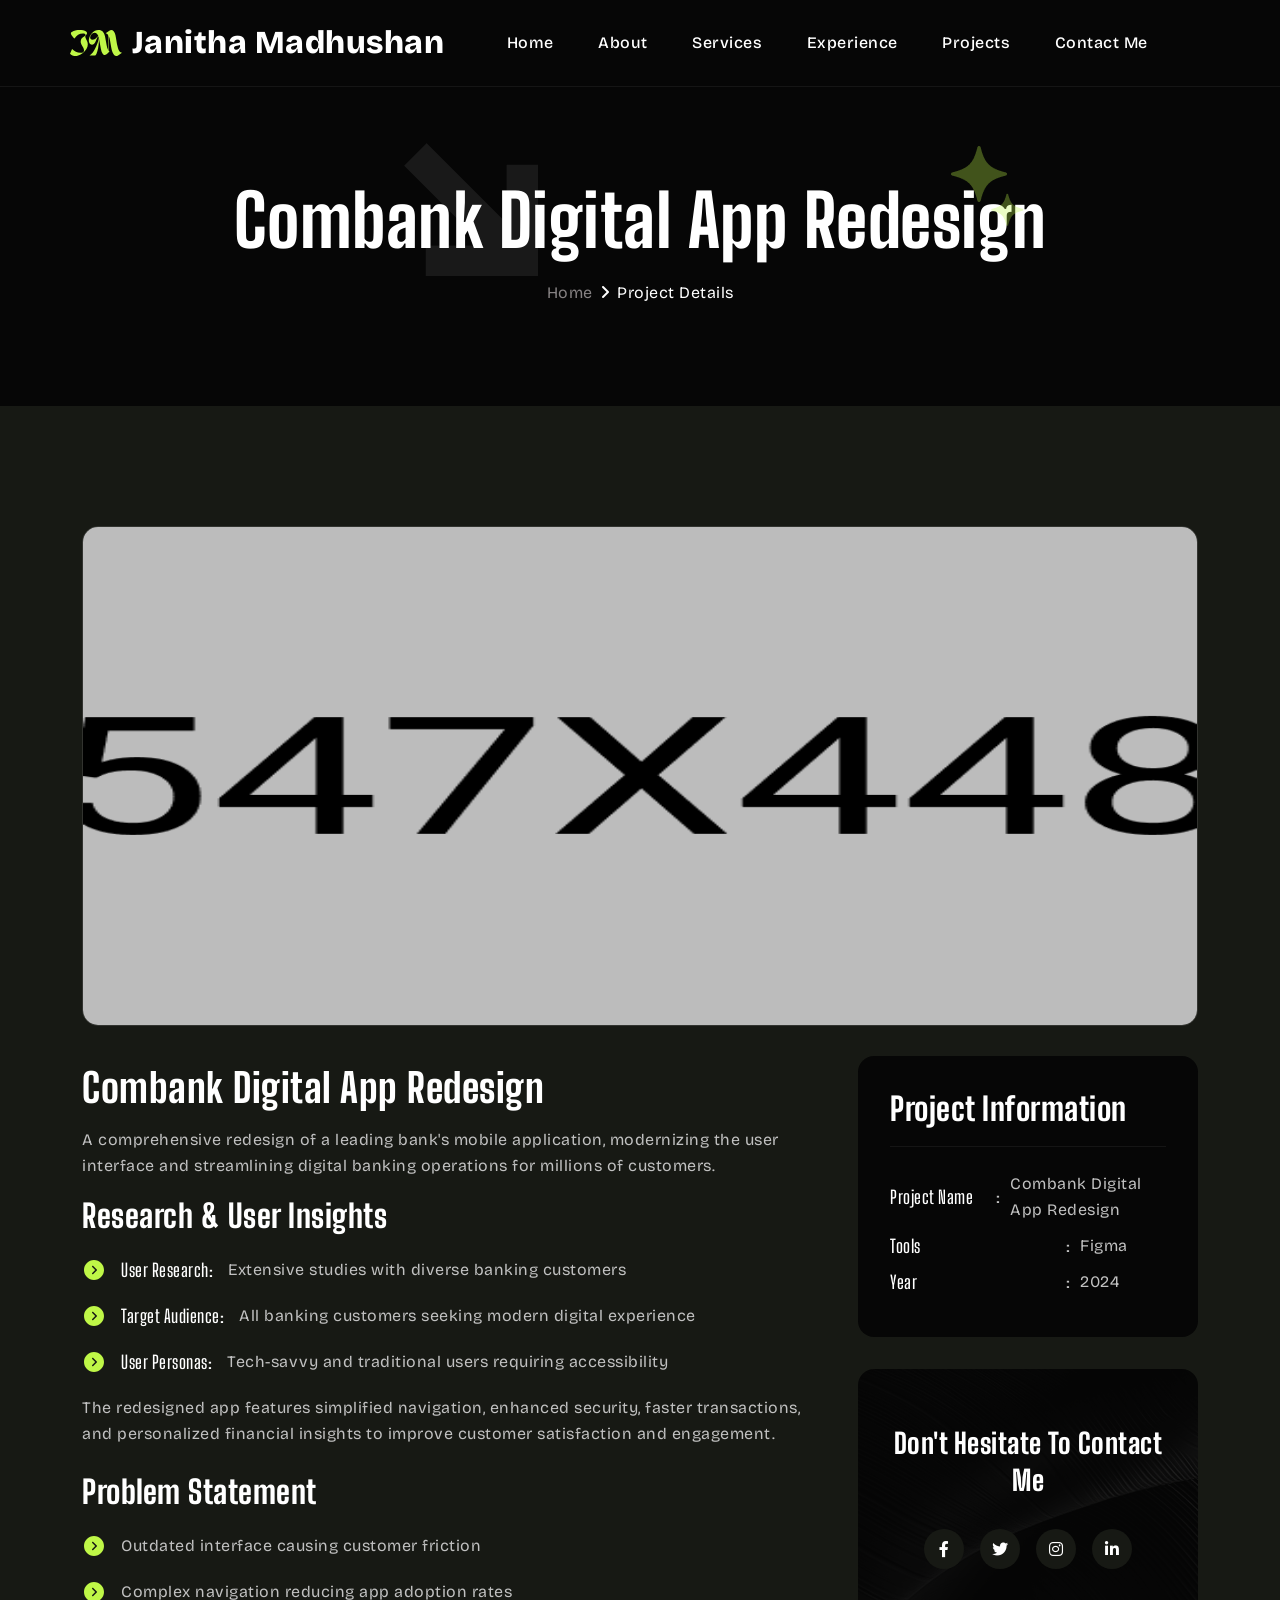
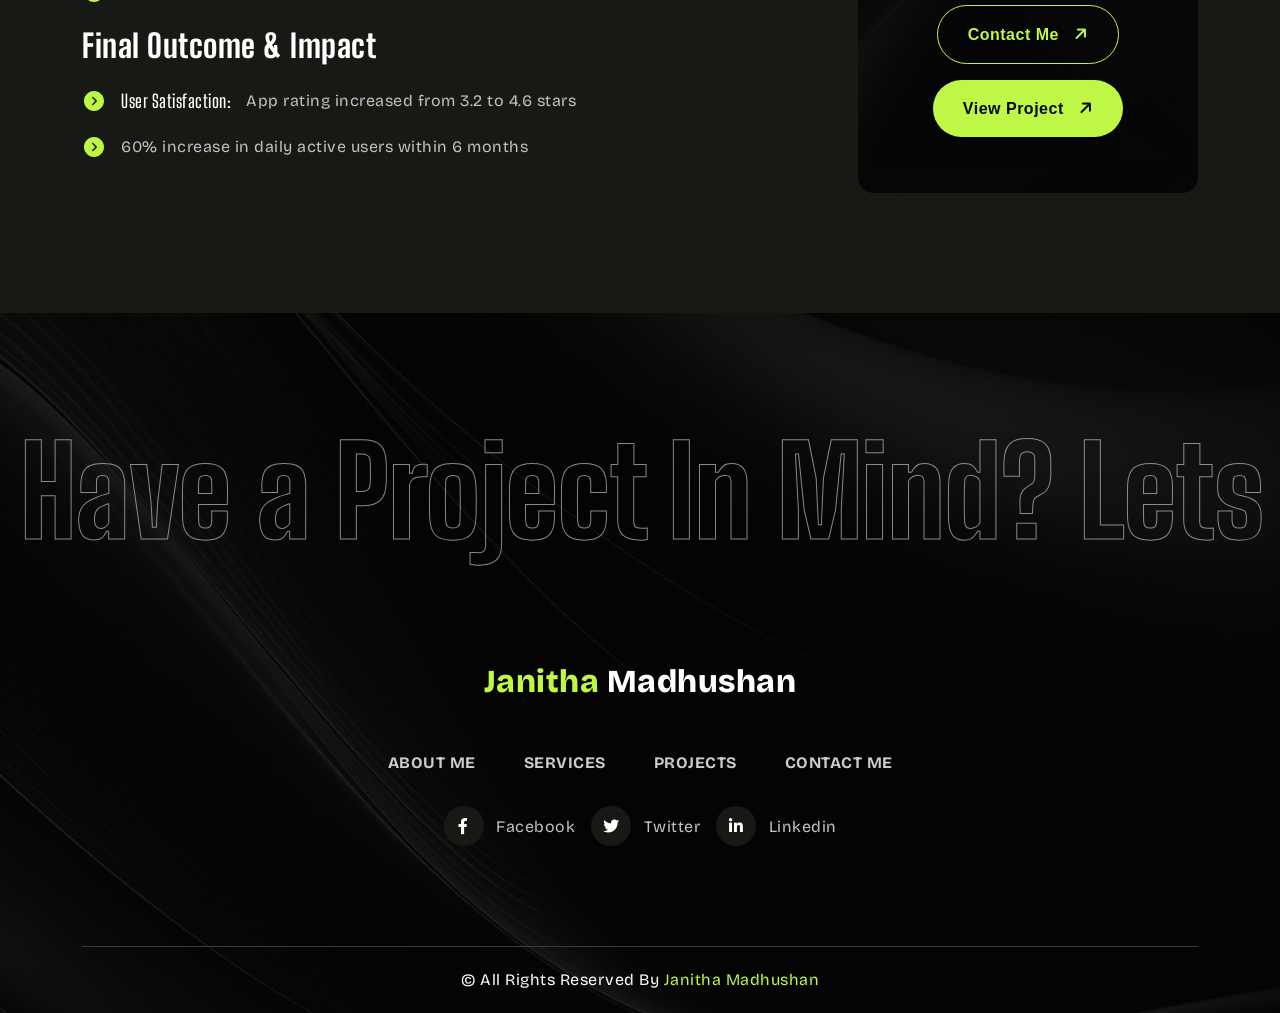
==== commit 9a7a4a8f: "Update combank-digital.html updated the mobile navbar of project detrail pages" ====
--- a/Projects/combank-digital.html
+++ b/Projects/combank-digital.html
@@ -19,30 +19,94 @@
 </head>
 <body class="body-color">
     <div id="preloader" class="preloader">
-        <div class="animation-preloader"><div class="spinner"></div><div class="txt-loading"><span data-text-preloader="P" class="letters-loading">P</span><span data-text-preloader="O" class="letters-loading">O</span><span data-text-preloader="R" class="letters-loading">R</span><span data-text-preloader="T" class="letters-loading">T</span><span data-text-preloader="F" class="letters-loading">F</span><span data-text-preloader="O" class="letters-loading">O</span><span data-text-preloader="L" class="letters-loading">L</span><span data-text-preloader="I" class="letters-loading">I</span><span data-text-preloader="O" class="letters-loading">O</span></div><p class="text-center">Loading</p></div><div class="loader"><div class="row"><div class="col-3 loader-section section-left"><div class="bg"></div></div><div class="col-3 loader-section section-left"><div class="bg"></div></div><div class="col-3 loader-section section-right"><div class="bg"></div></div><div class="col-3 loader-section section-right"><div class="bg"></div></div></div></div>
-    </div>
-    <button id="back-top" class="back-to-top"><i class="fa-regular fa-arrow-up"></i></button>
-    <div class="mouse-cursor cursor-outer"></div>
-    <div class="mouse-cursor cursor-inner"></div>
-    <div class="fix-area">
-        <div class="offcanvas__info">
-            <div class="offcanvas__wrapper">
-                <div class="offcanvas__content">
-                    <div class="offcanvas__top mb-5 d-flex justify-content-between align-items-center">
-                        <div class="offcanvas__logo"><a href="../index.html"><img src="../assets/img/logo/Logo-black.svg" alt="logo-img"></a></div>
-                        <div class="offcanvas__close"><button><i class="fas fa-times"></i></button></div>
-                    </div>
-                    <p class="text d-none d-xl-block">Nullam dignissim, ante scelerisque the is euismod fermentum odio sem semper the is erat, a feugiat leo urna eget eros.</p>
+        <div class="animation-preloader"><div class="spinner"></div><div class="txt-loading"><span data-text-preloader="P" class="letters-loading">P</span><span data-text-preloader="O" class="letters-loading">O</span><span data-text-preloader="R" class="letters-loading">R</span><span data-text-preloader="T" class="letters-loading">T</span><span data-text-preloader="F" class="letters-loading">F</span><span data-text-preloader="O" class="letters-loading">O</span><span data-text-preloader="L" class="letters-loading">L</span><span data-text-preloader="I" class="letters-loading">I</span><span data-text-preloader="O" class="letters-loading">O</span></div>                    <p class="text d-none d-xl-block">
+                        I'm a UI/UX Designer crafting user-centered, visually engaging digital experiences with expertise in graphic design, WordPress, and front-end development.
+                    </p>
                     <div class="mobile-menu fix mb-3"></div>
                     <div class="offcanvas__contact">
                         <h4>Contact Info</h4>
                         <ul>
-                            <li class="d-flex align-items-center"><div class="offcanvas__contact-icon"><i class="fal fa-map-marker-alt"></i></div><div class="offcanvas__contact-text"><a target="_blank" href="#">Main Street, Melbourne, Australia</a></div></li>
-                            <li class="d-flex align-items-center"><div class="offcanvas__contact-icon mr-15"><i class="fal fa-envelope"></i></div><div class="offcanvas__contact-text"><a href="mailto:info@example.com"><span>info@example.com</span></a></div></li>
-                            <li class="d-flex align-items-center"><div class="offcanvas__contact-icon mr-15"><i class="fal fa-clock"></i></div><div class="offcanvas__contact-text"><a target="_blank" href="#">Mod-friday, 09am -05pm</a></div></li>
-                            <li class="d-flex align-items-center"><div class="offcanvas__contact-icon mr-15"><i class="far fa-phone"></i></div><div class="offcanvas__contact-text"><a href="tel:+11002345909">+11002345909</a></div></li>
+                            <li class="d-flex align-items-center">
+                                <div class="offcanvas__contact-icon">
+                                    <i class="fal fa-map-marker-alt"></i>
+                                </div>
+                                <div class="offcanvas__contact-text">
+                                    <a target="_blank" href="#">Colombo, Sri Lanka</a>
+                                </div>
+                            </li>
+                            <li class="d-flex align-items-center">
+                                <div class="offcanvas__contact-icon mr-15">
+                                    <i class="fal fa-envelope"></i>
+                                </div>
+                                <div class="offcanvas__contact-text">
+                                    <a href="mailto:info@example.com"><span
+                                            class="mailto:info@example.com">janithamadhushan@gmail.com</span></a>
+                                </div>
+                            </li>
+                            <!--<li class="d-flex align-items-center">
+                                <div class="offcanvas__contact-icon mr-15">
+                                    <i class="fal fa-clock"></i>
+                                </div>
+                                <div class="offcanvas__contact-text">
+                                    <a target="_blank" href="#">Mod-friday, 09am -05pm</a>
+                                </div>
+                            </li>-->
+                            <li class="d-flex align-items-center">
+                                <div class="offcanvas__contact-icon mr-15">
+                                    <i class="far fa-phone"></i>
+                                </div>
+                                <div class="offcanvas__contact-text">
+                                    <a href="tel:+94716610662">+94 71 6610662</a>
+                                </div>
+                            </li>
                         </ul>
-                        <div class="header-button mt-4 text-center"><a href="../contact.html" class="theme-btn">Consultation <i class="fa-solid fa-arrow-right"></i></a></div>
+                        <div class="header-button mt-4 text-center">
+                            <a href="#contact" class="theme-btn">
+                                Consultation <i class="fa-solid fa-arrow-right"></i>
+                            </a>
+                        </div>
+                        <div class="social-icon d-flex align-items-center">
+                            <a href="#"><i class="fab fa-facebook-f"></i></a>
+                            <a href="#"><i class="fab fa-twitter"></i></a>
+                            <a href="#"><i class="fab fa-youtube"></i></a>
+                            <a href="#"><i class="fab fa-linkedin-in"></i></a>
+                        </div>
+                    </div>
+                                <div class="offcanvas__contact-text">
+                                    <a target="_blank" href="#">Colombo, Sri Lanka</a>
+                                </div>
+                            </li>
+                            <li class="d-flex align-items-center">
+                                <div class="offcanvas__contact-icon mr-15">
+                                    <i class="fal fa-envelope"></i>
+                                </div>
+                                <div class="offcanvas__contact-text">
+                                    <a href="mailto:info@example.com"><span
+                                            class="mailto:info@example.com">janithamadhushan@gmail.com</span></a>
+                                </div>
+                            </li>
+                            <!--<li class="d-flex align-items-center">
+                                <div class="offcanvas__contact-icon mr-15">
+                                    <i class="fal fa-clock"></i>
+                                </div>
+                                <div class="offcanvas__contact-text">
+                                    <a target="_blank" href="#">Mod-friday, 09am -05pm</a>
+                                </div>
+                            </li>-->
+                            <li class="d-flex align-items-center">
+                                <div class="offcanvas__contact-icon mr-15">
+                                    <i class="far fa-phone"></i>
+                                </div>
+                                <div class="offcanvas__contact-text">
+                                    <a href="tel:+94716610662">+94 71 6610662</a>
+                                </div>
+                            </li>
+                        </ul>
+                        <div class="header-button mt-4 text-center">
+                            <a href="#contact" class="theme-btn">
+                                Consultation <i class="fa-solid fa-arrow-right"></i>
+                            </a>
+                        </div>
                         <div class="social-icon d-flex align-items-center">
                             <a href="#"><i class="fab fa-facebook-f"></i></a>
                             <a href="#"><i class="fab fa-twitter"></i></a>
@@ -60,25 +124,46 @@
             <div class="mega-menu-wrapper">
                 <div class="header-main">
                     <div class="logo">
-                        <a href="../index.html" class="header-logo" style="font-size: 32px; font-weight: 800; font-family: inherit; text-decoration: none;"><span style="color: #BFF747;">Janitha</span> <span style="color: #ffffff;">Madhushan</span></a>
+                        <a href="../index.html" class="header-logo" style="font-size: 32px; font-weight: 800; font-family: inherit; text-decoration: none; display: flex; align-items: center; gap: 10px;">
+                            <img src="../assets/img/favicon.svg" alt="Logo" style="height: 26px; width: auto;">
+                            <span><span style="color: #ffffff;">Janitha</span> <span style="color: #ffffff;">Madhushan</span></span>
+                        </a>
                     </div>
                     <div class="mean__menu-wrapper">
                         <div class="main-menu">
                             <nav id="mobile-menu">
                                 <ul>
-                                    <li><a href="../index.html#home" class="smooth-scroll">Home</a></li>
-                                    <li><a href="../index.html#about" class="smooth-scroll">About</a></li>
-                                    <li><a href="../index.html#services" class="smooth-scroll">Services</a></li>
-                                    <li><a href="../index.html#experience" class="smooth-scroll">Experience</a></li>
-                                    <li><a href="../index.html#projects" class="smooth-scroll">Projects</a></li>
-                                    <li><a href="../index.html#contact" class="smooth-scroll">Contact Me</a></li>
+                                    <li>
+                                        <a href="#home" class="smooth-scroll">Home</a>
+                                    </li>
+                                    <li>
+                                        <a href="#about" class="smooth-scroll">About</a>
+                                    </li>
+                                    <li>
+                                        <a href="#services" class="smooth-scroll">Services</a>
+                                    </li>
+                                    <li>
+                                        <a href="#experience" class="smooth-scroll">Experience</a>
+                                    </li>
+                                    <li>
+                                        <a href="#projects" class="smooth-scroll">Projects</a>
+                                    </li>
+                                    <li>
+                                        <a href="#contact" class="smooth-scroll">Contact Me</a>
+                                    </li>
                                 </ul>
                             </nav>
                         </div>
                     </div>
                     <div class="header-right d-flex justify-content-end align-items-center">
-                        <a href="../index.html#contact" class="theme-btn secondary-btn smooth-scroll">Hire Me <i class="fa-sharp fa-regular fa-arrow-right"></i></a>
-                        <div class="header__hamburger d-xl-none my-auto"><div class="sidebar__toggle"><i class="fas fa-bars"></i></div></div>
+                        <a href="#contact" class="theme-btn secondary-btn smooth-scroll"> Hire Me
+                            <i class="fa-sharp fa-regular fa-arrow-right"></i>
+                        </a>
+                        <div class="header__hamburger d-xl-none my-auto">
+                            <div class="sidebar__toggle">
+                                <i class="fas fa-bars"></i>
+                            </div>
+                        </div>
                     </div>
                 </div>
             </div>
--- a/assets/css/main.css
+++ b/assets/css/main.css
@@ -3906,22 +3906,22 @@
 }
 @media (max-width: 1600px) {
   .hero-1 .hero-content h1 span.style-2 {
-    font-size: 72px;
+    font-size: 130px;
   }
 }
 @media (max-width: 991px) {
   .hero-1 .hero-content h1 span.style-2 {
-    font-size: 64px;
+    font-size: 130px;
   }
 }
 @media (max-width: 767px) {
   .hero-1 .hero-content h1 span.style-2 {
-    font-size: 56px;
+    font-size: 130x;
   }
 }
 @media (max-width: 575px) {
   .hero-1 .hero-content h1 span.style-2 {
-    font-size: 40px;
+    font-size: 130px;
   }
 }
 .hero-1 .hero-content .hero-bottom {
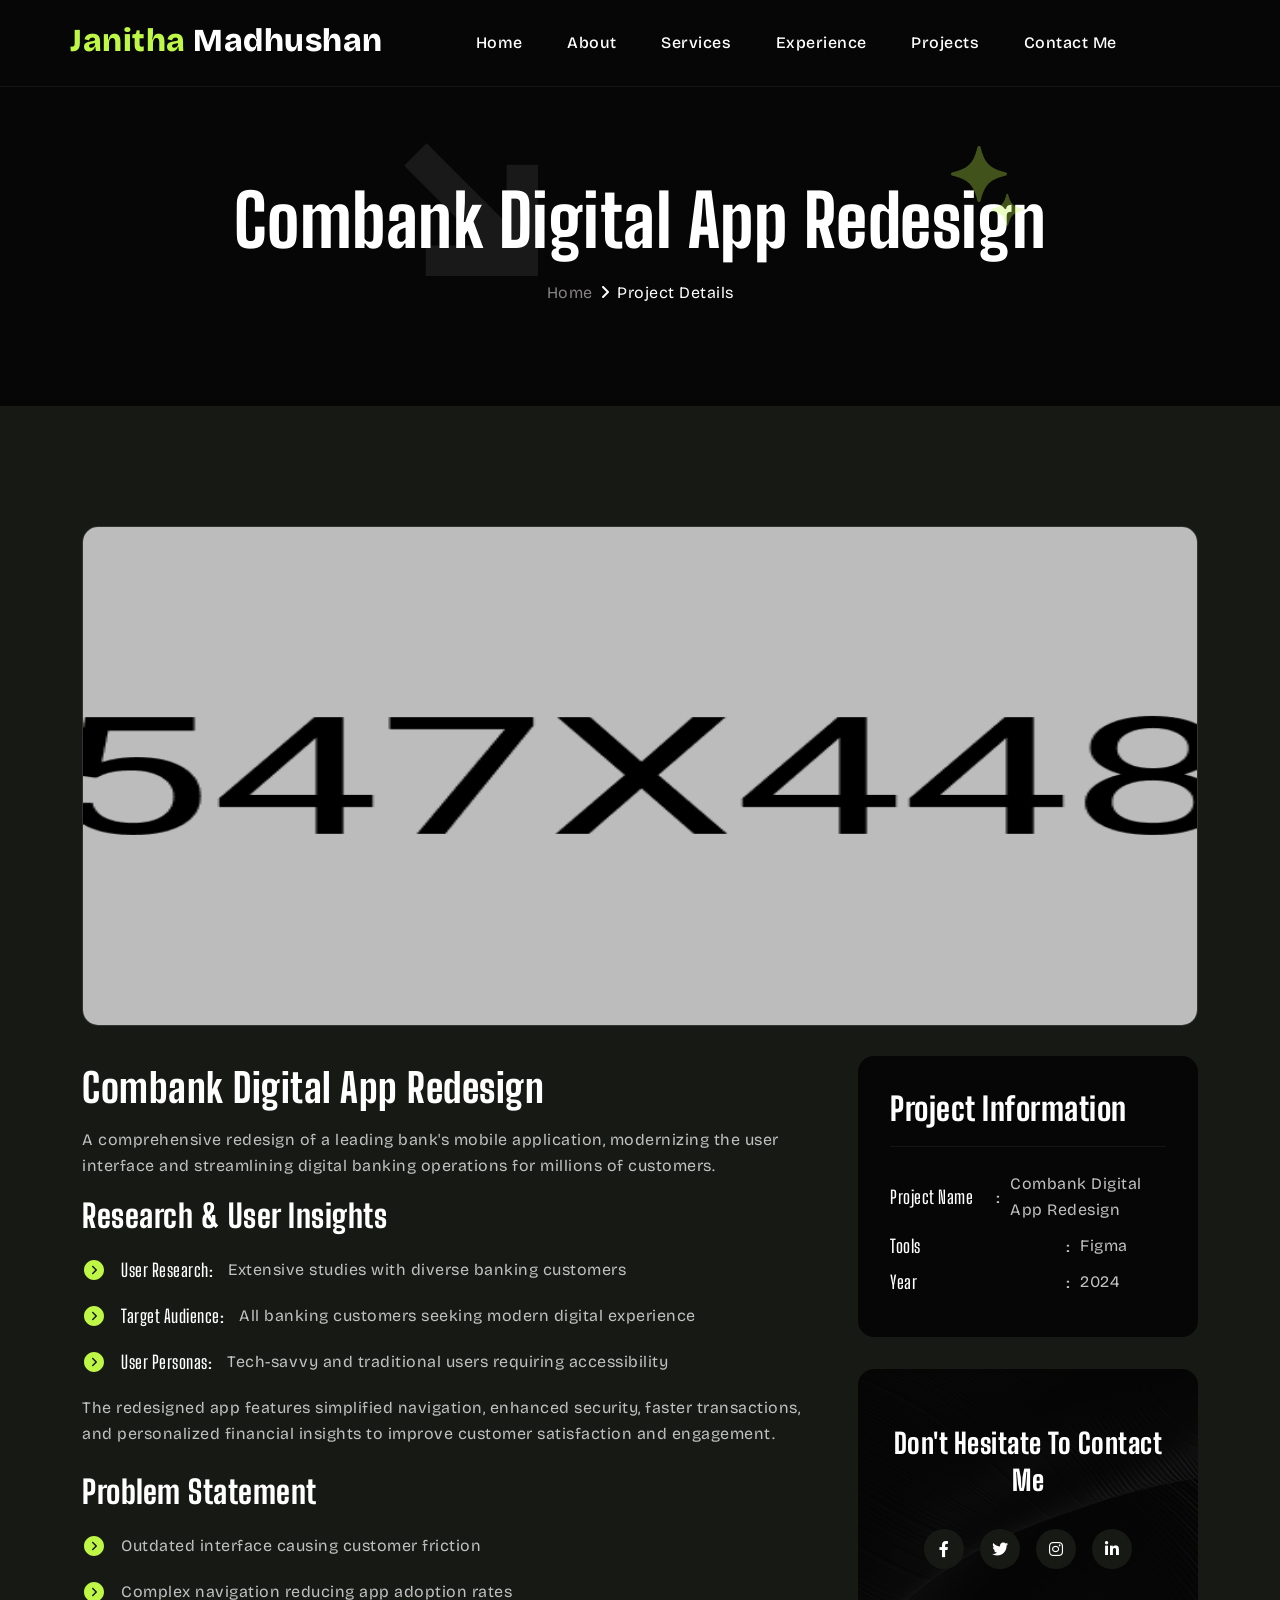
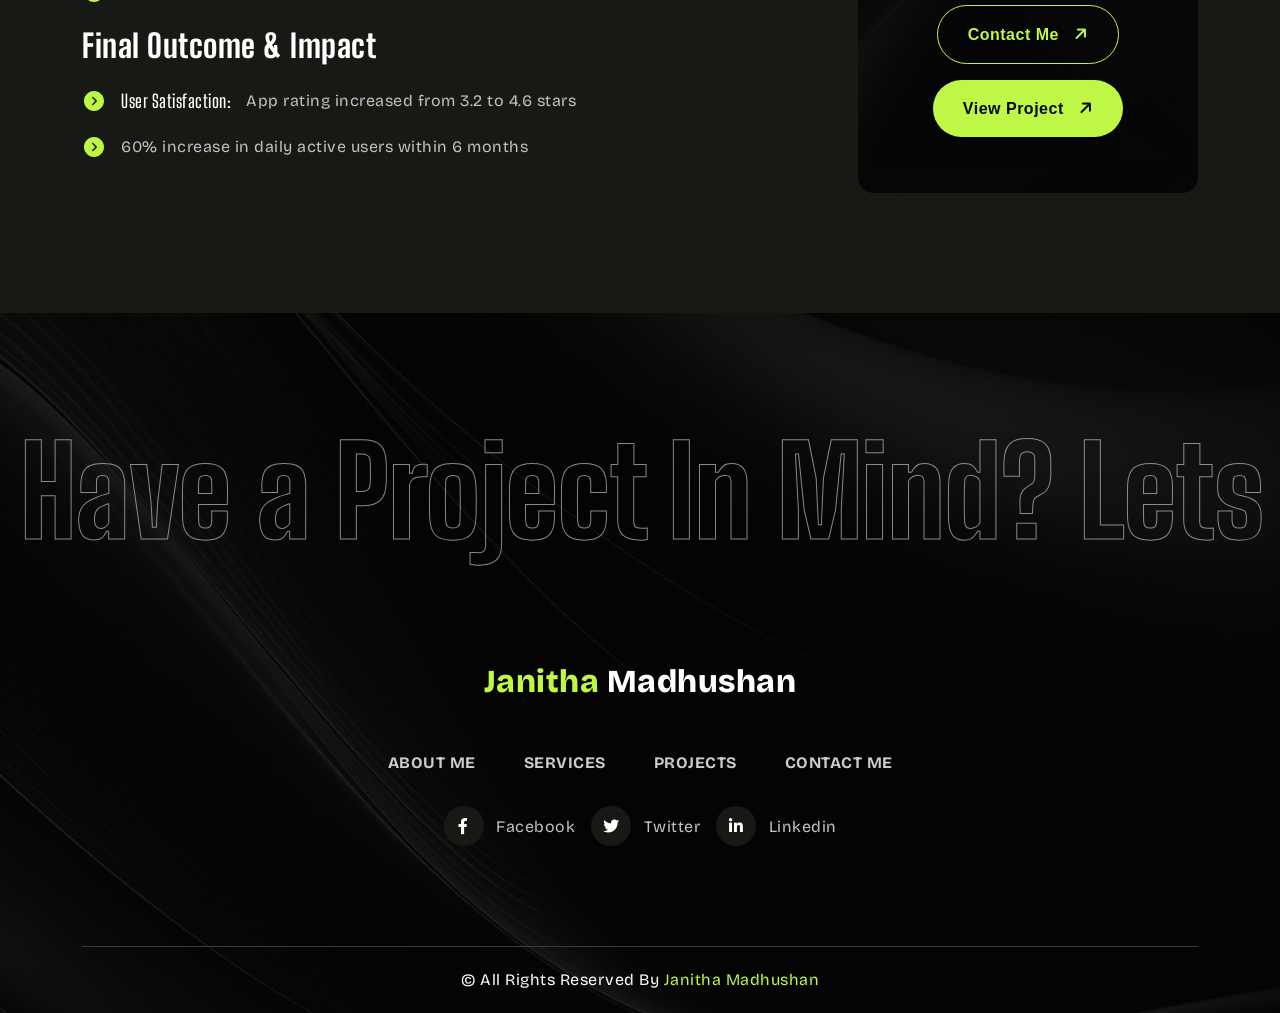
==== commit 6ff99178: "Update combank-digital.html updated the mobile navbar of project detrail pages" ====
--- a/Projects/combank-digital.html
+++ b/Projects/combank-digital.html
@@ -19,17 +19,24 @@
 </head>
 <body class="body-color">
     <div id="preloader" class="preloader">
-        <div class="animation-preloader"><div class="spinner"></div><div class="txt-loading"><span data-text-preloader="P" class="letters-loading">P</span><span data-text-preloader="O" class="letters-loading">O</span><span data-text-preloader="R" class="letters-loading">R</span><span data-text-preloader="T" class="letters-loading">T</span><span data-text-preloader="F" class="letters-loading">F</span><span data-text-preloader="O" class="letters-loading">O</span><span data-text-preloader="L" class="letters-loading">L</span><span data-text-preloader="I" class="letters-loading">I</span><span data-text-preloader="O" class="letters-loading">O</span></div>                    <p class="text d-none d-xl-block">
-                        I'm a UI/UX Designer crafting user-centered, visually engaging digital experiences with expertise in graphic design, WordPress, and front-end development.
-                    </p>
+        <div class="animation-preloader"><div class="spinner"></div><div class="txt-loading"><span data-text-preloader="P" class="letters-loading">P</span><span data-text-preloader="O" class="letters-loading">O</span><span data-text-preloader="R" class="letters-loading">R</span><span data-text-preloader="T" class="letters-loading">T</span><span data-text-preloader="F" class="letters-loading">F</span><span data-text-preloader="O" class="letters-loading">O</span><span data-text-preloader="L" class="letters-loading">L</span><span data-text-preloader="I" class="letters-loading">I</span><span data-text-preloader="O" class="letters-loading">O</span></div>                                        <p class="text d-none d-xl-block">Nullam dignissim, ante scelerisque the is euismod fermentum odio sem semper the is erat, a feugiat leo urna eget eros.</p>
                     <div class="mobile-menu fix mb-3"></div>
                     <div class="offcanvas__contact">
                         <h4>Contact Info</h4>
                         <ul>
-                            <li class="d-flex align-items-center">
-                                <div class="offcanvas__contact-icon">
-                                    <i class="fal fa-map-marker-alt"></i>
-                                </div>
+                            <li class="d-flex align-items-center"><div class="offcanvas__contact-icon"><i class="fal fa-map-marker-alt"></i></div><div class="offcanvas__contact-text"><a target="_blank" href="#">Main Street, Melbourne, Australia</a></div></li>
+                            <li class="d-flex align-items-center"><div class="offcanvas__contact-icon mr-15"><i class="fal fa-envelope"></i></div><div class="offcanvas__contact-text"><a href="mailto:info@example.com"><span>info@example.com</span></a></div></li>
+                            <li class="d-flex align-items-center"><div class="offcanvas__contact-icon mr-15"><i class="fal fa-clock"></i></div><div class="offcanvas__contact-text"><a target="_blank" href="#">Mod-friday, 09am -05pm</a></div></li>
+                            <li class="d-flex align-items-center"><div class="offcanvas__contact-icon mr-15"><i class="far fa-phone"></i></div><div class="offcanvas__contact-text"><a href="tel:+11002345909">+11002345909</a></div></li>
+                        </ul>
+                        <div class="header-button mt-4 text-center"><a href="../contact.html" class="theme-btn">Consultation <i class="fa-solid fa-arrow-right"></i></a></div>
+                        <div class="social-icon d-flex align-items-center">
+                            <a href="#"><i class="fab fa-facebook-f"></i></a>
+                            <a href="#"><i class="fab fa-twitter"></i></a>
+                            <a href="#"><i class="fab fa-youtube"></i></a>
+                            <a href="#"><i class="fab fa-linkedin-in"></i></a>
+                        </div>
+                    </div>
                                 <div class="offcanvas__contact-text">
                                     <a target="_blank" href="#">Colombo, Sri Lanka</a>
                                 </div>
@@ -124,33 +131,18 @@
             <div class="mega-menu-wrapper">
                 <div class="header-main">
                     <div class="logo">
-                        <a href="../index.html" class="header-logo" style="font-size: 32px; font-weight: 800; font-family: inherit; text-decoration: none; display: flex; align-items: center; gap: 10px;">
-                            <img src="../assets/img/favicon.svg" alt="Logo" style="height: 26px; width: auto;">
-                            <span><span style="color: #ffffff;">Janitha</span> <span style="color: #ffffff;">Madhushan</span></span>
-                        </a>
+                        <a href="../index.html" class="header-logo" style="font-size: 32px; font-weight: 800; font-family: inherit; text-decoration: none;"><span style="color: #BFF747;">Janitha</span> <span style="color: #ffffff;">Madhushan</span></a>
                     </div>
                     <div class="mean__menu-wrapper">
                         <div class="main-menu">
-                            <nav id="mobile-menu">
+                                                        <nav id="mobile-menu">
                                 <ul>
-                                    <li>
-                                        <a href="#home" class="smooth-scroll">Home</a>
-                                    </li>
-                                    <li>
-                                        <a href="#about" class="smooth-scroll">About</a>
-                                    </li>
-                                    <li>
-                                        <a href="#services" class="smooth-scroll">Services</a>
-                                    </li>
-                                    <li>
-                                        <a href="#experience" class="smooth-scroll">Experience</a>
-                                    </li>
-                                    <li>
-                                        <a href="#projects" class="smooth-scroll">Projects</a>
-                                    </li>
-                                    <li>
-                                        <a href="#contact" class="smooth-scroll">Contact Me</a>
-                                    </li>
+                                    <li><a href="../index.html#home" class="smooth-scroll">Home</a></li>
+                                    <li><a href="../index.html#about" class="smooth-scroll">About</a></li>
+                                    <li><a href="../index.html#services" class="smooth-scroll">Services</a></li>
+                                    <li><a href="../index.html#experience" class="smooth-scroll">Experience</a></li>
+                                    <li><a href="../index.html#projects" class="smooth-scroll">Projects</a></li>
+                                    <li><a href="../index.html#contact" class="smooth-scroll">Contact Me</a></li>
                                 </ul>
                             </nav>
                         </div>
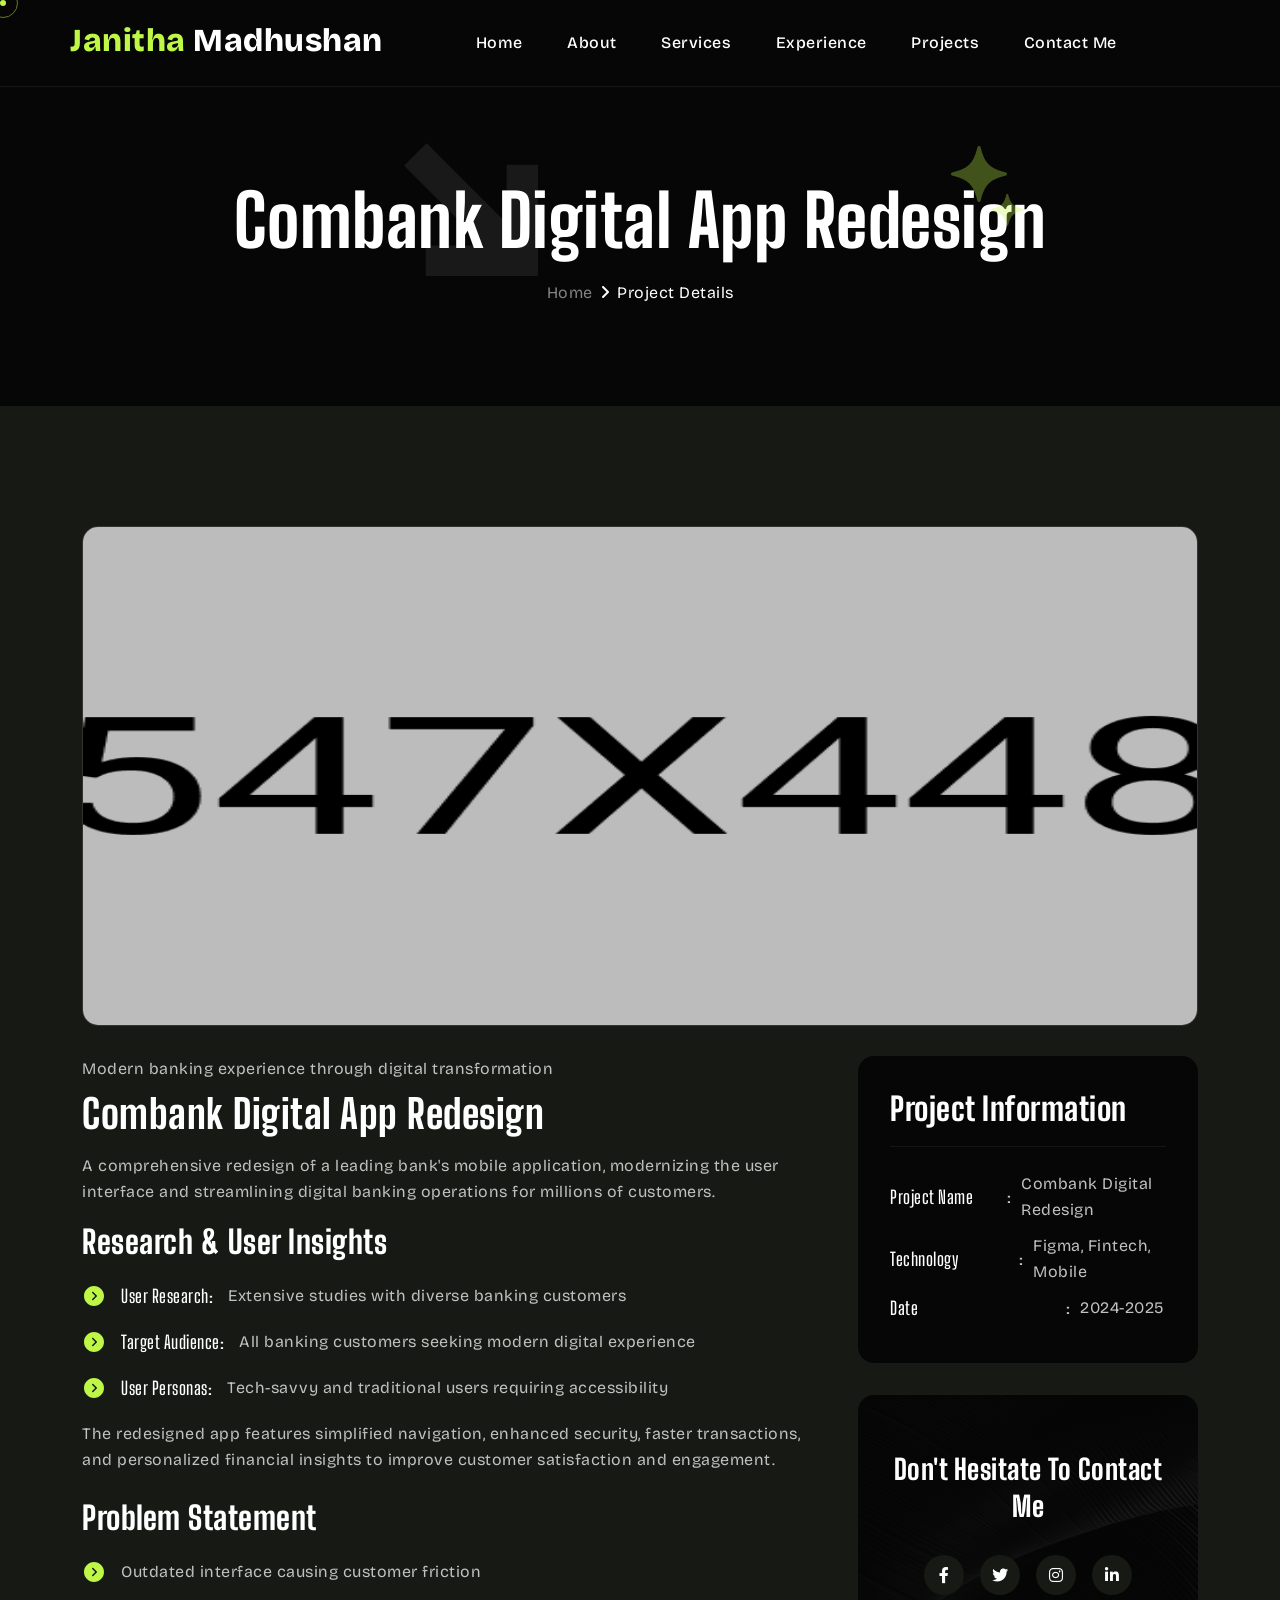
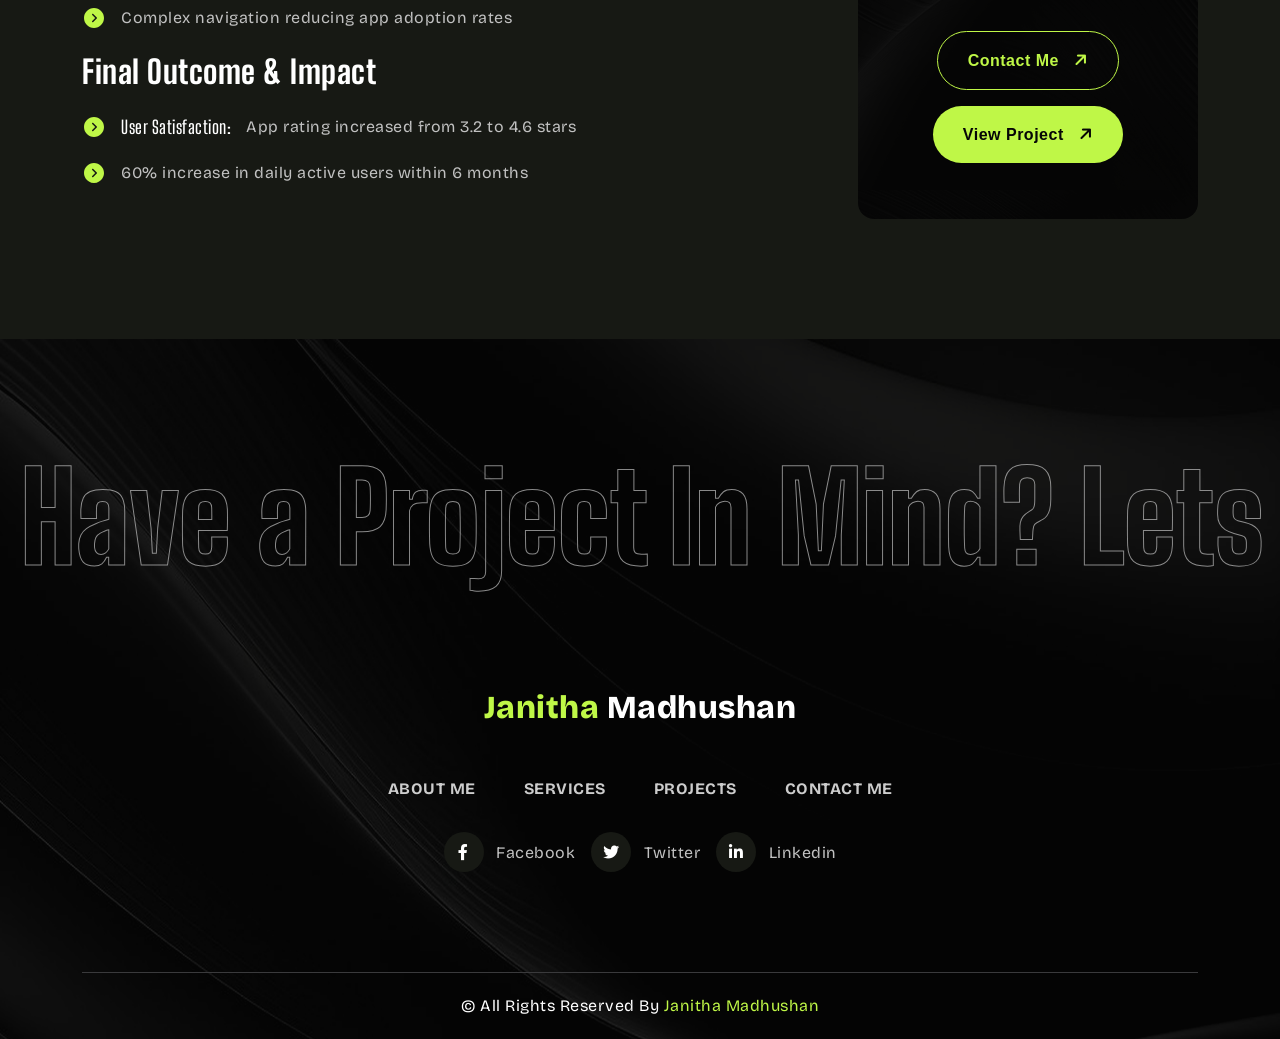
==== commit 4bb3544f: "Update combank-digital.html updated the mobile navbar of project detrail pages" ====
--- a/Projects/combank-digital.html
+++ b/Projects/combank-digital.html
@@ -19,24 +19,39 @@
 </head>
 <body class="body-color">
     <div id="preloader" class="preloader">
-        <div class="animation-preloader"><div class="spinner"></div><div class="txt-loading"><span data-text-preloader="P" class="letters-loading">P</span><span data-text-preloader="O" class="letters-loading">O</span><span data-text-preloader="R" class="letters-loading">R</span><span data-text-preloader="T" class="letters-loading">T</span><span data-text-preloader="F" class="letters-loading">F</span><span data-text-preloader="O" class="letters-loading">O</span><span data-text-preloader="L" class="letters-loading">L</span><span data-text-preloader="I" class="letters-loading">I</span><span data-text-preloader="O" class="letters-loading">O</span></div>                                        <p class="text d-none d-xl-block">Nullam dignissim, ante scelerisque the is euismod fermentum odio sem semper the is erat, a feugiat leo urna eget eros.</p>
+        <div class="animation-preloader"><div class="spinner"></div><div class="txt-loading"><span data-text-preloader="P" class="letters-loading">P</span><span data-text-preloader="O" class="letters-loading">O</span><span data-text-preloader="R" class="letters-loading">R</span><span data-text-preloader="T" class="letters-loading">T</span><span data-text-preloader="F" class="letters-loading">F</span><span data-text-preloader="O" class="letters-loading">O</span><span data-text-preloader="L" class="letters-loading">L</span><span data-text-preloader="I" class="letters-loading">I</span><span data-text-preloader="O" class="letters-loading">O</span></div><p class="text-center">Loading</p></div><div class="loader"><div class="row"><div class="col-3 loader-section section-left"><div class="bg"></div></div><div class="col-3 loader-section section-left"><div class="bg"></div></div><div class="col-3 loader-section section-right"><div class="bg"></div></div><div class="col-3 loader-section section-right"><div class="bg"></div></div></div></div>
+    </div>
+    <button id="back-top" class="back-to-top"><i class="fa-regular fa-arrow-up"></i></button>
+    <div class="mouse-cursor cursor-outer"></div>
+    <div class="mouse-cursor cursor-inner"></div>
+    <div class="fix-area">
+        <div class="offcanvas__info">
+            <div class="offcanvas__wrapper">
+                <div class="offcanvas__content">
+                    <div class="offcanvas__top mb-5 d-flex justify-content-between align-items-center">
+                        <div class="offcanvas__logo">
+                             <a href="../index.html" class="header-logo" style="font-size: 24px; font-weight: 800; font-family: inherit; text-decoration: none; display: flex; align-items: center; gap: 8px;">
+                            <img src="../assets/img/favicon.svg" alt="Logo" style="height: 26px; width: auto;">
+                            <span><span style="color: #ffffff;">Janitha</span> <span style="color: #ffffff;">Madhushan</span></span>
+                             </a>
+                        </div>
+                        <div class="offcanvas__close">
+                            <button>
+                                <i class="fas fa-times"></i>
+                            </button>
+                        </div>
+                    </div>
+                    <p class="text d-none d-xl-block">
+                        I'm a UI/UX Designer crafting user-centered, visually engaging digital experiences with expertise in graphic design, WordPress, and front-end development.
+                    </p>
                     <div class="mobile-menu fix mb-3"></div>
                     <div class="offcanvas__contact">
                         <h4>Contact Info</h4>
                         <ul>
-                            <li class="d-flex align-items-center"><div class="offcanvas__contact-icon"><i class="fal fa-map-marker-alt"></i></div><div class="offcanvas__contact-text"><a target="_blank" href="#">Main Street, Melbourne, Australia</a></div></li>
-                            <li class="d-flex align-items-center"><div class="offcanvas__contact-icon mr-15"><i class="fal fa-envelope"></i></div><div class="offcanvas__contact-text"><a href="mailto:info@example.com"><span>info@example.com</span></a></div></li>
-                            <li class="d-flex align-items-center"><div class="offcanvas__contact-icon mr-15"><i class="fal fa-clock"></i></div><div class="offcanvas__contact-text"><a target="_blank" href="#">Mod-friday, 09am -05pm</a></div></li>
-                            <li class="d-flex align-items-center"><div class="offcanvas__contact-icon mr-15"><i class="far fa-phone"></i></div><div class="offcanvas__contact-text"><a href="tel:+11002345909">+11002345909</a></div></li>
-                        </ul>
-                        <div class="header-button mt-4 text-center"><a href="../contact.html" class="theme-btn">Consultation <i class="fa-solid fa-arrow-right"></i></a></div>
-                        <div class="social-icon d-flex align-items-center">
-                            <a href="#"><i class="fab fa-facebook-f"></i></a>
-                            <a href="#"><i class="fab fa-twitter"></i></a>
-                            <a href="#"><i class="fab fa-youtube"></i></a>
-                            <a href="#"><i class="fab fa-linkedin-in"></i></a>
-                        </div>
-                    </div>
+                            <li class="d-flex align-items-center">
+                                <div class="offcanvas__contact-icon">
+                                    <i class="fal fa-map-marker-alt"></i>
+                                </div>
                                 <div class="offcanvas__contact-text">
                                     <a target="_blank" href="#">Colombo, Sri Lanka</a>
                                 </div>
@@ -50,14 +65,6 @@
                                             class="mailto:info@example.com">janithamadhushan@gmail.com</span></a>
                                 </div>
                             </li>
-                            <!--<li class="d-flex align-items-center">
-                                <div class="offcanvas__contact-icon mr-15">
-                                    <i class="fal fa-clock"></i>
-                                </div>
-                                <div class="offcanvas__contact-text">
-                                    <a target="_blank" href="#">Mod-friday, 09am -05pm</a>
-                                </div>
-                            </li>-->
                             <li class="d-flex align-items-center">
                                 <div class="offcanvas__contact-icon mr-15">
                                     <i class="far fa-phone"></i>
@@ -68,49 +75,7 @@
                             </li>
                         </ul>
                         <div class="header-button mt-4 text-center">
-                            <a href="#contact" class="theme-btn">
-                                Consultation <i class="fa-solid fa-arrow-right"></i>
-                            </a>
-                        </div>
-                        <div class="social-icon d-flex align-items-center">
-                            <a href="#"><i class="fab fa-facebook-f"></i></a>
-                            <a href="#"><i class="fab fa-twitter"></i></a>
-                            <a href="#"><i class="fab fa-youtube"></i></a>
-                            <a href="#"><i class="fab fa-linkedin-in"></i></a>
-                        </div>
-                    </div>
-                                <div class="offcanvas__contact-text">
-                                    <a target="_blank" href="#">Colombo, Sri Lanka</a>
-                                </div>
-                            </li>
-                            <li class="d-flex align-items-center">
-                                <div class="offcanvas__contact-icon mr-15">
-                                    <i class="fal fa-envelope"></i>
-                                </div>
-                                <div class="offcanvas__contact-text">
-                                    <a href="mailto:info@example.com"><span
-                                            class="mailto:info@example.com">janithamadhushan@gmail.com</span></a>
-                                </div>
-                            </li>
-                            <!--<li class="d-flex align-items-center">
-                                <div class="offcanvas__contact-icon mr-15">
-                                    <i class="fal fa-clock"></i>
-                                </div>
-                                <div class="offcanvas__contact-text">
-                                    <a target="_blank" href="#">Mod-friday, 09am -05pm</a>
-                                </div>
-                            </li>-->
-                            <li class="d-flex align-items-center">
-                                <div class="offcanvas__contact-icon mr-15">
-                                    <i class="far fa-phone"></i>
-                                </div>
-                                <div class="offcanvas__contact-text">
-                                    <a href="tel:+94716610662">+94 71 6610662</a>
-                                </div>
-                            </li>
-                        </ul>
-                        <div class="header-button mt-4 text-center">
-                            <a href="#contact" class="theme-btn">
+                            <a href="../index.html#contact" class="theme-btn">
                                 Consultation <i class="fa-solid fa-arrow-right"></i>
                             </a>
                         </div>
@@ -135,7 +100,7 @@
                     </div>
                     <div class="mean__menu-wrapper">
                         <div class="main-menu">
-                                                        <nav id="mobile-menu">
+                            <nav id="mobile-menu">
                                 <ul>
                                     <li><a href="../index.html#home" class="smooth-scroll">Home</a></li>
                                     <li><a href="../index.html#about" class="smooth-scroll">About</a></li>
@@ -148,14 +113,8 @@
                         </div>
                     </div>
                     <div class="header-right d-flex justify-content-end align-items-center">
-                        <a href="#contact" class="theme-btn secondary-btn smooth-scroll"> Hire Me
-                            <i class="fa-sharp fa-regular fa-arrow-right"></i>
-                        </a>
-                        <div class="header__hamburger d-xl-none my-auto">
-                            <div class="sidebar__toggle">
-                                <i class="fas fa-bars"></i>
-                            </div>
-                        </div>
+                        <a href="../index.html#contact" class="theme-btn secondary-btn smooth-scroll">Hire Me <i class="fa-sharp fa-regular fa-arrow-right"></i></a>
+                        <div class="header__hamburger d-xl-none my-auto"><div class="sidebar__toggle"><i class="fas fa-bars"></i></div></div>
                     </div>
                 </div>
             </div>
@@ -188,6 +147,7 @@
                 <div class="row g-5">
                     <div class="col-lg-8">
                         <div class="project-details-content">
+                            <span>Modern banking experience through digital transformation</span>
                             <h2>Combank Digital App Redesign</h2>
                             <p class="mb-3">A comprehensive redesign of a leading bank's mobile application, modernizing the user interface and streamlining digital banking operations for millions of customers.</p>
                             <h3 class="mt-2">Research & User Insights</h3>
@@ -214,9 +174,9 @@
                             <div class="single-sidebar-widget">
                                 <div class="wid-title"><h3>Project Information</h3></div>
                                 <div class="project-info">
-                                    <div class="item"><h6>Project Name</h6><span>Combank Digital App Redesign</span></div>
-                                    <div class="item"><h6>Tools</h6><span>Figma</span></div>
-                                    <div class="item"><h6>Year</h6><span>2024</span></div>
+                                    <div class="item"><h6>Project Name</h6><span>Combank Digital Redesign</span></div>
+                                    <div class="item"><h6>Technology</h6><span>Figma, Fintech, Mobile</span></div>
+                                    <div class="item"><h6>Date</h6><span>2024-2025</span></div>
                                 </div>
                             </div>
                             <div class="info-sidebar-widget" style="background-color: #1a1a1a; background-image: url(../assets/img/shape/bg.png);">
@@ -231,7 +191,7 @@
                                         </ul>
                                     </div>
                                     <a href="../index.html#contact" class="theme-btn secondary-btn smooth-scroll">Contact Me <i class="fa-solid fa-arrow-right"></i></a>
-                                    <a href="https://www.figma.com/design/MwBVl3zzKJPakc3iOWoFsn/Combank-Digital-App-Redesign?node-id=0-1&t=8fPRts842O79W4nu-1" class="theme-btn" target="_blank" rel="noopener">View Project <i class="fa-solid fa-arrow-right"></i></a>
+                                    <a href="#" class="theme-btn" target="_blank" rel="noopener">View Project <i class="fa-solid fa-arrow-right"></i></a>
                                 </div>
                             </div>
                         </div>
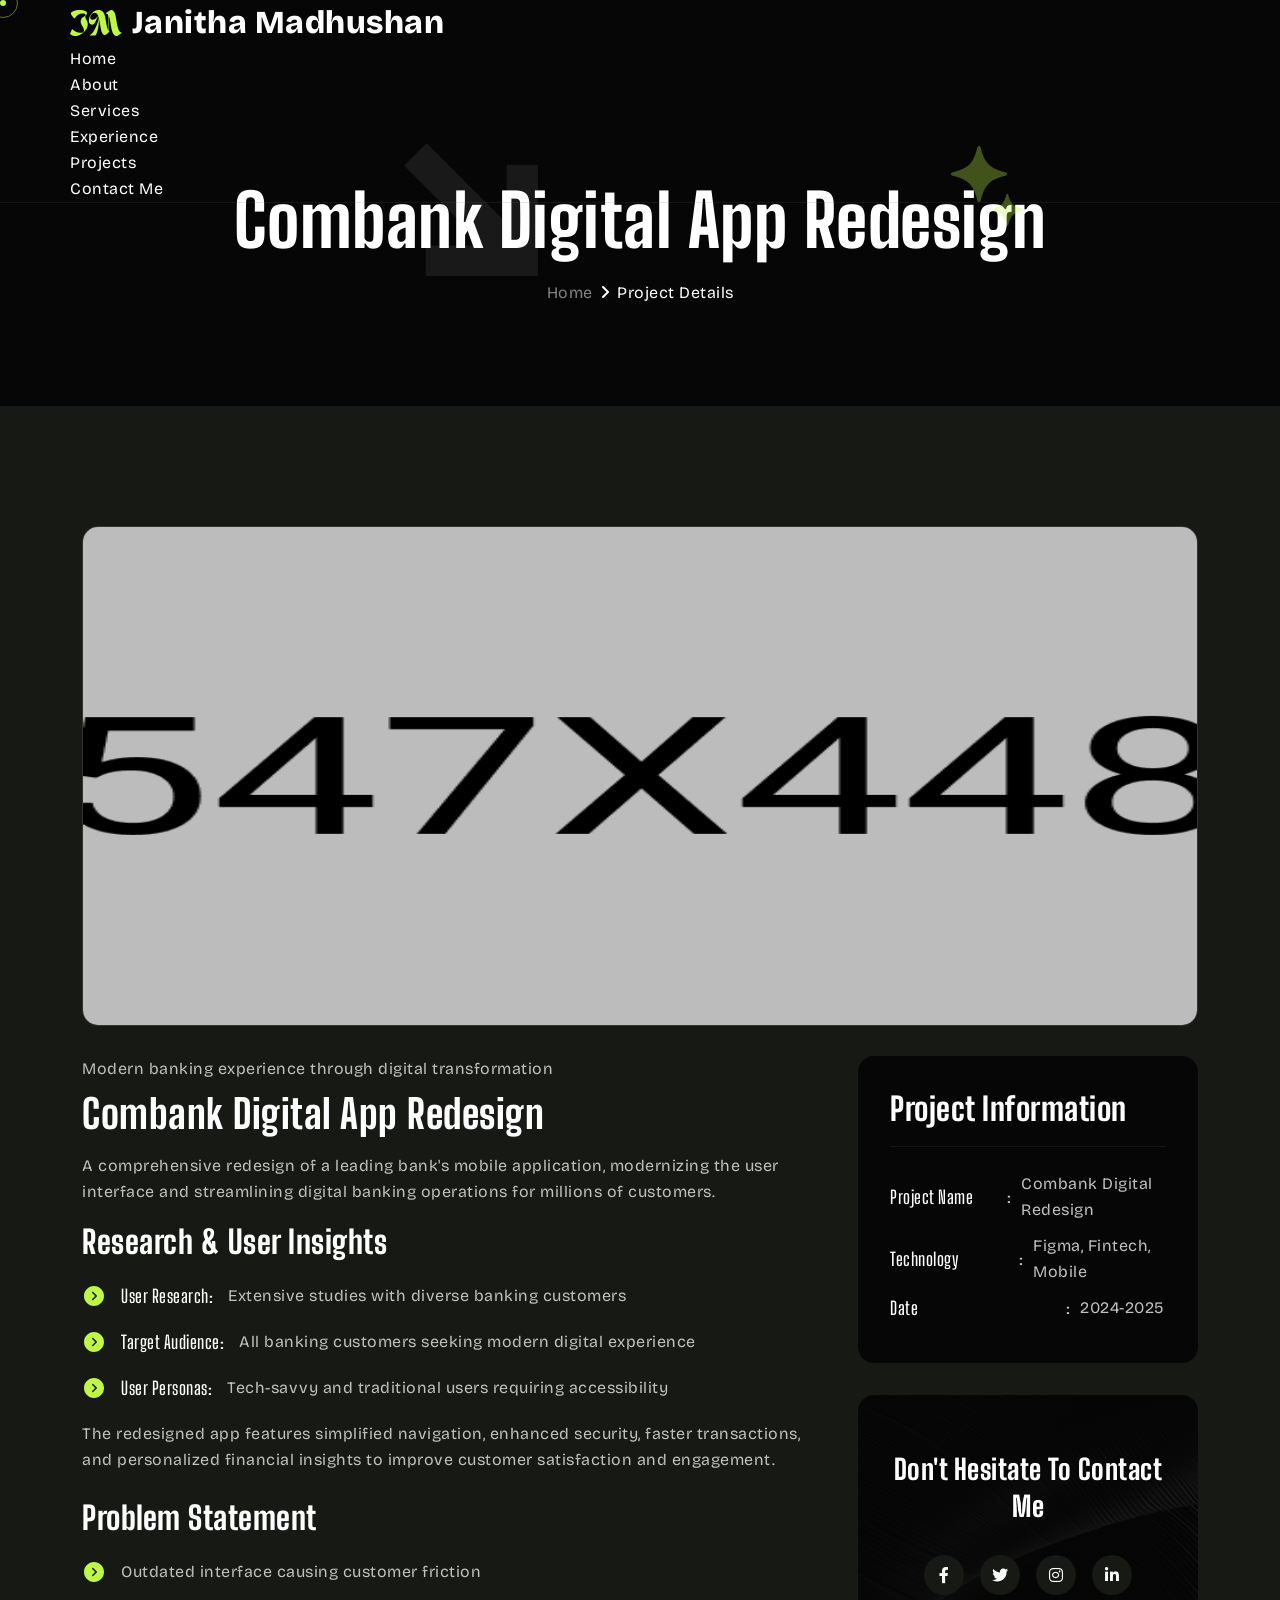
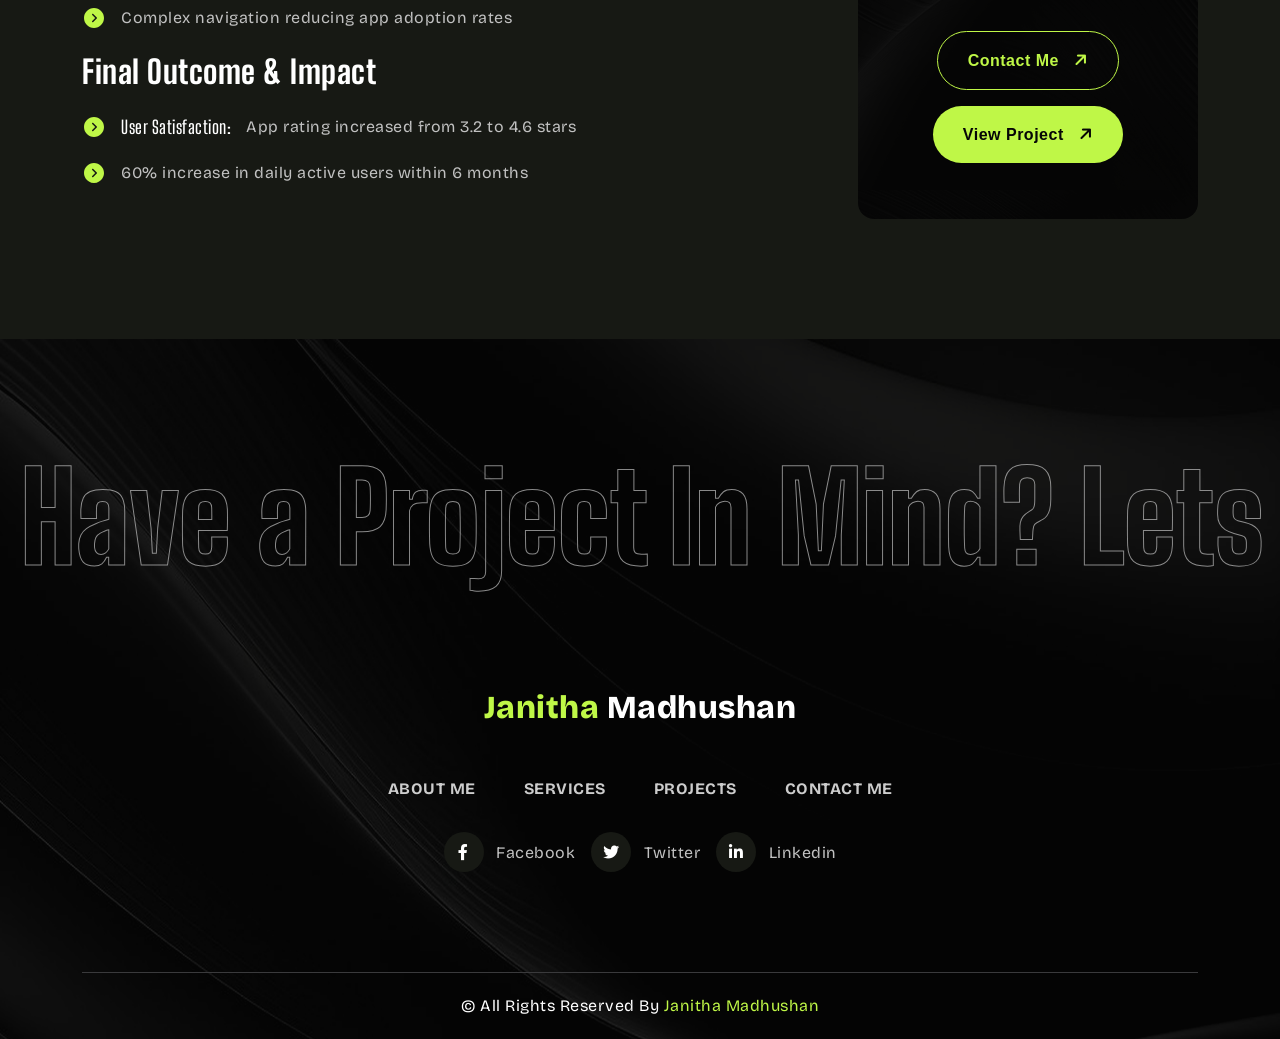
==== commit a30d4bbc: "Update combank-digital.html update the project detail pages' headers" ====
--- a/Projects/combank-digital.html
+++ b/Projects/combank-digital.html
@@ -94,9 +94,12 @@
     <header class="header-1" id="header-sticky">
         <div class="container-fluid">
             <div class="mega-menu-wrapper">
-                <div class="header-main">
-                    <div class="logo">
-                        <a href="../index.html" class="header-logo" style="font-size: 32px; font-weight: 800; font-family: inherit; text-decoration: none;"><span style="color: #BFF747;">Janitha</span> <span style="color: #ffffff;">Madhushan</span></a>
+                <div class="header-main">                    <div class="logo">
+                        <a href="../index.html" class="header-logo" style="font-size: 32px; font-weight: 800; font-family: inherit; text-decoration: none; display: flex; align-items: center; gap: 10px;">
+                            <img src="../assets/img/favicon.svg" alt="Logo" style="height: 26px; width: auto;">
+                            <span><span style="color: #ffffff;">Janitha</span> <span style="color: #ffffff;">Madhushan</span></span>
+                        </a>
+                    </div>
                     </div>
                     <div class="mean__menu-wrapper">
                         <div class="main-menu">
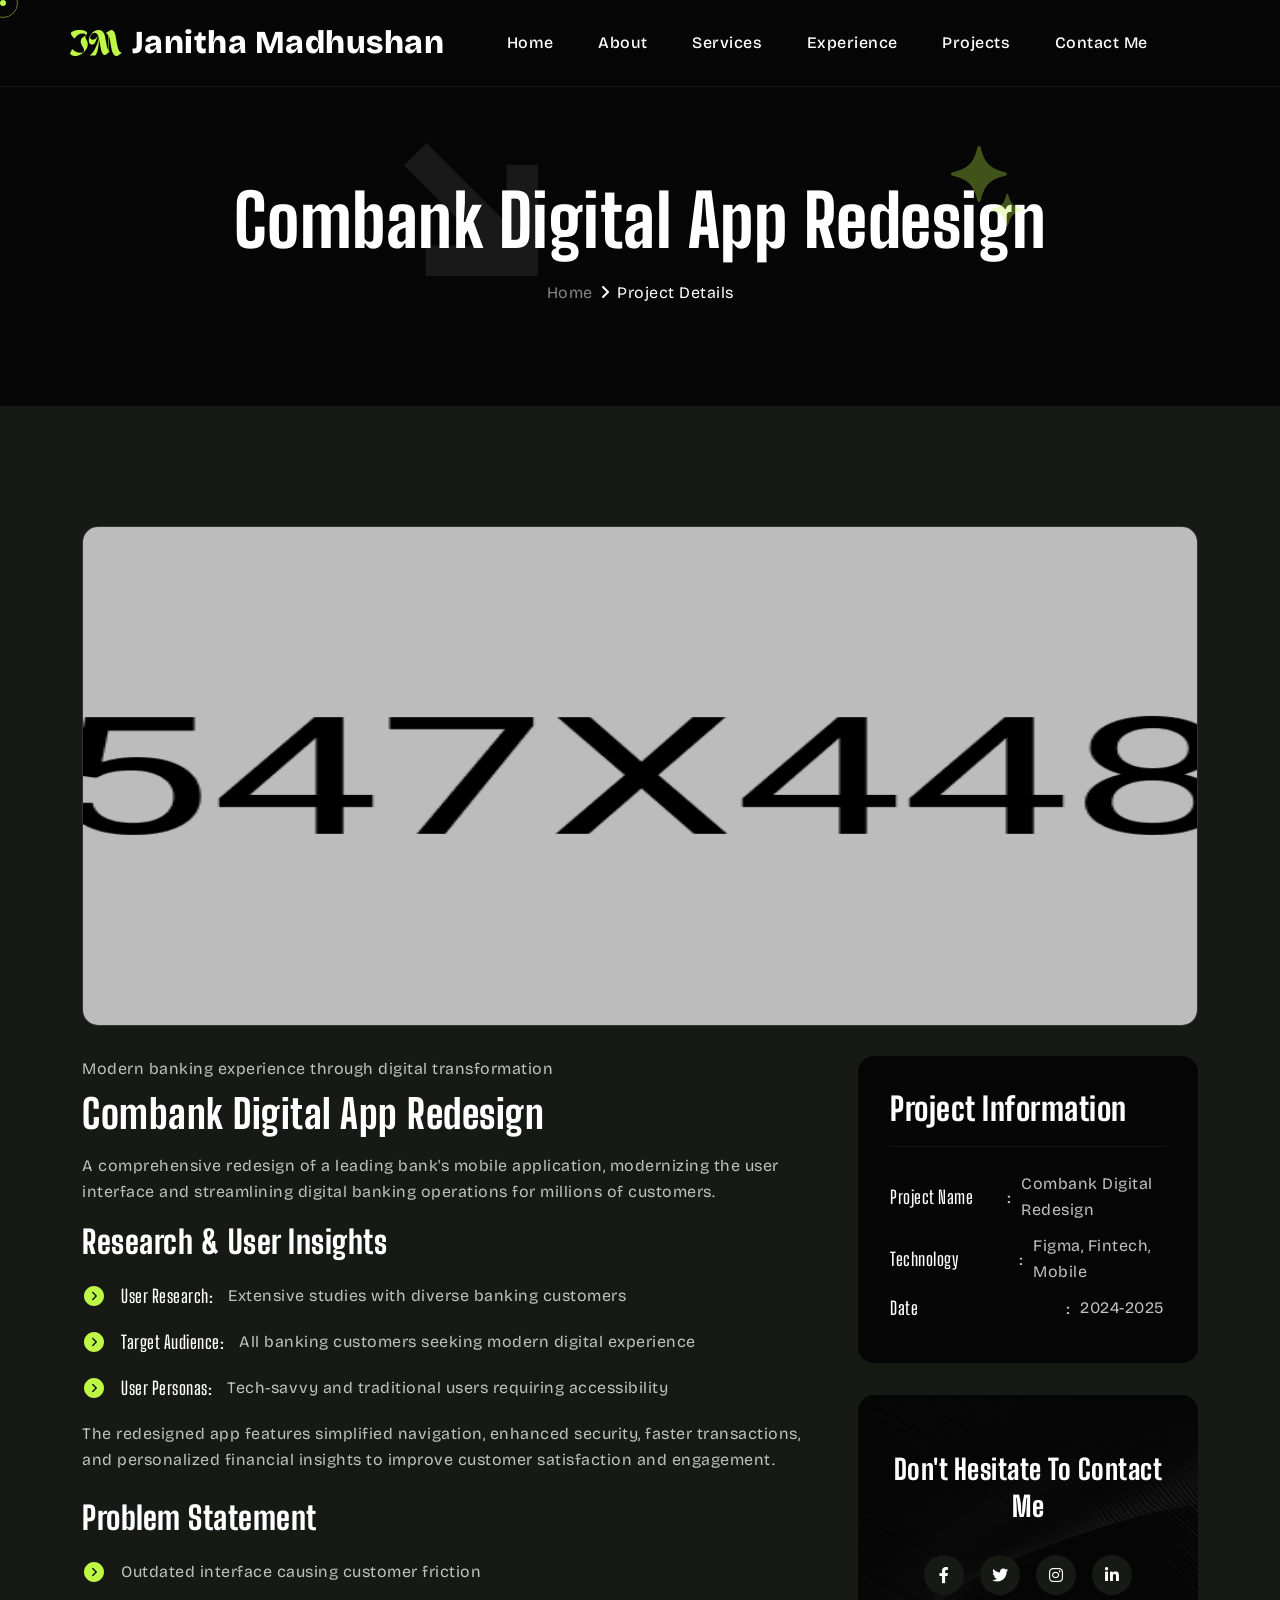
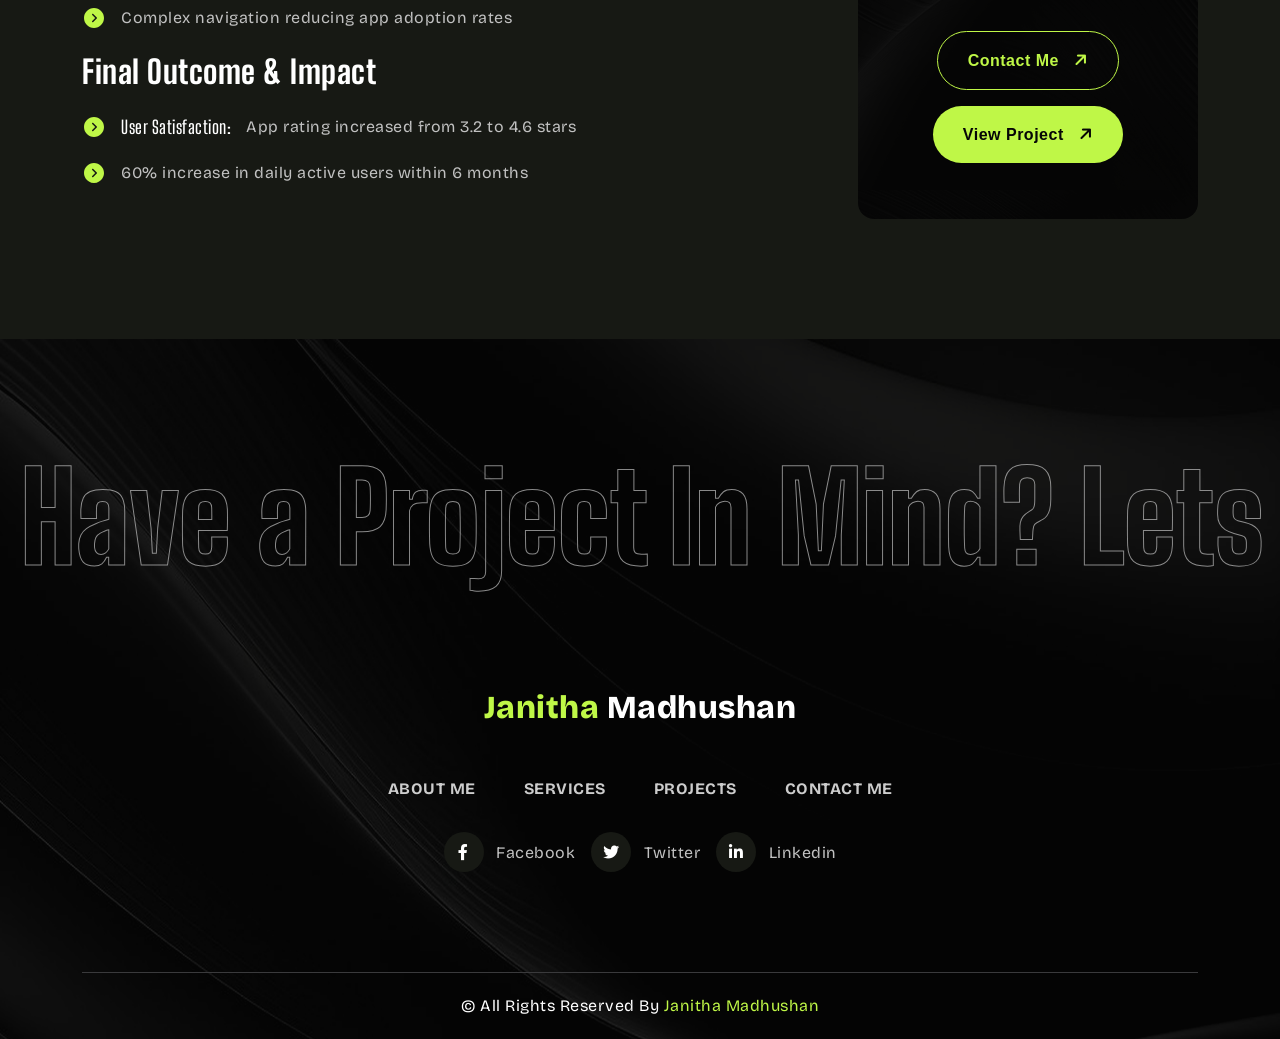
==== commit d81e1ef8: "Update combank-digital.html updated the project detail pages navbar" ====
--- a/Projects/combank-digital.html
+++ b/Projects/combank-digital.html
@@ -91,33 +91,51 @@
         </div>
     </div>
     <div class="offcanvas__overlay"></div>
-    <header class="header-1" id="header-sticky">
+        <header class="header-1" id="header-sticky">
         <div class="container-fluid">
             <div class="mega-menu-wrapper">
-                <div class="header-main">                    <div class="logo">
+                <div class="header-main">
+                    <div class="logo">
                         <a href="../index.html" class="header-logo" style="font-size: 32px; font-weight: 800; font-family: inherit; text-decoration: none; display: flex; align-items: center; gap: 10px;">
                             <img src="../assets/img/favicon.svg" alt="Logo" style="height: 26px; width: auto;">
                             <span><span style="color: #ffffff;">Janitha</span> <span style="color: #ffffff;">Madhushan</span></span>
                         </a>
                     </div>
-                    </div>
                     <div class="mean__menu-wrapper">
                         <div class="main-menu">
                             <nav id="mobile-menu">
                                 <ul>
-                                    <li><a href="../index.html#home" class="smooth-scroll">Home</a></li>
-                                    <li><a href="../index.html#about" class="smooth-scroll">About</a></li>
-                                    <li><a href="../index.html#services" class="smooth-scroll">Services</a></li>
-                                    <li><a href="../index.html#experience" class="smooth-scroll">Experience</a></li>
-                                    <li><a href="../index.html#projects" class="smooth-scroll">Projects</a></li>
-                                    <li><a href="../index.html#contact" class="smooth-scroll">Contact Me</a></li>
+                                    <li>
+                                        <a href="../index.html#home" class="smooth-scroll">Home</a>
+                                    </li>
+                                    <li>
+                                        <a href="../index.html#about" class="smooth-scroll">About</a>
+                                    </li>
+                                    <li>
+                                        <a href="../index.html#services" class="smooth-scroll">Services</a>
+                                    </li>
+                                    <li>
+                                        <a href="../index.html#experience" class="smooth-scroll">Experience</a>
+                                    </li>
+                                    <li>
+                                        <a href="../index.html#projects" class="smooth-scroll">Projects</a>
+                                    </li>
+                                    <li>
+                                        <a href="../index.html#contact" class="smooth-scroll">Contact Me</a>
+                                    </li>
                                 </ul>
                             </nav>
                         </div>
                     </div>
                     <div class="header-right d-flex justify-content-end align-items-center">
-                        <a href="../index.html#contact" class="theme-btn secondary-btn smooth-scroll">Hire Me <i class="fa-sharp fa-regular fa-arrow-right"></i></a>
-                        <div class="header__hamburger d-xl-none my-auto"><div class="sidebar__toggle"><i class="fas fa-bars"></i></div></div>
+                        <a href="../index.html#contact" class="theme-btn secondary-btn smooth-scroll"> Hire Me
+                            <i class="fa-sharp fa-regular fa-arrow-right"></i>
+                        </a>
+                        <div class="header__hamburger d-xl-none my-auto">
+                            <div class="sidebar__toggle">
+                                <i class="fas fa-bars"></i>
+                            </div>
+                        </div>
                     </div>
                 </div>
             </div>
